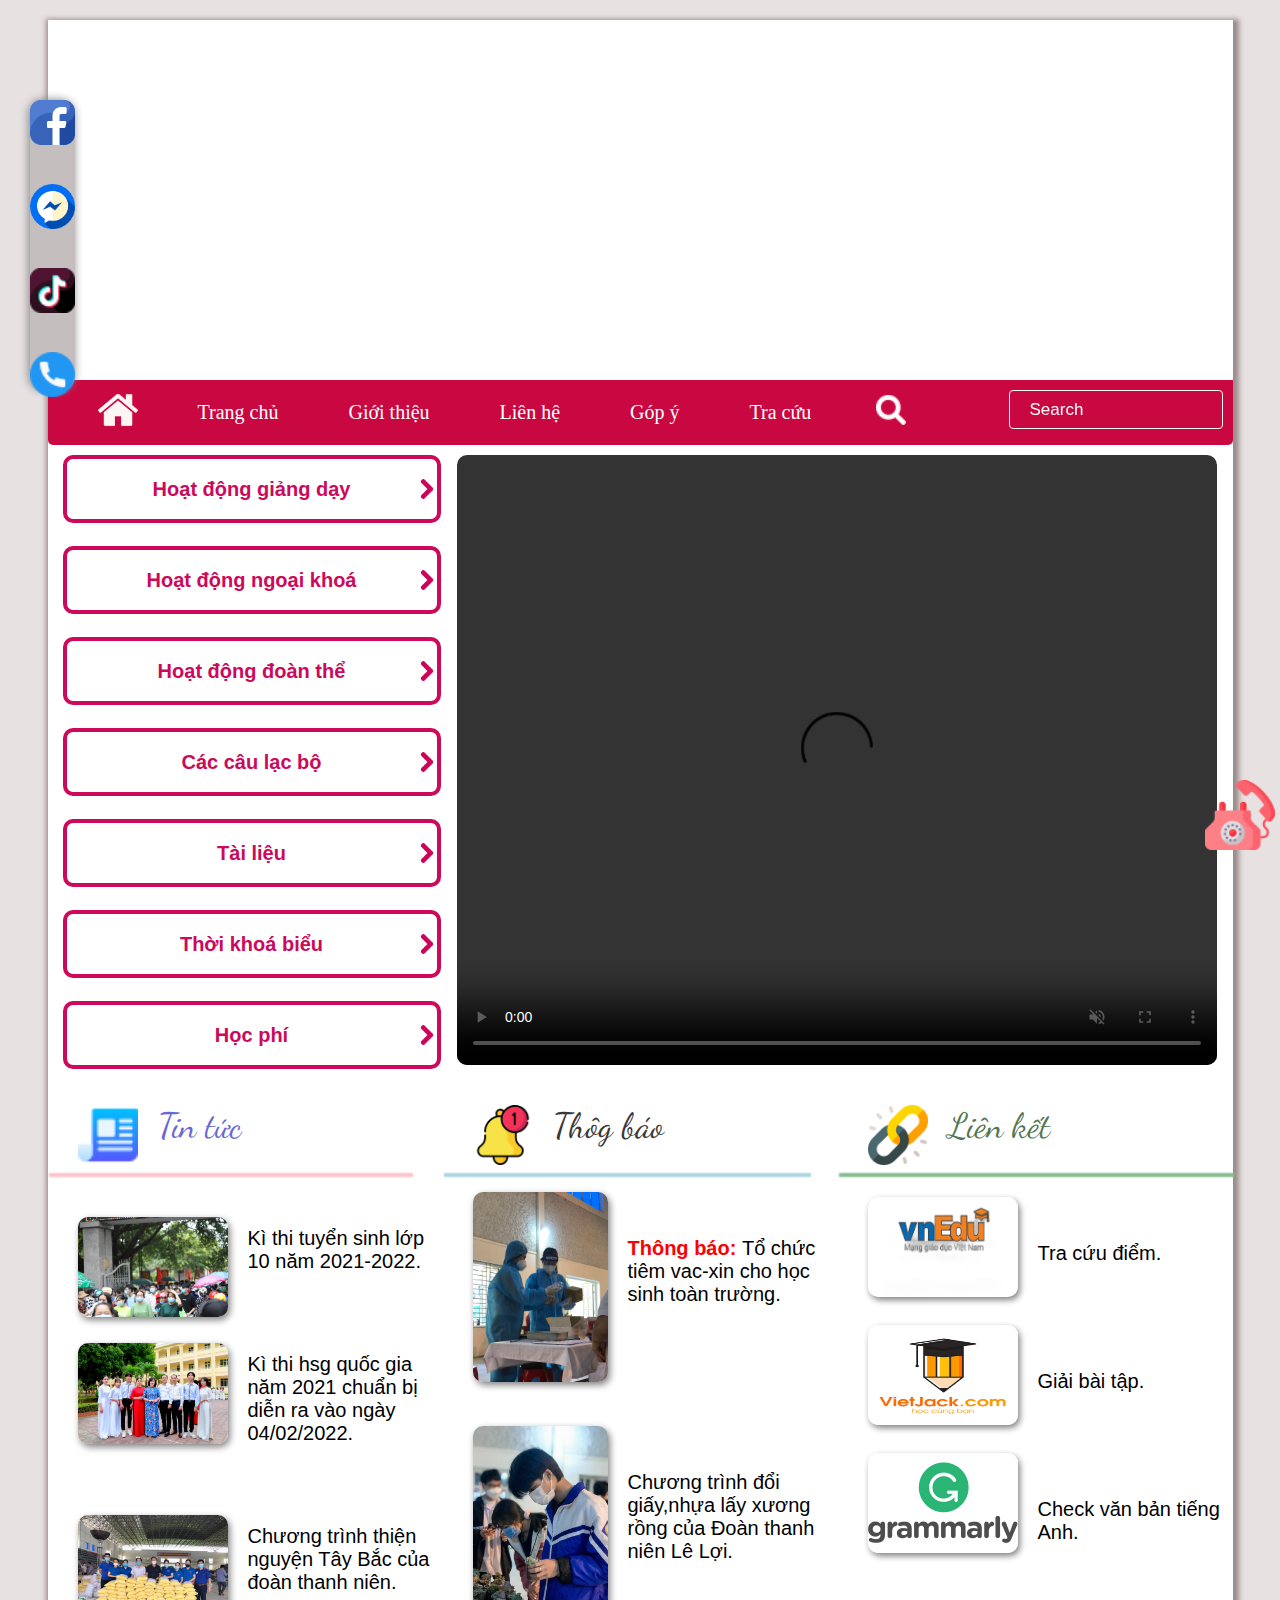
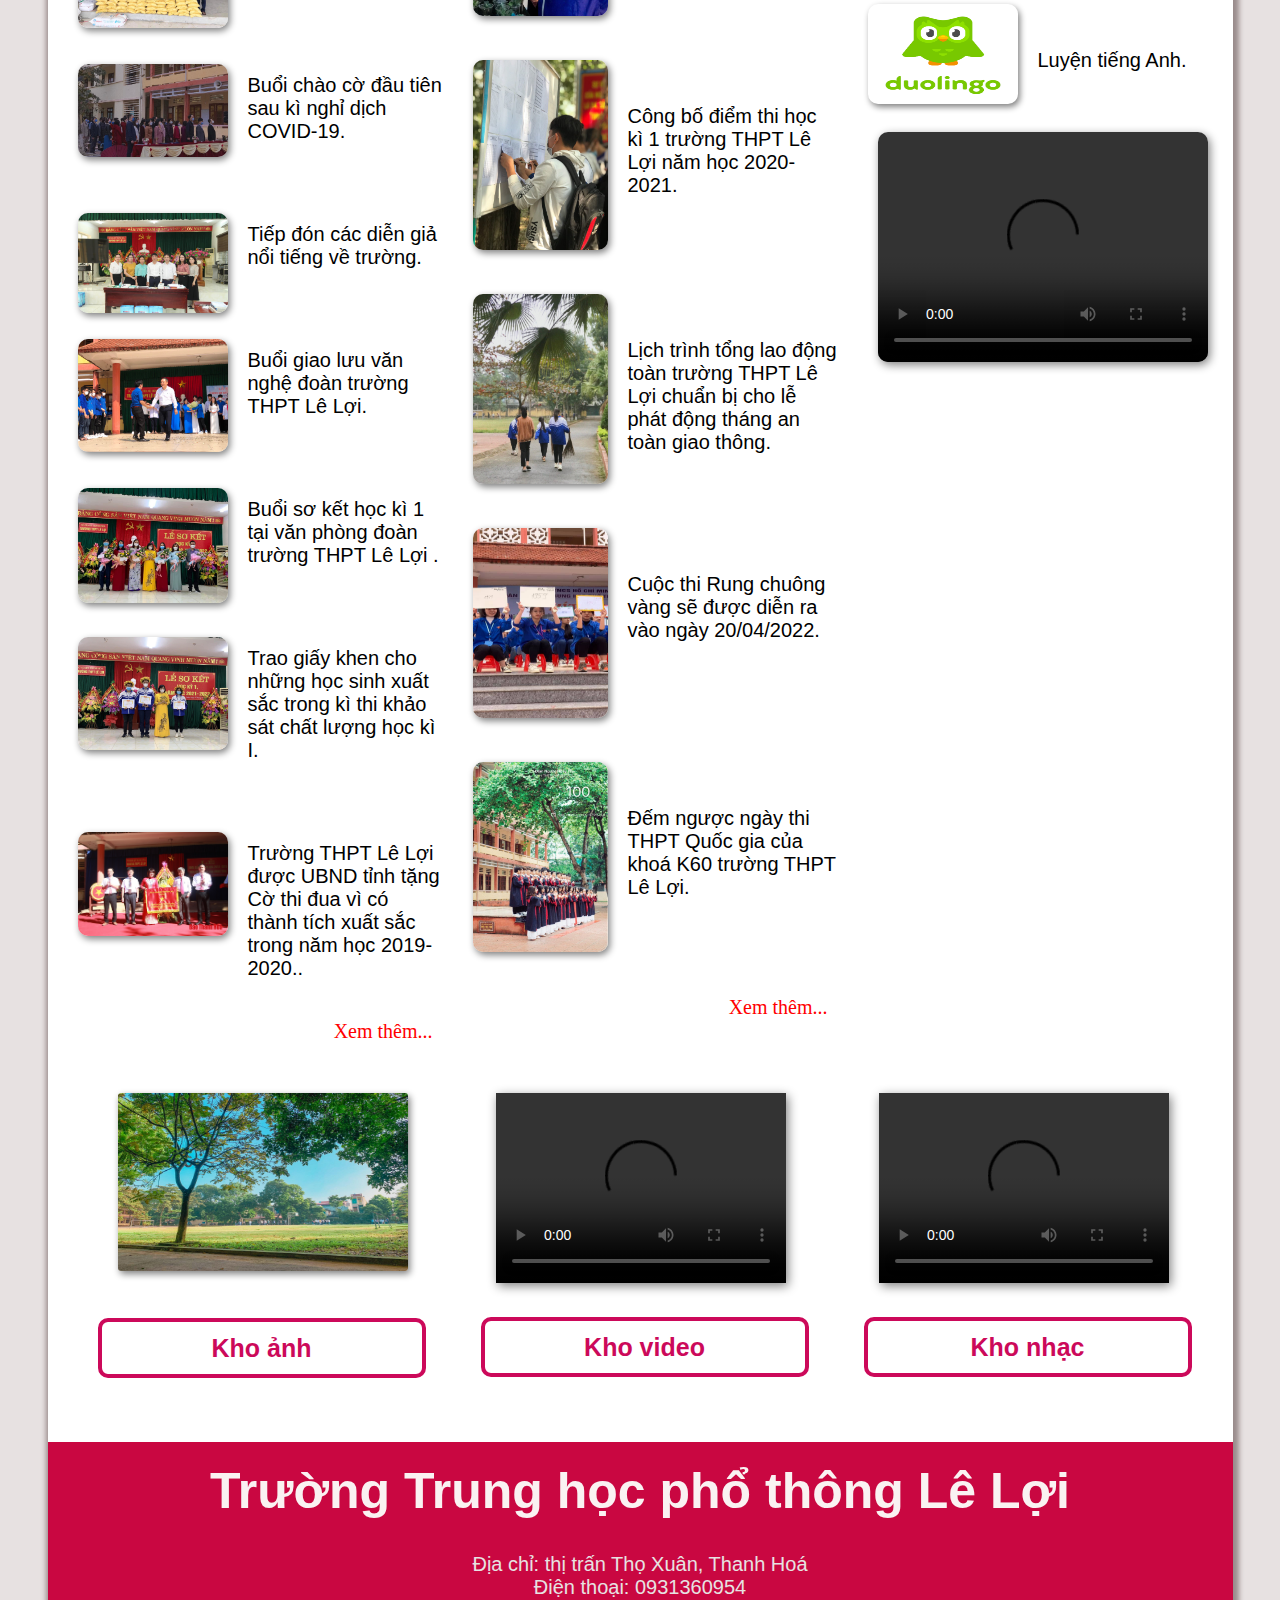
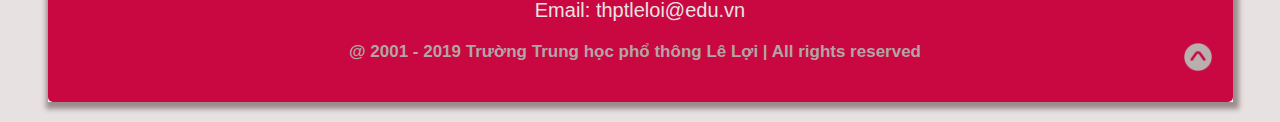
==== index.html @ b9ee0249 "code change" ====
<!DOCTYPE html>
<html lang="en">
<head>
    <meta charset="UTF-8">
    <meta http-equiv="X-UA-Compatible" content="IE=edge">
    <meta name="viewport" content="width=device-width, initial-scale=1.0">
    <title>Trang chủ</title>
    <link rel="stylesheet" href="../CSS/index_ass.css">
    <link href="https://fonts.googleapis.com/css2?family=Dancing+Script:wght@600&family=Noto+Sans:ital@1&family=Rubik&display=swap" rel="stylesheet">
</head>
<body>
    <div class="container">
        <header>
           
        </header>
       
        <nav class="menu"> 
                <span class="icon_home">
                    <a href="index.html"> <img class="home" src="../Tainguyen/Background/icons/home.png"></a>
                </span>
               <ul>
                    <li><a href="index.html">Trang chủ</a></li>
                    <li> <a href="#">Giới thiệu</a>
                        <ul>
                            <li> <a href="lichSu.html">Lịch sử</a></li>
                            <li> <a href="toChuc.html">Cơ cấu tổ chức</a></li>
                        </ul>
                    </li>
                    <li> <a href="lienHe.html">Liên hệ</a></li>
                    <li> <a href="gopY.html">Góp ý</a></li>
                    <li> <a href="#">Tra cứu</a>
                        <ul>
                            <li> <a href="#">Bảng điểm</a></li>
                            <li> <a href="#">Văn bằng</a></li>
                            <li> <a href="#">Lịch công tác</a></li>
                        </ul>
                    </li>
                </ul>
                <div class="icon-search">
                    <a href="trangChu.html"><img src="../Tainguyen/Background/icons/magnifying-glass.png" alt="search"></a> 
                </div>
                <div class="search">
                    <input type="text" placeholder="Search" >    
                </div>        
        </nav>

        <aside>  
            <div class="box1">
                <div class="box">
                    <a href="hdday.html">Hoạt động giảng dạy</a>              
                </div>
                <div class="box">
                    <a href="#">Hoạt động ngoại khoá</a>
                </div>
                <div class="box">
                    <a href="#">Hoạt động đoàn thể</a>        
                </div>
                <div class="box">
                    <a href="#">Các câu lạc bộ</a>
                </div>
                <div class="box">
                    <a href="#">Tài liệu</a>      
                </div>
                <div class="box">
                    <a href="#">Thời khoá biểu</a>
                </div>
                <div class="box">
                    <a href="#">Học phí</a>      
                </div>
            </div>
            <div class="box2">
               <video controls autoplay muted>
                   <source src="../Tainguyen/Video/video1.mp4">
               </video>
            </div>
        </aside>

        <article>  
            <div class="box-nd">
                <div class="box-tp">           
                    <img class="icon" src="../Tainguyen/Background/icons/newspaper.png">
                    <p class="title1"> <a href="#">Tin tức</a> </p> 
                    <hr class="hr1">
                    
                    <div class="tinTuc">
                        <a href="#"><img src="../Tainguyen/Background/anh27.jpg"></a>
                        <p><a href="#">Kì thi tuyển sinh lớp 10 năm 2021-2022.</a> </p> 
                    </div>
                    <div class="tinTuc">
                        <a href="#"><img src="../Tainguyen/Background/anh25.jpg"></a>
                        <p><a href="#">Kì thi hsg quốc gia năm 2021 chuẩn bị diễn ra vào ngày 04/02/2022.</a> </p> 
                    </div>
                    <div class="tinTuc">
                        <a href="#"><img src="../Tainguyen/Background/anh16.jpg"></a>
                        <p><a href="#">Chương trình thiện nguyện Tây Bắc của đoàn thanh niên.</a> </p> 
                    </div>
                    <div class="tinTuc">
                        <a href="#"><img src="../Tainguyen/Background/anh20.jpg"></a>
                        <p><a href="#">Buổi chào cờ đầu tiên sau kì nghỉ dịch COVID-19.</a> </p> 
                    </div>
                    <div class="tinTuc">
                        <a href="#"><img src="../Tainguyen/Background/anh28.jpg"></a>
                        <p><a href="#">Tiếp đón các diễn giả nổi tiếng về trường.</a> </p> 
                    </div>
                    <div class="tinTuc">
                        <a href="#"><img src="../Tainguyen/Background/anh40.jpg"></a>
                        <p><a href="#">Buổi giao lưu văn nghệ đoàn trường THPT Lê Lợi.</a> </p> 
                    </div>
                    <div class="tinTuc">
                        <a href="#"><img src="../Tainguyen/Background/anh41.jpg"></a>
                        <p><a href="#">Buổi sơ kết học kì 1 tại văn phòng đoàn trường THPT Lê Lợi .</a> </p>
                    </div>
                    <div class="tinTuc">
                        <a href="#"><img src="../Tainguyen/Background/anh42.jpg"></a>
                        <p><a href="#">Trao giấy khen cho những học sinh xuất sắc trong kì thi khảo sát chất lượng học kì I.</a> </p>
                    </div>

                    <div class="tinTuc">
                        <a href="#"><img src="../Tainguyen/Background/anh36.jpg"></a>
                        <p><a href="#">Trường THPT Lê Lợi được UBND tỉnh tặng Cờ thi đua vì có thành tích xuất sắc trong năm học 2019-2020..</a> </p>
                    </div>


                    <div class="extend">
                        <a href="#">Xem thêm...</a>
                    </div>
                </div>

                <div class="box-tp">
                    <img src="../Tainguyen/Background/icons/notification.png">
                     <p class="title2"> <a href="#"> Thôg báo</a></p> 
                    <hr class="hr2">
                   
                    <div class="tinTuc2">
                        <a href=""><img src="../Tainguyen/Background/Covid/anh17.jpg"></a>
                        <p>
                            <a href="#"><b style="color: red;">Thông báo: </b>Tổ chức tiêm vac-xin cho học sinh toàn trường. </a> 
                        </p> 
                    </div>
                    <div class="tinTuc2">
                        <a href="#"><img src="../Tainguyen/Background/anh24.jpg"></a>
                        <p><a href="#">Chương trình đổi giấy,nhựa lấy xương rồng của Đoàn thanh niên Lê Lợi.</a> </p> 
                    </div>
                    <div class="tinTuc2">
                        <a href="#"><img src="../Tainguyen/Background/anh26.jpg"></a>
                        <p><a href="#">Công bố điểm thi học kì 1 trường THPT Lê Lợi năm học 2020-2021.</a> </p> 
                    </div>
                    <div class="tinTuc2">
                        <a href="#"><img src="../Tainguyen/Background/anh21.jpg"></a>
                        <p><a href="#">Lịch trình tổng lao động toàn trường THPT Lê Lợi chuẩn bị cho lễ phát động tháng an toàn giao thông.</a> </p> 
                    </div>
                    <div class="tinTuc2">
                        <a href="#"><img src="../Tainguyen/Background/anh29.jpg"></a>
                        <p><a href="#">Cuộc thi Rung chuông vàng sẽ được diễn ra vào ngày 20/04/2022.</a> </p> 
                    </div>
                    <div class="tinTuc2">
                        <a href="#"><img src="../Tainguyen/Background/anh43.jpg"></a>
                        <p><a href="#">Đếm ngược ngày thi THPT Quốc gia của khoá K60 trường THPT Lê Lợi.</a> </p> 
                    </div>
                    <div class="extend">
                        <a href="#">Xem thêm...</a>
                    </div>
                </div>

                <div class="box-tp">
                    <img src="../Tainguyen/Background/icons/link.png"> 
                    <p class="title3"> <a href="#">Liên kết</a>  </p> 
                    <hr class="hr3">            
                   
                    <div class="tinTuc3">
                        <a href="https://user.vnedu.vn/sso/" target="_blank"><img src="../Tainguyen/Background/icons/edu.png"></a>
                        <p><a href="https://user.vnedu.vn/sso/" target="_blank" >Tra cứu điểm.</a> </p> 
                    </div>
                    <div class="tinTuc3">
                        <a href="https://vietjack.com/" target="_blank"><img src="../Tainguyen/Background/icons/vietjack.jpg"></a>
                        <p><a href="https://vietjack.com/" target="_blank">Giải bài tập.</a> </p> 
                    </div>
                    <div class="tinTuc3">
                        <a href="https://www.grammarly.com/grammar-check" target="_blank"><img src="../Tainguyen/Background/icons/gramaly.png"></a>
                        <p><a href="https://www.grammarly.com/grammar-check" target="_blank">Check văn bản tiếng Anh.</a> </p> 
                    </div>
                    <div class="tinTuc3">
                        <a href="https://vi.duolingo.com/" target="_blank"><img src="../Tainguyen/Background/icons/duligo.png"></a>
                        <p><a href="https://vi.duolingo.com/" target="_blank">Luyện tiếng Anh.</a> </p> 
                    </div>
                    <div class="sub-content">
                       <video controls>
                           <source src="../Tainguyen/Video/video7.mp4">
                       </video>
                    </div>
                </div>           
            </div>
            <div class="box-data">
                <div class="data">
                    <a href="#"><img src="../Tainguyen/Background/anh5.jpg"></a> 
                    <div class="data-note">
                        <a href="#">Kho ảnh</a>
                    </div>
                </div>
                <div class="data">
                    <div class="data-video"> 
                        <video controls>
                            <source src="../Tainguyen/Video/video6.mp4"> 
                        </video>
                    </div>             
                  
                    <div class="data-note">
                        <a href="#">Kho video</a>
                    </div>
                </div>
                <div class="data">
                    <div class="data-video"> 
                        <video controls>
                            <source src="../Tainguyen/Video/video5.mp4"> 
                        </video>
                    </div>   
                    <div class="data-note">
                        <a href="#">Kho nhạc</a>
                    </div>
                </div>            
            </div>
            <div class="box-hoidap">
                <a href="#"> <img class="hoidap-img" src="../Tainguyen/Background/icons/call.png" alt=""></a>
                 <div class="hoidap-title">
                     <div class="box-title">
                         <img class="icon" src="../Tainguyen/Background/icons/hotline.png" alt="hotline">
                         <div class="noidung">
                             <h4>Trường THPT Lê Lợi</h4>
                             <p>Chúng tôi sẵn sàng giải đáp...</p>
                         </div>
                         <a href="trangChu.html"><img class="close" src="../Tainguyen/Background/icons/close.png" alt="close"></a>
                     </div>
 
                 </div>
                 <div class="hoidap-nd">
                     <div class="box-nd">
                         <p>Trường THPT Lê Lợi xin chào bạn! Bạn hãy hoàn thành những thông tin dưới đây để kết nối với cán bộ tư vấn.</p>
                         <form action="form">
                             <label>Họ và tên: <b style="color: red;">*</b></label>
                             <input type="text" required name="ten">
                             <label>Số điện thoại: <b style="color: red;">*</b></label>
                             <input type="tel" required name="sđt">
                             <label>Địa chỉ email: <b style="color: red;">*</b></label>
                             <input type="email" name="email" placeholder="@gmail.com">
                             <label>Quê quán: <b style="color: red;">*</b></label>
                             <input class="country" type="text" name="quequan" placeholder="Xuân Hồng, Thọ Xuân, Thanh Hoá">
                             <label>Chọn lớp: <b style="color: red;">*</b></label>
                             <select>
                                 <option selected>Lớp 12</option>
                                 <option>Lớp 11</option>
                                 <option>Lớp 10</option>
                             </select>
                             <label> Ghi chú:  <b style="color: red;">*</b></label><br>
                             <textarea name="ghichu"></textarea>
                         </form>
 
                     </div>
                 </div>
                 <div class="hoidap-button">
                     <button type="submit" onClick="window.location.reload();">Bắt đầu hội thoại</button>
                 </div>
             </div>

            <div class="box-internet">
                <div class="box">
                    <a href="https://www.facebook.com/llm.gen1" target="_blank"><img src="../Tainguyen/Background/icons/facebook.png"></a>
                    <div class="box-thongtin">
                        
                    </div>
                    <div class="box-thongtin2">
                        <h3>Facebook</h3>
                    </div>
                </div>
                <div class="box">
                    <a href="https://www.facebook.com/messages/t/407674053096319" target="_blank"><img src="../Tainguyen/Background/icons/messenger.png"></a>
                    <div class="box-thongtin">
                        
                    </div>
                    <div class="box-thongtin2">
                        <h3>Messenger</h3>
                    </div>
                </div>

                <div class="box">
                    <a href="#"><img src="../Tainguyen/Background/icons/tiktok.png"></a>
                    <div class="box-thongtin">
                        
                    </div>
                    <div class="box-thongtin2">
                        <h3>Tik Tok</h3>
                    </div>
                </div>
                <div class="box">
                    <a href="#" ><img src="../Tainguyen/Background/icons/telephone.png"></a>
                    <div class="box-thongtin">
                        
                    </div>
                    <div class="box-thongtin2">
                        <h3>0931360954</h3>
                    </div>
                </div>
            </div>
        </article>
  
  

        <footer>  
            <h1>Trường Trung học phổ thông Lê Lợi</h1>
            <p>Địa chỉ: thị trấn Thọ Xuân, Thanh Hoá <br>
                Điện thoại: 0931360954 <br>
                Email: thptleloi@edu.vn
            </p>
           
            <p class="finish">
                 @ 2001 - 2019 Trường Trung học phổ thông Lê Lợi | All rights reserved 
                <a href="#"> <img src="../Tainguyen/Background/icons/top.png"></a>
            </p>
             
        </footer>
    </div>

</body>
</html>
---- CSS/index_ass.css ----
/*-------------- TRANG CHỦ ----------------*/
body{
    background-color: #e7e1e1;
}
.container{
    position: relative;
    margin: 0 auto;
    width: 1185px;
    box-shadow:#9a8c8c 2px 3px 5px 4px;
    background-color: white;
}
.container header{
    background-image: url(../Tainguyen/Background/banner.png);
    background-size: 100% 100%;
    border-radius: 5px;
    height: 360px;
    margin-top: 20px;
    
}
.container .menu{
    color: wheat;
    background-color: #c90741;
    height: 65px;
    border-radius: 0 0 5px 5px; 
    font-size: 0;
    margin-bottom: 10px;  
}

.container .menu .icon_home img{
    float: left;
    width: 40px;
    margin-top: 10px;
    margin-left: 50px;

}
.container .menu > ul > li{
    float: left;
    margin: 0 10px 10px 60px;
    list-style: none;
}
.container .menu > ul{
    width: 1180px;
}
.container .menu > ul > li >a{
    text-decoration: none;
    font-size: 20px;
    color: white;
    line-height: 65px;
}
.container .menu > ul > li >a:hover{
    color:rgb(199, 180, 180);
}

.container .menu ul  ul{
    position: absolute;
    padding: 0;
    display: none;
    list-style: none;
    width: 200px;
    background-color: #c90741;
    border-radius: 0 0 10px 10px;
    
}

.container .menu ul ul a{
    display: block;
    margin-left: 10px;
    line-height: 7px;
    color: white;
    text-decoration: none;
    font-size: 25px;
    text-align: left;
    padding: 30px 0 27px 0;
    
}
.container .menu > ul > li:hover > ul{
    display: block;
  
}
.container .menu ul ul a:hover{
    color:rgb(199, 180, 180);
    border-radius: 0 0 10px 10px;
}
.container .menu .icon-search img{
    width: 30px;
    float: left;
    margin: 15px 0 0 55px;
}
.container .menu .search {
    float: right;
    width: 200px;
    height: 35px;
}
.container .menu .search input::placeholder{
    color: white;
    padding-left: 10px;
}

.container .menu .search input {
    float: right;
    width: 100%;
    height: 100%;
    color: white;
    font-size: 17px;
    background: transparent;
    border: 1px solid rgb(255, 249, 249);
    outline: none;
    border-radius: 4px;
    margin: 10px 10px 0 50px;
    backdrop-filter: blur(10px);
    padding-left: 10px;
}



/*------------------------------*/


.container  aside .box1{
    float: left;
    width: 380px;
    height: 650px;
    font-size: 0;
}

.container  aside .box1 .box{
    border: 4px solid #cc095a;
    background: url("../Tainguyen/Background/icons/right-arrow.png") no-repeat  right;
    background-size: 20px 20px;
    width: 370px;
    height: 60px;
    margin-bottom: 23px;
    border-radius: 10px;
    margin-left:15px;
    
}
.container  aside .box1 .box:hover{
    background: url("../Tainguyen/Background/icons/arrowhover.png") no-repeat  right;
    background-size: 20px 20px;
    border: 4px solid #f83d75;
    background-color: #f83d75;
}

.container  aside .box1 .box a{
    text-align: center;
    display: block;
    width: 370px;
    line-height: 20px;
    font-size: 20px;
    font-family: Arial, Helvetica, sans-serif;
    font-weight: 760;
    color: #cc095a;
    text-decoration: none;
    padding-top: 20px;
    font-weight: bold;
}
.container  aside .box1 .box a:hover{
    color: #fffdfd;
    width: 370px;
    height: 60px;
    text-decoration: none;
   
}

.container  aside .box2 video {
    width: 760px;
    height: 610px;
    margin: 0 10px 0 29px;
    border-radius: 10px;
}


/*------------------------------*/
.container article > .box-nd{
    display: inline-flex;
    flex-direction: row;
    z-index: 0;
}

.container .box-nd .box-tp{
   margin-bottom: 50px;
   font-size: 0;

}
.container .box-nd .box-tp img{
    float: left;
    width: 60px;
    margin:  0 20px 0 30px;
    
}

.container .box-nd .box-tp .title1 a{
    position: relative;
    color: rgb(104, 104, 212);
    text-decoration: none;
    font-size:35px;
    font-family: 'Dancing Script', cursive;
  
}
.container .box-nd .box-tp .title1 a:hover{
    color: #a5aedc
}
.container .box-nd .box-tp  .hr1{
    border: 1px;
    border-radius: 20px;
    float: left;
    width: 360px;
    box-shadow: 0 0 2px 2px pink;
    margin: 10px 0 0 3px;
}

.container .box-nd   .box-tp  .tinTuc {
    font-size: 0;
    max-width: 410px;
    margin-top: 70px;
    margin-bottom: 40px;
}
.container .box-nd   .box-tp  .tinTuc a > img:hover{
    box-shadow: 5px 2px 10px 5px rgb(255, 252, 83);   
}

.container .box-nd  .box-tp  .tinTuc a > img{
    display: block;
    width: 150px;
    border-radius: 10px;
    box-shadow: 2px 3px 7px gray;   
}
.container .box-nd .box-tp .tinTuc > p {
    padding-top: 10px;
    width: 400px;
    display: table-cell;
}
.container .box-nd .box-tp .tinTuc p > a{
    font-size: 20px;
    font-family: 'Kanit', sans-serif;
    font-weight: 540;
    text-decoration: none;
    color: black;
}   
.container .box-nd .box-tp .extend{
    float: right;
    margin: 0 10px 0 0;
}
.container .box-nd .box-tp .extend > a{
    text-decoration: none;
    font-size: 20px;
    color: red;

}
.container .box-nd .box-tp .extend > a:hover{
    color: rgb(5, 5, 105);
    text-decoration:underline;
}


.container .box-nd .box-tp .title2  a{
    position: relative;
    color: rgb(59, 55, 55);
    font-size:35px;
    text-decoration: none;
    font-family: 'Dancing Script', cursive;
    margin-top: 10px;
}
.container .box-nd .box-tp .title2  a:hover{
    color: gray;
}
.container .box-nd .box-tp  .hr2{
    border: 1px;
    border-radius: 20px;
    float: left;
    width: 363px;
    box-shadow: 0 0 2px 2px rgb(167, 211, 224);
    margin: 10px 0 0 3px;
}
.container .box-nd   .box-tp  .tinTuc2 {
    font-size: 0;
    max-width: 400px;
    margin-top: 45px;
    margin-bottom: 59px;
}

.container .box-nd  .box-tp  .tinTuc2 a > img{
    display: block;
    width: 135px;
    border-radius: 10px;
    height: 190px;
    box-shadow: 2px 3px 7px gray; 
}
.container .box-nd   .box-tp  .tinTuc2 a > img:hover{
    box-shadow: 5px 2px 10px 5px rgb(255, 252, 83);   
}

.container .box-nd .box-tp .tinTuc2 > p {
    padding-top: 45px;
    height: 130px;
}
.container .box-nd .box-tp .tinTuc2 p > a{
    font-size: 20px;
    font-family: 'Kanit', sans-serif;
    font-weight: 540;
    text-decoration: none;
    color: black;
}   


.container .box-nd .box-tp .title3 a{
    position: relative;
    color: rgb(83, 119, 83);
    text-decoration: none;
    font-size:35px;
    font-family: 'Dancing Script', cursive;
    margin-top: 10px;
}
.container .box-nd .box-tp .title3 a:hover{
    color: rgb(135, 198, 138);
}
.container .box-nd .box-tp  .hr3{
    border: 1px;
    border-radius: 20px;
    float: left;
    width: 392px;
    box-shadow: 0 0 2px 2px rgb(130, 187, 137);
    margin: 10px 0 0 3px;
}

.container .box-nd   .box-tp  .tinTuc3 {
    font-size: 0;
    max-width: 400px;
    margin-top: 50px;
}

.container .box-nd  .box-tp  .tinTuc3 a > img{
    display: block;
    width: 150px;
    height: 100px;
    border-radius: 10px;
    box-shadow: 2px 3px 6px gray;
}
.container .box-nd   .box-tp  .tinTuc3 a > img:hover{
    box-shadow: 5px 2px 10px 5px rgb(255, 252, 83);   
}

.container .box-nd .box-tp .tinTuc3 > p {
    padding-top: 45px;
    margin-bottom: 60px;
}
.container .box-nd .box-tp .tinTuc3  p > a{
    font-size: 20px;
    font-family: 'Kanit', sans-serif;
    font-weight: 100px;
    text-decoration: none;
    color: black;
}   
.container .box-nd .box-tp .sub-content {
   max-width: 400px;
   margin: 50px 0 0 40px;
}

.container .box-nd .box-tp  .sub-content  video{
    width: 330px;
    height: 230px;
    border-radius: 10px;
    box-shadow: 2px 3px 10px gray;
}


.container article .box-data{
    display: inline-flex;
    margin: 0 auto;
}
.container .box-data .data{
   margin: 0 5px 30px 50px;
   
   
}
.container .box-data .data a > img{
    width: 290px;
    height: 178px;
    border-radius: 5px;
    margin-left: 20px;
    margin-bottom: 13px;
    box-shadow: 2px 3px 7px gray;
    border-radius: 3px;
}

.container .box-data .data .data-video  video{
    width: 290px;
    height: 190px;
    box-shadow: 2px 3px 10px gray;
    margin: 0 0 0 15px;
}
.container .box-data .data .data-note{
    text-align: center;
    padding-top: 12px;
    margin-top: 30px;
    border: 4px solid #cc095a;
    width: 320px;
    height: 40px;
    border-radius: 10px;
}
.container .box-data .data .data-note:hover{
    border: 4px solid #f83d75;
    background-color: #f83d75;
}
.container .box-data .data .data-note a{
    font-size: 25px;
    width: 320px;
    height: 40px;
    font-family: Arial, Helvetica, sans-serif;
    font-weight: 700;
    color: #cc095a;
    text-decoration: none;
}
.container .box-data .data .data-note a:hover{
    color: white;
    width: 320px;
    height: 40px;
}


/*------------------------------*/

.container  footer{
    text-align: center;
    clear: both;
    height: 260px;
    background-color: #c90741;
    margin-bottom: 20px;
    border-radius: 0 0 5px 5px;
}

.container  footer h1{
    padding-top: 20px;
   font-family: 'Segoe UI', Tahoma, Geneva, Verdana, sans-serif;
    font-size: 50px;
    color: rgb(250, 242, 242);
}
.container  footer p{
    font-size: 20px;
    color: rgb(231, 226, 226);
    margin-bottom: 20px;
    font-family: 'Segoe UI', Tahoma, Geneva, Verdana, sans-serif;
}
.container  footer .finish{
    text-align: center;
    margin-left: 40px;
    font-size: 17px;
    text-decoration: none;
    color: rgb(177, 165, 165);
    font-weight: bold;

}
.container  footer .finish img{
    width: 30px;
    float: right;
    margin: 0 20px 50px 0 ;
}

/*-------------- LỊCH SỬ ----------------*/
.container  .history{
    margin-top: 20px;
    margin: 0 auto;
}

.container  .history .box-title{
    padding-left: 10px;
    margin: 15px 0 0 20px;
    height: 105px;
    width: 1140px;
    border-left: 15px solid #c90741;
    border-bottom: 3px solid #c90741;
    border-radius: 3px;
    background-color: #fdf7f7;
}


.container  .history .box-title h1{
    text-align: center;
    text-transform: uppercase;
    font-family: 'Signika', sans-serif;
    font-size: 37px;
    color: #c90741;
    margin: 40px 0;
    padding-top: 15px;
}
.container  .history .box-title  span{
    width: 1000px;
    line-height: 10px;
    font-size: 20px;
    color: rgb(92, 90, 90);
    padding: 0;
}
.container  .history .hr-history{
    width: 1160px;
    margin: 90px 0 30px 10px;
}
.container  .history .box-history{
    text-align: justify;
    clear: both;
    width: 1120px;
    padding-left: 30px;
    
}
.container  .history .box-history span{
    font-size: 20px;
}
.container  .history .box-history .img1{
    margin-top: 30px;
    text-align: center;
    font-size: 0;
    padding-bottom: 15px; 
}
.container  .history .box-history .img1 img{
    text-align: center;
    width: 1000px;
    height: 450px;
    border-radius: 5px;
    padding-bottom: 10px; 
 
}
.container  .history .box-history .img1 a{
    text-align: center;
    font-size: 18px;
    text-decoration: none;
    color: gray;
    
}

.container  .history .box-history .img2{
    margin: 30px 0 20px 0;
    text-align: left;
    font-size: 0;
}
.container  .history .box-history .img2 img{
    width: 700px;
    height: 450px;
    border-radius: 10px;
    padding-bottom: 10px;
}
.container  .history .box-history .img2 p {
    padding-left: 140px;
}
.container  .history .box-history .img2 p a{
    text-align: right;
    font-weight: bold;
    font-size: 18px;
    text-decoration: none;
    color: gray;
   
}

.container  .history .box-history .img3{
    margin: 10px 0 20px 0;
    height: 465px;
    display: flex;

}

.container  .history .box-history .img3 img{
    width: 560px;
    height: 350px;
    border-radius: 10px;
    font-size: 0;
    margin-left: 30px;
    margin-top: 50px;
}


.container  .history .box-history .img4{
    margin-top: 30px;
    text-align: left;
    margin-bottom: 20px;
}
.container  .history .box-history .img4 img{
    text-align: center;
    padding-left: 65px;
    width: 470px;
    height: 310px;
    border-radius: 15px;
}
.container  .history .box-history .img5{
    margin-top: 30px;
    text-align: center;
    font-size: 0;
}
.container  .history .box-history .img5 img{
    width: 1070px;
    height: 450px;
    border-radius: 10px;
    padding-bottom: 10px;
}
.container  .history .box-history .img5 p{
    padding-bottom: 20px;
}
.container  .history .box-history .img5 p a{
    font-size: 18px;
    text-decoration: none;
    color: gray;
}

/*-------------- Cơ cấu tổ chức ----------------*/



.container aside > .box-tochuc1{
    float: right;
    width: 385px;
    height: 700px;
    margin-left: 10px;
}

.container aside .box-tochuc1 > .tochuc1-title{
    height: 45px;   
    width: 370px;
    margin-top: 25px;
    border-left: 8px solid #c90741;
    border-bottom: 2px solid #c90741;
    background-color: #fdf7f7;
    
}
.container aside .box-tochuc1  .tochuc1-title h1{
    padding: 7px 0 0 25px;
    color: #c90741;
    font-size: 25px;
}
.container aside .box-tochuc1 .tochuc1-noidung{
    height: 400px;
    width: 376px;
    border-top: none;
    border-radius: 0 0 5px 5px;
    border: none;
    box-shadow: 0 0 4px gray;
    overflow: scroll;
    margin-left: 1px;
    
}

.container aside .box-tochuc1 .tochuc1-noidung .tochuc1-tintuc{
    display: inline-block;
    padding: 10px 7px 15px 7px;
    font-size: 0;
}
.container aside .box-tochuc1 .tochuc1-noidung  hr{
    float: left;
    width: 220px;
    font-size: 0;
    margin-top: 1px;
}
.container aside .box-tochuc1 .tochuc1-noidung .tochuc1-tintuc img{
    float: right;
    width: 160px;
    height: 100px;
    margin-left: 5px;
    box-shadow: 2px 3px 7px gray;  
}
.container aside .box-tochuc1 .tochuc1-noidung .tochuc1-tintuc h3 {
    margin: 15px 0 0 15px;
}
.container aside .box-tochuc1 .tochuc1-noidung .tochuc1-tintuc a {
    font-size: 17px;
    text-decoration: none;
    color: black;
    font-weight: 400;
}
.container aside .box-tochuc1 .tochuc1-noidung .tochuc1-tintuc a:hover{
    text-decoration: underline;
    color: red;
}


.container aside .box-tochuc1 .tochuc1-lienket{
    height: 513px;
    width: 376px;
    border-top: none;
    border-radius: 0 0 5px 5px;
    border: none;
    box-shadow: 0 0 4px gray;
    border-radius: 0 0 5px 5px;
}

.container article .box-tochuc2{
    float: left;
    width: 790px;
}
.container article .box-tochuc2 > .tochuc2-title{
    margin: 0 auto;
    height: 45px;
    width: 760px;
    border-left: 8px solid #c90741;
    border-bottom: 2px solid #c90741;
    background-color: #fdf7f7;
}
.container article .box-tochuc2 > .tochuc2-title h1{
    padding: 5px 0 0 30px;
    color: #c90741;
    font-size: 30px;
}
.container article .box-tochuc2 > .tochuc2-date{
    margin: 0 auto;
    margin-top: 20px;
    border: 1px solid rgb(221, 216, 216);
    width: 720px;
    height: 40px;
    background-color: rgb(221, 216, 216);
    border-radius: 5px;
}
.container article .box-tochuc2 > .tochuc2-date p{
    float: left;
    line-height: 10px;
    margin-left: 20px;
    
}
.container article .box-tochuc2 > .tochuc2-date h4{
    float: right;
    line-height: 1px;
    margin-right: 10px;
    font-weight: 100;
}
.container article .box-tochuc2 .tochuc2-noidung{
    margin: 0 auto;
    width: 780px;
}
.container article .box-tochuc2 .tochuc2-noidung h1{
    font-weight: 550;
    width: 700px;
    text-align: center;
    padding-top: 20px;
    padding-left: 40px;
}
.container article .box-tochuc2 .tochuc2-noidung > h2{
    padding-left: 30px;
    font-size: 20px;
    line-height: 5px;
    max-width: 200px;
}
.container article .box-tochuc2 .tochuc2-noidung > h3{
    padding-left: 35px;
    font-style: oblique;
    font-weight: 550;
    width: 285px;
}
.container article .box-tochuc2 .tochuc2-noidung > ol{
    float: left;
    margin-left: 40px;
    margin-right: 140px;
}
.container article .box-tochuc2 .tochuc2-noidung > ol li{
    padding: 0 0 15px 5px;
    font-size: 17px;
    
}
.container article .box-tochuc2 .tochuc2-noidung > ul{
   padding-top: 16px;
    list-style-type: none;
}
.container article .box-tochuc2 .tochuc2-noidung >  ul li{
    padding: 0 0 15px 0;
    font-size: 17px
}



/*-------------- Liên hệ ----------------*/

.container article .box-lienhe{
    min-height:200px ;
}

.container article .box-lienhe > .lienhe-title{
    height: 45px;
    width: 1100px;
    margin: 25px 0 0 50px;
    border-left: 8px solid #c90741;
    border-bottom: 2px solid #c90741;
    background-color: #fdf7f7;
}
.container article .box-lienhe .lienhe-title h1{
    padding: 7px 0 0 25px;
    color: #c90741;
    font-size: 27px;
}
.container article .box-lienhe .lienhe-diachi{
    margin: 20px 0 10px 60px;
    width: 900px;
    color: #c90741;
}
.container article .box-lienhe .lienhe-diachi p{
    font-size: 0;
    font-size: 17px;
}
.container article .box-lienhe .lienhe-map{
    margin: 0 auto;
    width: 1100px;
    height: 400px;
    margin-bottom: 20px;
}
.container article .box-lienhe .lienhe-map iframe{
    width: 1100px;
    height: 400px;
}
.container article .box-lienhe .lienhe-form{
    margin: 0 auto;
    width: 1160px;
    box-shadow: rgba(0, 0, 0, 0.4) 0px 0px 5px;
    background-color: white;
}
.container article .box-lienhe .lienhe-form .form1{
    float: left;
    width: 580px;
    height: 110px;
    margin-bottom: 5px;
    padding-top: 10px;
}
.container article .box-lienhe .lienhe-form .form1 label{
    font-size: 20px;
    font-weight: 700;
    margin-left: 18px;
}

.container article .box-lienhe .lienhe-form .form1 input{
    width: 510px;
    height: 40px;
    border: none; 
    border-radius: 4px;
    box-shadow: 0 0 3px gray;
    color: gray;
    padding-left: 10px;
    font-size: 15px;
    margin: 10px 30px 0 25px;
    outline: none;
}
.container article .box-lienhe .lienhe-form .form1 input:focus{
    box-shadow: 0 0 3px orangered;  
    color: black;
}


.container article .box-lienhe .lienhe-form .form2{
    clear: both;
    width: 1160px;
    height: 110px;
}
.container article .box-lienhe .lienhe-form .form2 label{
    font-size: 20px;
    font-weight: 700;
    margin-left: 18px;
}

.container article .box-lienhe .lienhe-form .form2 input{
    width: 1090px;
    height: 40px;
    border: none; 
    border-radius: 4px;
    box-shadow: 0 0 3px gray;
    color: gray;
    padding-left: 10px;
    font-size: 15px;
    margin: 10px 30px 0 25px;
    outline: none;
}
.container article .box-lienhe .lienhe-form .form2 input:focus{
    box-shadow: 0 0 3px orangered;  
    color: black;
}


.container article .box-lienhe .lienhe-form .form3{
    margin-top: 5px;
    width: 1160px;
    height: 245px;
}
.container article .box-lienhe .lienhe-form .form3 label{
    font-size: 20px;
    font-weight: 700;
    margin-left: 18px;
}

.container article .box-lienhe .lienhe-form .form3 textarea{
    width: 1090px;
    height: 200px;
    border: none; 
    border-radius: 4px;
    box-shadow: 0 0 3px gray;
    padding-left: 10px;
    font-size: 20px;
    margin: 10px 30px 0 25px;
    outline: none;
}
.container article .box-lienhe .lienhe-form .form3 textarea:focus{
    box-shadow: 0 0 3px orangered;  
    color: black;
}


.container article .box-lienhe .lienhe-form .form4{
    width: 300px;
    height: 50px;
}
.container article .box-lienhe .lienhe-form .form4 label{
    font-size: 20px;
    font-weight: 500;
}

.container article .box-lienhe .lienhe-form .form4 input{
    margin-left: 25px;
    border-radius: 4px;
    font-size: 15px;
}


.container article .box-lienhe .lienhe-form > button{
    border: none;
    width: 90px;
    height: 30px;
    box-shadow: 0 0 3px gray;
    border-radius: 3px;
    outline: none;
    margin: 0 0 40px 30px;
}
.container article .box-lienhe .lienhe-form > button:hover{
    box-shadow: 0 0 3px orangered;  
}


/*-------------- Góp ý ----------------*/

.container article .gopy-title{
    height: 45px;
    width: 750px;
    margin: 35px 0 30px 35px;
    border-left: 8px solid #c90741;
    border-bottom: 2px solid #c90741;
    background-color: #fdf7f7;
}
.container article .gopy-title h1{
    padding: 7px 0 0 25px;
    color: #c90741;
    font-size: 27px;
}

.container article .form-gopy{
    float: left;
    max-width: 660px;
    margin: 0 auto;
    padding: 10px 40px;
    margin: 0 0 30px 37px;
    background-color: rgb(239, 239, 239);
    border: 5px inset;
    border-bottom: 3px ridge rgb(220, 220, 193);
    border-right:  5px ridge rgb(211, 211, 189);

}

.container article .form-gopy .form-group .font-chu{
    font-size:25px;
    font-weight: bold;
}

.container article .form-gopy .form-group{
    margin: 10px 2px;
}
.container article .form-gopy .form-group  a{
    font-size: 22px;
    text-decoration: none;
    color: black;
}
.container article .form-gopy .form-group .form-input{
    font-size: 40px;
}

.container article .form-gopy .form-group legend{
    font-weight: bold;
    font-family:Arial, Helvetica, sans-serif;
    font-size: 25px;
}
.container article .form-gopy .form-control{
    width: 655px;
    height:40px;
    margin: 10px 0 10px 0;
    outline: none;
    box-shadow: 0 0 3px gray;
    border-radius: 3px;
    border: none;
}
.container article .form-gopy .form-group label{
    font-weight: bold;
    font-family:Arial, Helvetica, sans-serif;
    font-size: 25px;
    display: block;
    margin: 20px 0 10px 0;
}
.container article .form-gopy .form-control:focus{
    background-color: rgb(255, 255, 255);
    box-shadow: 0 0 2px rgb(201, 161, 161);
    border: 2px solid rgb(217, 217, 201);
    font-size: 17px;
}
.container article .form-gopy .form-group textarea{
    width: 655px;
    height: 170px;
}
.container article .form-gopy .form-button{
    border: none;
    box-shadow: 0 0 4px rgb(46, 42, 42);
    border-radius: 3px;
    outline: none;
    margin: 10px 40px 10px 0;
    width: 150px;
    height: 50px;
    font-size: 20px;
  
}
.container article .form-gopy .form-button:hover{
    border: none;
    box-shadow: 0 0 4px rgb(46, 42, 42);
    border-radius: 3px;
    outline: none;
    background-color: #cc095a;
    color: white;
}
.container article .form-gopy .form-button:focus{
    box-shadow: 0 0 4px rgb(230, 203, 193);  
}


/*-------------- Hoạt động giảng dạy----------------*/


.container aside .box-tochuc1 > .hdday-luotxem{
    height: 400px;
    width: 376px;
    border-top: none;
    border-radius: 0 0 5px 5px;
    border: none;
    box-shadow: 0 0 4px gray;
    margin-left: 1px;
}
.container aside .box-tochuc1 > .hdday-luotxem .hdday-table{
    width: 376px;
    border-collapse: collapse;
}
.container aside .box-tochuc1 > .hdday-luotxem .hdday-table tr{
    height: 50px;
    border-bottom: 1px solid rgb(246, 239, 239);
}
.container aside .box-tochuc1 > .hdday-luotxem .hdday-table .tr-shadow{
    background-color: #f4eded;
}
.container aside .box-tochuc1 > .hdday-luotxem .hdday-table .tr-shadow:hover{
    background-color: #e4e0e0;
}
.container aside .box-tochuc1 > .hdday-luotxem .hdday-table tr .td1{
  padding-left: 25px;
  font-weight: 600;
  font-size: 17px;
}
.container aside .box-tochuc1 > .hdday-luotxem .hdday-table tr .td1 img{
    padding-right: 15px;
}

.container aside .box-tochuc1 > .hdday-luotxem .hdday-table tr .td2{
    text-align: left;
    padding-right: 60px;
    font-weight: 500;
    font-size: 16px;
}
.container article .box-hdday{
    float: left;
    width: 790px;
    height: 2600px;
}
.container article .box-hdday > .hdday-title{
    margin: 0 auto;
    height: 45px;
    width: 760px;
    border-left: 8px solid #c90741;
    border-bottom: 2px solid #c90741;
    background-color: #fdf7f7;
}
.container article .box-hdday > .hdday-title h1{
    padding: 5px 0 0 30px;
    color: #c90741;
    font-size: 30px;
}

.container article .box-hdday .hdday-noidung{
    width: 785px;
    height: 205px;
    border-bottom: 1px dotted gray;
    margin: 20px 0 10px 10px;
}

.container article .box-hdday .hdday-noidung img{
    float: left;
    margin: 0 20px 10px 10px;
    width: 270px;
    height: 170px;
    box-shadow: 2px 3px 7px gray;  
}
.container article .box-hdday .hdday-noidung .hdday-font h3{
    font-size: 22px;
    font-weight: 600;
    line-height: 25px;
    margin: 0px 0px 8px;
    text-align: left;
    width: 790px;
}
.container article .box-hdday .hdday-noidung .hdday-font i{
    color:#888888;
    font-size: 12px;
    line-height: 16px;
    margin: 8px 0px;
    padding: 0px 0px 0px 3px;
    text-align: left;
}
.container article .box-hdday .hdday-noidung .hdday-font  p{
    width: 790px;
    color:#333333;
    font-family:-apple-system;
    line-height: 22px;
    margin: 5px 0px 15px;
    text-align: left;
}

/*--------------HỎI ĐÁP ----------------*/

.container article .box-hoidap{
    position: fixed;
    bottom: 40px;
    right: 80px;
    border-radius: 10px;
}

.container article .box-hoidap .hoidap-img{
    position: fixed;
    bottom: 50px;
    right: 5px;
    width: 70px;
}

.container article .box-hoidap .hoidap-title{
    position: relative;
    width: 360px;
    height: 60px;
    background-color: #cc095a;
    border-radius: 10px 10px 0 0 ;
    display: none;
}

.container article .box-hoidap .hoidap-title .icon{
    width: 40px;
    height: 37px;
    margin: 10px 25px 0 10px;
}
.container article .box-hoidap .hoidap-title .box-title {
   display: flex;
}
.container article .box-hoidap .hoidap-title .noidung h4{
    margin-top: 12px;
    margin-right: 75px;
    font-family: 'Segoe UI', Tahoma, Geneva, Verdana, sans-serif;
    font-weight: 500;
    color: #fdf7f7;
    font-size: 20px;
    line-height: 0;
}
.container article .box-hoidap .hoidap-title .noidung p{
    color: #fdf7f7;
    font-family: 'Segoe UI', Tahoma, Geneva, Verdana, sans-serif;
    width: 210px;
    line-height: 0;
}   

.container article .box-hoidap .hoidap-title .close{
    float: right; 
    position: absolute;
    width: 20px;
    margin: 7px 3px 0 0;
}

.container article .box-hoidap:hover .hoidap-title{
    display: block;
}
.container article .box-hoidap .hoidap-nd{
    overflow-y: scroll;
    height: 285px;
    width: 360px;
    border-bottom: 1px solid rgb(208, 201, 201);
    background-color: #f9f7f7;
    display: none;
}
.container article .box-hoidap:hover .hoidap-nd{
    display: block;
}
.container article .box-hoidap .hoidap-nd  .box-nd{
    width: 300px;
    height: 650px;
    border: none;
    box-shadow: 0 0 4px gray;
    border-radius: 3px;
    outline: none;
    margin: 20px;
}
.container article .box-hoidap .hoidap-nd  .box-nd p{
    font-size: 19px;
    float: left;
    padding: 0 5px 0 10px;
    font-family: 'Segoe UI', Tahoma, Geneva, Verdana, sans-serif;
    font-weight: 600;
}
.container article .box-hoidap .hoidap-nd  .box-nd label{
    font-size: 18px;
    font-family: 'Segoe UI', Tahoma, Geneva, Verdana, sans-serif;
    font-weight: inherit;
    margin: 10px 0 10px 10px;
}
.container article .box-hoidap .hoidap-nd  .box-nd input{
    border: none; 
    height: 30px;
    width: 260px;
    border-radius: 4px;
    box-shadow: 0 0 3px gray;
    color: black;
    padding-left: 10px;
    font-size: 15px;
    margin: 10px 0 10px 10px;
    outline: none;
}
.container article .box-hoidap .hoidap-nd  .box-nd input::placeholder{
    text-align: right;
    display: block;
}
.container article .box-hoidap .hoidap-nd  .box-nd .country::placeholder{
    text-align: left;
    
}
.container article .box-hoidap .hoidap-nd  .box-nd select{
    border: none; 
    height: 35px;
    width: 270px;
    border-radius: 4px;
    box-shadow: 0 0 3px gray;
    color: black;
    padding-left: 10px;
    font-size: 15px;
    margin: 10px 0 10px 10px;
    outline: none;
}
.container article .box-hoidap .hoidap-nd  .box-nd textarea{
    border: none; 
    height: 80px;
    width: 260px;
    border-radius: 4px;
    box-shadow: 0 0 3px gray;
    color: black;
    padding-left: 10px;
    font-size: 15px;
    margin: 10px 0 10px 10px;
    outline: none;
}

.container article .box-hoidap .hoidap-button{
    background-color: rgb(239, 193, 193);
    height: 60px;
    width: 360px;
    border-radius: 0 0 10px 10px ;
    text-align: center;
    border: none;
    display: none;
}
.container article .box-hoidap:hover .hoidap-button{
    display: block;
}

.container article .box-hoidap .hoidap-button button{
    width: 140px;
    height: 37px;
    border-radius: 5px;
    border: none;
    background-color: #e2507c;
    color: #f4eded;
    font-family: 'Segoe UI', Tahoma, Geneva, Verdana, sans-serif;
    font-size: 16px;
    margin-top: 10px;
}
.container article .box-hoidap .hoidap-button button:hover{
    background-color: #888888;
}



/*--------------Link internet-----------------*/
.container article .box-internet{
    position: fixed;
    top: 100px;
    left: 30px;
    border: none;
    box-shadow: -1px 0 10px gray; 
    background-color: rgb(196, 190, 190);
    width: 45px;
    height: 290px;
    border-radius: 14px;
}
.container article .box-internet img{
    padding-bottom: 35px;
    width: 45px;
}
.container article .box-internet .box{
    display: flex;  
    position: relative;
}

.container article .box-internet .box .box-thongtin{
    position: absolute;
    margin-left: 50px;
	border-top: 12px solid transparent;
	border-right: 70px solid #e0d7d7;
	border-bottom: 30px solid transparent;
    display: none;
    border: 12px 90px 30px;
    border-radius: 0 5px 5px 0;

    
}
.container article .box-internet .box:hover .box-thongtin{
    display: block;
}
.container article .box-internet .box .box-thongtin2{
    position: absolute;
    display: none;
    margin-left: 118px;
    width: 160px;
    height: 60px;
    border-radius: 3px 40px 40px 45px;  
    backdrop-filter: blur(10px);
    background: transparent;
}
.container article .box-internet .box .box-thongtin2 h3{
    color: #078c9b;
    font-family: 'Segoe UI', Tahoma, Geneva, Verdana, sans-serif;
    font-size: 25px;
    line-height: 0;
    padding-left: 10px;
    font-weight: 500;
}
.container article .box-internet .box:hover .box-thongtin2{
    display: block;
}
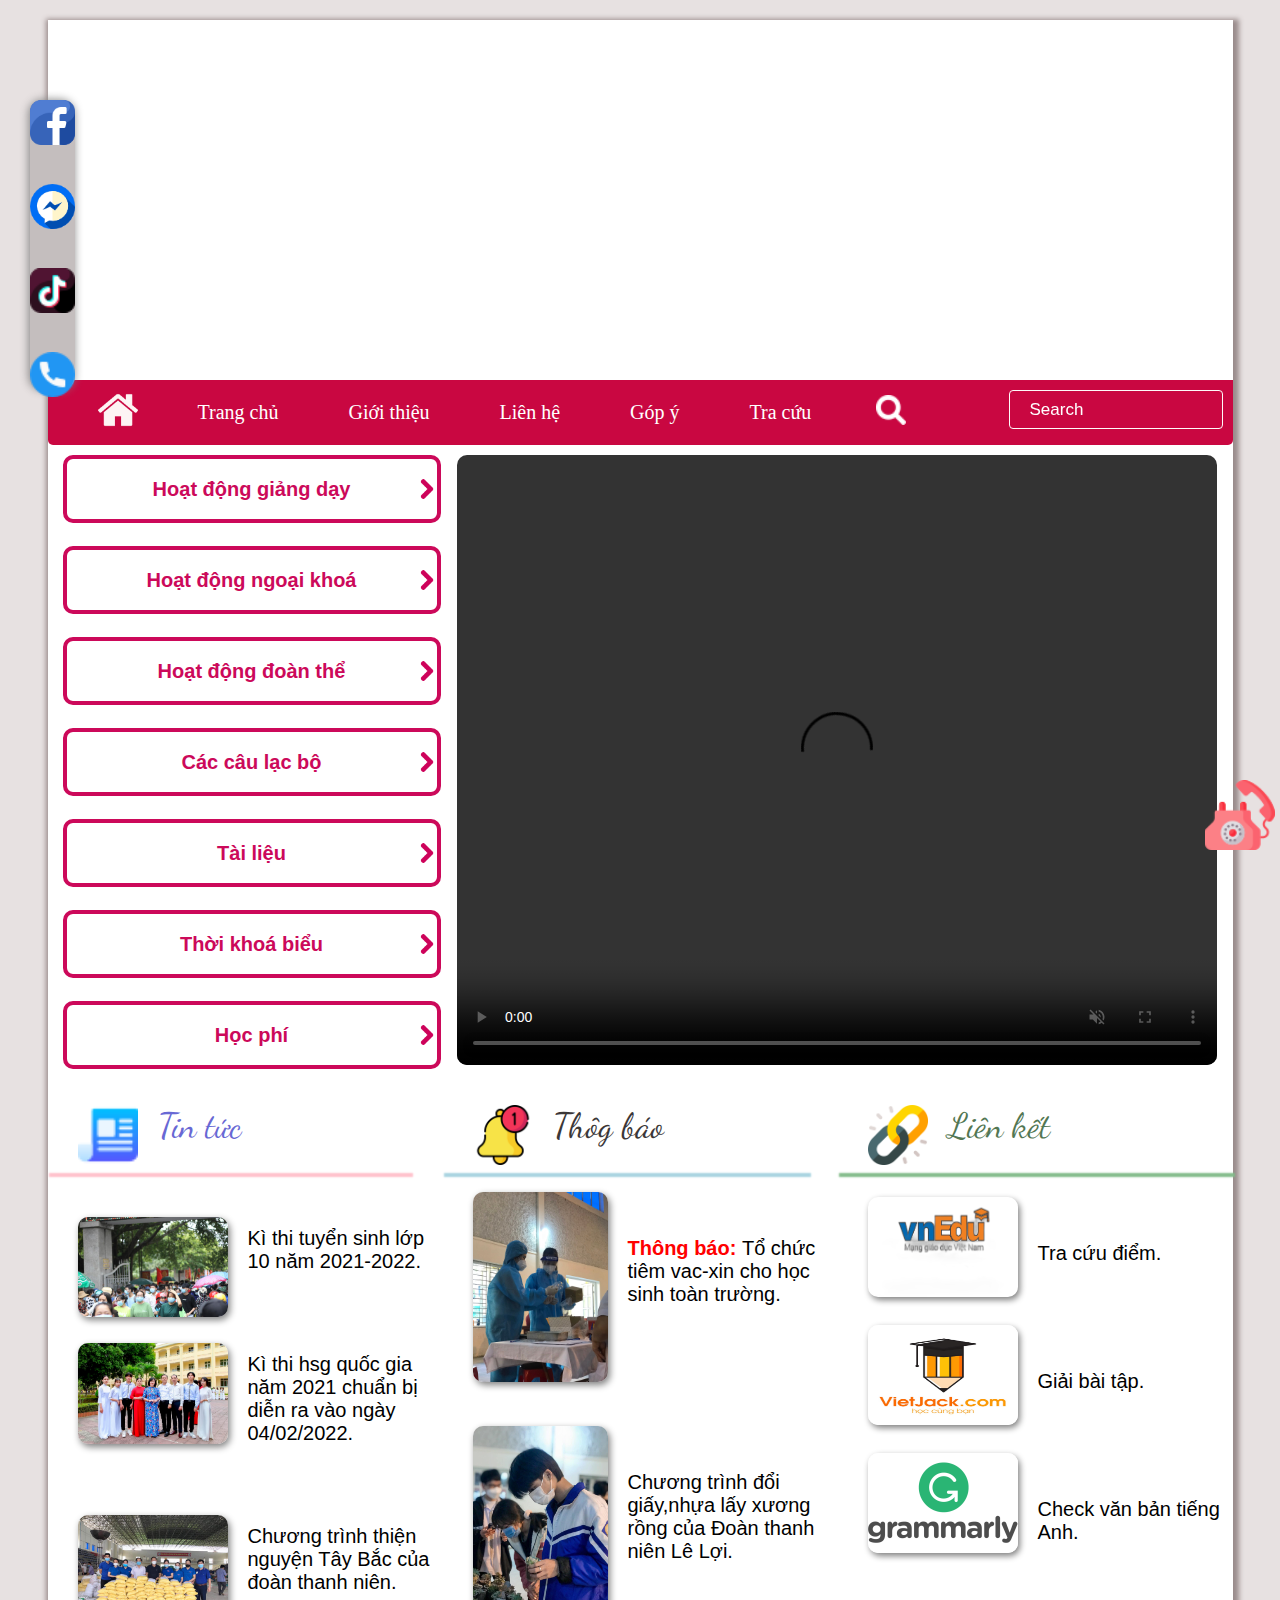
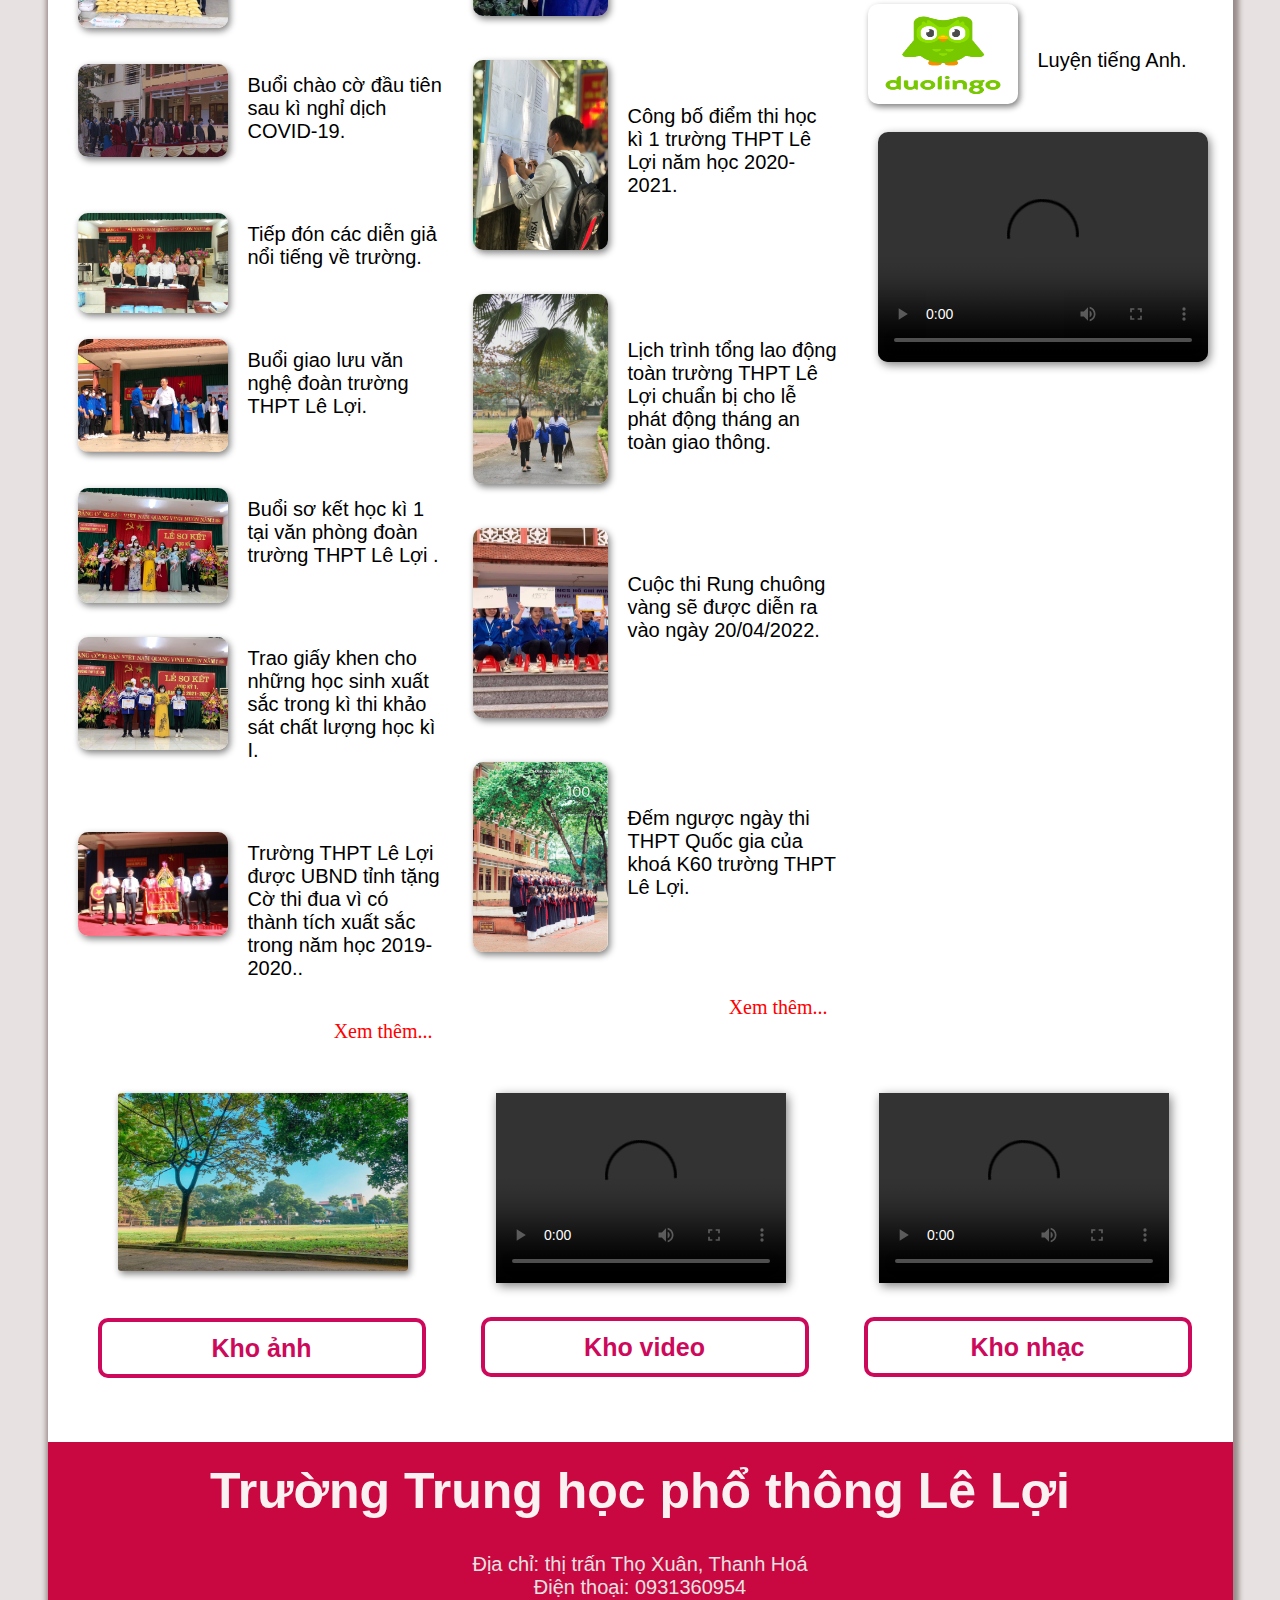
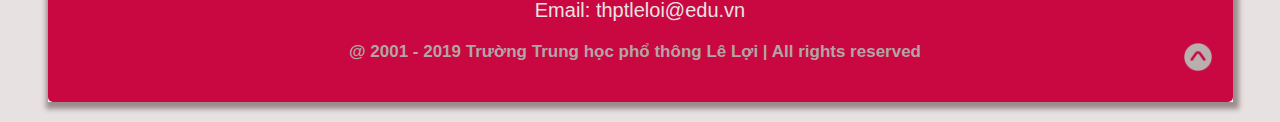
==== commit 751e2459: "code update" ====
--- a/index.html
+++ b/index.html
@@ -5,7 +5,7 @@
     <meta http-equiv="X-UA-Compatible" content="IE=edge">
     <meta name="viewport" content="width=device-width, initial-scale=1.0">
     <title>Trang chủ</title>
-    <link rel="stylesheet" href="../CSS/index_ass.css">
+    <link rel="stylesheet" href="styles.css">
     <link href="https://fonts.googleapis.com/css2?family=Dancing+Script:wght@600&family=Noto+Sans:ital@1&family=Rubik&display=swap" rel="stylesheet">
 </head>
 <body>
@@ -16,7 +16,7 @@
        
         <nav class="menu"> 
                 <span class="icon_home">
-                    <a href="index.html"> <img class="home" src="../Tainguyen/Background/icons/home.png"></a>
+                    <a href="index.html"> <img class="home" src="Tainguyen/Background/icons/home.png"></a>
                 </span>
                <ul>
                     <li><a href="index.html">Trang chủ</a></li>
@@ -37,7 +37,7 @@
                     </li>
                 </ul>
                 <div class="icon-search">
-                    <a href="trangChu.html"><img src="../Tainguyen/Background/icons/magnifying-glass.png" alt="search"></a> 
+                    <a href="trangChu.html"><img src="Tainguyen/Background/icons/magnifying-glass.png" alt="search"></a> 
                 </div>
                 <div class="search">
                     <input type="text" placeholder="Search" >    
@@ -70,7 +70,7 @@
             </div>
             <div class="box2">
                <video controls autoplay muted>
-                   <source src="../Tainguyen/Video/video1.mp4">
+                   <source src="Tainguyen/Video/video1.mp4">
                </video>
             </div>
         </aside>
@@ -78,45 +78,45 @@
         <article>  
             <div class="box-nd">
                 <div class="box-tp">           
-                    <img class="icon" src="../Tainguyen/Background/icons/newspaper.png">
+                    <img class="icon" src="Tainguyen/Background/icons/newspaper.png">
                     <p class="title1"> <a href="#">Tin tức</a> </p> 
                     <hr class="hr1">
                     
                     <div class="tinTuc">
-                        <a href="#"><img src="../Tainguyen/Background/anh27.jpg"></a>
+                        <a href="#"><img src="Tainguyen/Background/anh27.jpg"></a>
                         <p><a href="#">Kì thi tuyển sinh lớp 10 năm 2021-2022.</a> </p> 
                     </div>
                     <div class="tinTuc">
-                        <a href="#"><img src="../Tainguyen/Background/anh25.jpg"></a>
+                        <a href="#"><img src="Tainguyen/Background/anh25.jpg"></a>
                         <p><a href="#">Kì thi hsg quốc gia năm 2021 chuẩn bị diễn ra vào ngày 04/02/2022.</a> </p> 
                     </div>
                     <div class="tinTuc">
-                        <a href="#"><img src="../Tainguyen/Background/anh16.jpg"></a>
+                        <a href="#"><img src="Tainguyen/Background/anh16.jpg"></a>
                         <p><a href="#">Chương trình thiện nguyện Tây Bắc của đoàn thanh niên.</a> </p> 
                     </div>
                     <div class="tinTuc">
-                        <a href="#"><img src="../Tainguyen/Background/anh20.jpg"></a>
+                        <a href="#"><img src="Tainguyen/Background/anh20.jpg"></a>
                         <p><a href="#">Buổi chào cờ đầu tiên sau kì nghỉ dịch COVID-19.</a> </p> 
                     </div>
                     <div class="tinTuc">
-                        <a href="#"><img src="../Tainguyen/Background/anh28.jpg"></a>
+                        <a href="#"><img src="Tainguyen/Background/anh28.jpg"></a>
                         <p><a href="#">Tiếp đón các diễn giả nổi tiếng về trường.</a> </p> 
                     </div>
                     <div class="tinTuc">
-                        <a href="#"><img src="../Tainguyen/Background/anh40.jpg"></a>
+                        <a href="#"><img src="Tainguyen/Background/anh40.jpg"></a>
                         <p><a href="#">Buổi giao lưu văn nghệ đoàn trường THPT Lê Lợi.</a> </p> 
                     </div>
                     <div class="tinTuc">
-                        <a href="#"><img src="../Tainguyen/Background/anh41.jpg"></a>
+                        <a href="#"><img src="Tainguyen/Background/anh41.jpg"></a>
                         <p><a href="#">Buổi sơ kết học kì 1 tại văn phòng đoàn trường THPT Lê Lợi .</a> </p>
                     </div>
                     <div class="tinTuc">
-                        <a href="#"><img src="../Tainguyen/Background/anh42.jpg"></a>
+                        <a href="#"><img src="Tainguyen/Background/anh42.jpg"></a>
                         <p><a href="#">Trao giấy khen cho những học sinh xuất sắc trong kì thi khảo sát chất lượng học kì I.</a> </p>
                     </div>
 
                     <div class="tinTuc">
-                        <a href="#"><img src="../Tainguyen/Background/anh36.jpg"></a>
+                        <a href="#"><img src="Tainguyen/Background/anh36.jpg"></a>
                         <p><a href="#">Trường THPT Lê Lợi được UBND tỉnh tặng Cờ thi đua vì có thành tích xuất sắc trong năm học 2019-2020..</a> </p>
                     </div>
 
@@ -127,34 +127,34 @@
                 </div>
 
                 <div class="box-tp">
-                    <img src="../Tainguyen/Background/icons/notification.png">
+                    <img src="Tainguyen/Background/icons/notification.png">
                      <p class="title2"> <a href="#"> Thôg báo</a></p> 
                     <hr class="hr2">
                    
                     <div class="tinTuc2">
-                        <a href=""><img src="../Tainguyen/Background/Covid/anh17.jpg"></a>
+                        <a href=""><img src="Tainguyen/Background/Covid/anh17.jpg"></a>
                         <p>
                             <a href="#"><b style="color: red;">Thông báo: </b>Tổ chức tiêm vac-xin cho học sinh toàn trường. </a> 
                         </p> 
                     </div>
                     <div class="tinTuc2">
-                        <a href="#"><img src="../Tainguyen/Background/anh24.jpg"></a>
+                        <a href="#"><img src="Tainguyen/Background/anh24.jpg"></a>
                         <p><a href="#">Chương trình đổi giấy,nhựa lấy xương rồng của Đoàn thanh niên Lê Lợi.</a> </p> 
                     </div>
                     <div class="tinTuc2">
-                        <a href="#"><img src="../Tainguyen/Background/anh26.jpg"></a>
+                        <a href="#"><img src="Tainguyen/Background/anh26.jpg"></a>
                         <p><a href="#">Công bố điểm thi học kì 1 trường THPT Lê Lợi năm học 2020-2021.</a> </p> 
                     </div>
                     <div class="tinTuc2">
-                        <a href="#"><img src="../Tainguyen/Background/anh21.jpg"></a>
+                        <a href="#"><img src="Tainguyen/Background/anh21.jpg"></a>
                         <p><a href="#">Lịch trình tổng lao động toàn trường THPT Lê Lợi chuẩn bị cho lễ phát động tháng an toàn giao thông.</a> </p> 
                     </div>
                     <div class="tinTuc2">
-                        <a href="#"><img src="../Tainguyen/Background/anh29.jpg"></a>
+                        <a href="#"><img src="Tainguyen/Background/anh29.jpg"></a>
                         <p><a href="#">Cuộc thi Rung chuông vàng sẽ được diễn ra vào ngày 20/04/2022.</a> </p> 
                     </div>
                     <div class="tinTuc2">
-                        <a href="#"><img src="../Tainguyen/Background/anh43.jpg"></a>
+                        <a href="#"><img src="Tainguyen/Background/anh43.jpg"></a>
                         <p><a href="#">Đếm ngược ngày thi THPT Quốc gia của khoá K60 trường THPT Lê Lợi.</a> </p> 
                     </div>
                     <div class="extend">
@@ -163,24 +163,24 @@
                 </div>
 
                 <div class="box-tp">
-                    <img src="../Tainguyen/Background/icons/link.png"> 
+                    <img src="Tainguyen/Background/icons/link.png"> 
                     <p class="title3"> <a href="#">Liên kết</a>  </p> 
                     <hr class="hr3">            
                    
                     <div class="tinTuc3">
-                        <a href="https://user.vnedu.vn/sso/" target="_blank"><img src="../Tainguyen/Background/icons/edu.png"></a>
+                        <a href="https://user.vnedu.vn/sso/" target="_blank"><img src="Tainguyen/Background/icons/edu.png"></a>
                         <p><a href="https://user.vnedu.vn/sso/" target="_blank" >Tra cứu điểm.</a> </p> 
                     </div>
                     <div class="tinTuc3">
-                        <a href="https://vietjack.com/" target="_blank"><img src="../Tainguyen/Background/icons/vietjack.jpg"></a>
+                        <a href="https://vietjack.com/" target="_blank"><img src="Tainguyen/Background/icons/vietjack.jpg"></a>
                         <p><a href="https://vietjack.com/" target="_blank">Giải bài tập.</a> </p> 
                     </div>
                     <div class="tinTuc3">
-                        <a href="https://www.grammarly.com/grammar-check" target="_blank"><img src="../Tainguyen/Background/icons/gramaly.png"></a>
+                        <a href="https://www.grammarly.com/grammar-check" target="_blank"><img src="Tainguyen/Background/icons/gramaly.png"></a>
                         <p><a href="https://www.grammarly.com/grammar-check" target="_blank">Check văn bản tiếng Anh.</a> </p> 
                     </div>
                     <div class="tinTuc3">
-                        <a href="https://vi.duolingo.com/" target="_blank"><img src="../Tainguyen/Background/icons/duligo.png"></a>
+                        <a href="https://vi.duolingo.com/" target="_blank"><img src="Tainguyen/Background/icons/duligo.png"></a>
                         <p><a href="https://vi.duolingo.com/" target="_blank">Luyện tiếng Anh.</a> </p> 
                     </div>
                     <div class="sub-content">
@@ -192,7 +192,7 @@
             </div>
             <div class="box-data">
                 <div class="data">
-                    <a href="#"><img src="../Tainguyen/Background/anh5.jpg"></a> 
+                    <a href="#"><img src="Tainguyen/Background/anh5.jpg"></a> 
                     <div class="data-note">
                         <a href="#">Kho ảnh</a>
                     </div>
@@ -220,15 +220,15 @@
                 </div>            
             </div>
             <div class="box-hoidap">
-                <a href="#"> <img class="hoidap-img" src="../Tainguyen/Background/icons/call.png" alt=""></a>
+                <a href="#"> <img class="hoidap-img" src="Tainguyen/Background/icons/call.png" alt=""></a>
                  <div class="hoidap-title">
                      <div class="box-title">
-                         <img class="icon" src="../Tainguyen/Background/icons/hotline.png" alt="hotline">
+                         <img class="icon" src="Tainguyen/Background/icons/hotline.png" alt="hotline">
                          <div class="noidung">
                              <h4>Trường THPT Lê Lợi</h4>
                              <p>Chúng tôi sẵn sàng giải đáp...</p>
                          </div>
-                         <a href="trangChu.html"><img class="close" src="../Tainguyen/Background/icons/close.png" alt="close"></a>
+                         <a href="trangChu.html"><img class="close" src="Tainguyen/Background/icons/close.png" alt="close"></a>
                      </div>
  
                  </div>
@@ -263,7 +263,7 @@
 
             <div class="box-internet">
                 <div class="box">
-                    <a href="https://www.facebook.com/llm.gen1" target="_blank"><img src="../Tainguyen/Background/icons/facebook.png"></a>
+                    <a href="https://www.facebook.com/llm.gen1" target="_blank"><img src="Tainguyen/Background/icons/facebook.png"></a>
                     <div class="box-thongtin">
                         
                     </div>
@@ -272,7 +272,7 @@
                     </div>
                 </div>
                 <div class="box">
-                    <a href="https://www.facebook.com/messages/t/407674053096319" target="_blank"><img src="../Tainguyen/Background/icons/messenger.png"></a>
+                    <a href="https://www.facebook.com/messages/t/407674053096319" target="_blank"><img src="Tainguyen/Background/icons/messenger.png"></a>
                     <div class="box-thongtin">
                         
                     </div>
@@ -282,7 +282,7 @@
                 </div>
 
                 <div class="box">
-                    <a href="#"><img src="../Tainguyen/Background/icons/tiktok.png"></a>
+                    <a href="#"><img src="Tainguyen/Background/icons/tiktok.png"></a>
                     <div class="box-thongtin">
                         
                     </div>
@@ -291,7 +291,7 @@
                     </div>
                 </div>
                 <div class="box">
-                    <a href="#" ><img src="../Tainguyen/Background/icons/telephone.png"></a>
+                    <a href="#" ><img src="Tainguyen/Background/icons/telephone.png"></a>
                     <div class="box-thongtin">
                         
                     </div>
@@ -313,7 +313,7 @@
            
             <p class="finish">
                  @ 2001 - 2019 Trường Trung học phổ thông Lê Lợi | All rights reserved 
-                <a href="#"> <img src="../Tainguyen/Background/icons/top.png"></a>
+                <a href="#"> <img src="Tainguyen/Background/icons/top.png"></a>
             </p>
              
         </footer>
--- a/styles.css
+++ b/styles.css
@@ -0,0 +1,1366 @@
+
+/*-------------- TRANG CHỦ ----------------*/
+body{
+    background-color: #e7e1e1;
+}
+.container{
+    position: relative;
+    margin: 0 auto;
+    width: 1185px;
+    box-shadow:#9a8c8c 2px 3px 5px 4px;
+    background-color: white;
+}
+.container header{
+    background-image: url(Tainguyen/Background/banner.png);
+    background-size: 100% 100%;
+    border-radius: 5px;
+    height: 360px;
+    margin-top: 20px;
+    
+}
+.container .menu{
+    color: wheat;
+    background-color: #c90741;
+    height: 65px;
+    border-radius: 0 0 5px 5px; 
+    font-size: 0;
+    margin-bottom: 10px;  
+}
+
+.container .menu .icon_home img{
+    float: left;
+    width: 40px;
+    margin-top: 10px;
+    margin-left: 50px;
+
+}
+.container .menu > ul > li{
+    float: left;
+    margin: 0 10px 10px 60px;
+    list-style: none;
+}
+.container .menu > ul{
+    width: 1180px;
+}
+.container .menu > ul > li >a{
+    text-decoration: none;
+    font-size: 20px;
+    color: white;
+    line-height: 65px;
+}
+.container .menu > ul > li >a:hover{
+    color:rgb(199, 180, 180);
+}
+
+.container .menu ul  ul{
+    position: absolute;
+    padding: 0;
+    display: none;
+    list-style: none;
+    width: 200px;
+    background-color: #c90741;
+    border-radius: 0 0 10px 10px;
+    
+}
+
+.container .menu ul ul a{
+    display: block;
+    margin-left: 10px;
+    line-height: 7px;
+    color: white;
+    text-decoration: none;
+    font-size: 25px;
+    text-align: left;
+    padding: 30px 0 27px 0;
+    
+}
+.container .menu > ul > li:hover > ul{
+    display: block;
+  
+}
+.container .menu ul ul a:hover{
+    color:rgb(199, 180, 180);
+    border-radius: 0 0 10px 10px;
+}
+.container .menu .icon-search img{
+    width: 30px;
+    float: left;
+    margin: 15px 0 0 55px;
+}
+.container .menu .search {
+    float: right;
+    width: 200px;
+    height: 35px;
+}
+.container .menu .search input::placeholder{
+    color: white;
+    padding-left: 10px;
+}
+
+.container .menu .search input {
+    float: right;
+    width: 100%;
+    height: 100%;
+    color: white;
+    font-size: 17px;
+    background: transparent;
+    border: 1px solid rgb(255, 249, 249);
+    outline: none;
+    border-radius: 4px;
+    margin: 10px 10px 0 50px;
+    backdrop-filter: blur(10px);
+    padding-left: 10px;
+}
+
+
+
+/*------------------------------*/
+
+
+.container  aside .box1{
+    float: left;
+    width: 380px;
+    height: 650px;
+    font-size: 0;
+}
+
+.container  aside .box1 .box{
+    border: 4px solid #cc095a;
+    background: url("Tainguyen/Background/icons/right-arrow.png") no-repeat  right;
+    background-size: 20px 20px;
+    width: 370px;
+    height: 60px;
+    margin-bottom: 23px;
+    border-radius: 10px;
+    margin-left:15px;
+    
+}
+.container  aside .box1 .box:hover{
+    background: url("Tainguyen/Background/icons/arrowhover.png") no-repeat  right;
+    background-size: 20px 20px;
+    border: 4px solid #f83d75;
+    background-color: #f83d75;
+}
+
+.container  aside .box1 .box a{
+    text-align: center;
+    display: block;
+    width: 370px;
+    line-height: 20px;
+    font-size: 20px;
+    font-family: Arial, Helvetica, sans-serif;
+    font-weight: 760;
+    color: #cc095a;
+    text-decoration: none;
+    padding-top: 20px;
+    font-weight: bold;
+}
+.container  aside .box1 .box a:hover{
+    color: #fffdfd;
+    width: 370px;
+    height: 60px;
+    text-decoration: none;
+   
+}
+
+.container  aside .box2 video {
+    width: 760px;
+    height: 610px;
+    margin: 0 10px 0 29px;
+    border-radius: 10px;
+}
+
+
+/*------------------------------*/
+.container article > .box-nd{
+    display: inline-flex;
+    flex-direction: row;
+    z-index: 0;
+}
+
+.container .box-nd .box-tp{
+   margin-bottom: 50px;
+   font-size: 0;
+
+}
+.container .box-nd .box-tp img{
+    float: left;
+    width: 60px;
+    margin:  0 20px 0 30px;
+    
+}
+
+.container .box-nd .box-tp .title1 a{
+    position: relative;
+    color: rgb(104, 104, 212);
+    text-decoration: none;
+    font-size:35px;
+    font-family: 'Dancing Script', cursive;
+  
+}
+.container .box-nd .box-tp .title1 a:hover{
+    color: #a5aedc
+}
+.container .box-nd .box-tp  .hr1{
+    border: 1px;
+    border-radius: 20px;
+    float: left;
+    width: 360px;
+    box-shadow: 0 0 2px 2px pink;
+    margin: 10px 0 0 3px;
+}
+
+.container .box-nd   .box-tp  .tinTuc {
+    font-size: 0;
+    max-width: 410px;
+    margin-top: 70px;
+    margin-bottom: 40px;
+}
+.container .box-nd   .box-tp  .tinTuc a > img:hover{
+    box-shadow: 5px 2px 10px 5px rgb(255, 252, 83);   
+}
+
+.container .box-nd  .box-tp  .tinTuc a > img{
+    display: block;
+    width: 150px;
+    border-radius: 10px;
+    box-shadow: 2px 3px 7px gray;   
+}
+.container .box-nd .box-tp .tinTuc > p {
+    padding-top: 10px;
+    width: 400px;
+    display: table-cell;
+}
+.container .box-nd .box-tp .tinTuc p > a{
+    font-size: 20px;
+    font-family: 'Kanit', sans-serif;
+    font-weight: 540;
+    text-decoration: none;
+    color: black;
+}   
+.container .box-nd .box-tp .extend{
+    float: right;
+    margin: 0 10px 0 0;
+}
+.container .box-nd .box-tp .extend > a{
+    text-decoration: none;
+    font-size: 20px;
+    color: red;
+
+}
+.container .box-nd .box-tp .extend > a:hover{
+    color: rgb(5, 5, 105);
+    text-decoration:underline;
+}
+
+
+.container .box-nd .box-tp .title2  a{
+    position: relative;
+    color: rgb(59, 55, 55);
+    font-size:35px;
+    text-decoration: none;
+    font-family: 'Dancing Script', cursive;
+    margin-top: 10px;
+}
+.container .box-nd .box-tp .title2  a:hover{
+    color: gray;
+}
+.container .box-nd .box-tp  .hr2{
+    border: 1px;
+    border-radius: 20px;
+    float: left;
+    width: 363px;
+    box-shadow: 0 0 2px 2px rgb(167, 211, 224);
+    margin: 10px 0 0 3px;
+}
+.container .box-nd   .box-tp  .tinTuc2 {
+    font-size: 0;
+    max-width: 400px;
+    margin-top: 45px;
+    margin-bottom: 59px;
+}
+
+.container .box-nd  .box-tp  .tinTuc2 a > img{
+    display: block;
+    width: 135px;
+    border-radius: 10px;
+    height: 190px;
+    box-shadow: 2px 3px 7px gray; 
+}
+.container .box-nd   .box-tp  .tinTuc2 a > img:hover{
+    box-shadow: 5px 2px 10px 5px rgb(255, 252, 83);   
+}
+
+.container .box-nd .box-tp .tinTuc2 > p {
+    padding-top: 45px;
+    height: 130px;
+}
+.container .box-nd .box-tp .tinTuc2 p > a{
+    font-size: 20px;
+    font-family: 'Kanit', sans-serif;
+    font-weight: 540;
+    text-decoration: none;
+    color: black;
+}   
+
+
+.container .box-nd .box-tp .title3 a{
+    position: relative;
+    color: rgb(83, 119, 83);
+    text-decoration: none;
+    font-size:35px;
+    font-family: 'Dancing Script', cursive;
+    margin-top: 10px;
+}
+.container .box-nd .box-tp .title3 a:hover{
+    color: rgb(135, 198, 138);
+}
+.container .box-nd .box-tp  .hr3{
+    border: 1px;
+    border-radius: 20px;
+    float: left;
+    width: 392px;
+    box-shadow: 0 0 2px 2px rgb(130, 187, 137);
+    margin: 10px 0 0 3px;
+}
+
+.container .box-nd   .box-tp  .tinTuc3 {
+    font-size: 0;
+    max-width: 400px;
+    margin-top: 50px;
+}
+
+.container .box-nd  .box-tp  .tinTuc3 a > img{
+    display: block;
+    width: 150px;
+    height: 100px;
+    border-radius: 10px;
+    box-shadow: 2px 3px 6px gray;
+}
+.container .box-nd   .box-tp  .tinTuc3 a > img:hover{
+    box-shadow: 5px 2px 10px 5px rgb(255, 252, 83);   
+}
+
+.container .box-nd .box-tp .tinTuc3 > p {
+    padding-top: 45px;
+    margin-bottom: 60px;
+}
+.container .box-nd .box-tp .tinTuc3  p > a{
+    font-size: 20px;
+    font-family: 'Kanit', sans-serif;
+    font-weight: 100px;
+    text-decoration: none;
+    color: black;
+}   
+.container .box-nd .box-tp .sub-content {
+   max-width: 400px;
+   margin: 50px 0 0 40px;
+}
+
+.container .box-nd .box-tp  .sub-content  video{
+    width: 330px;
+    height: 230px;
+    border-radius: 10px;
+    box-shadow: 2px 3px 10px gray;
+}
+
+
+.container article .box-data{
+    display: inline-flex;
+    margin: 0 auto;
+}
+.container .box-data .data{
+   margin: 0 5px 30px 50px;
+   
+   
+}
+.container .box-data .data a > img{
+    width: 290px;
+    height: 178px;
+    border-radius: 5px;
+    margin-left: 20px;
+    margin-bottom: 13px;
+    box-shadow: 2px 3px 7px gray;
+    border-radius: 3px;
+}
+
+.container .box-data .data .data-video  video{
+    width: 290px;
+    height: 190px;
+    box-shadow: 2px 3px 10px gray;
+    margin: 0 0 0 15px;
+}
+.container .box-data .data .data-note{
+    text-align: center;
+    padding-top: 12px;
+    margin-top: 30px;
+    border: 4px solid #cc095a;
+    width: 320px;
+    height: 40px;
+    border-radius: 10px;
+}
+.container .box-data .data .data-note:hover{
+    border: 4px solid #f83d75;
+    background-color: #f83d75;
+}
+.container .box-data .data .data-note a{
+    font-size: 25px;
+    width: 320px;
+    height: 40px;
+    font-family: Arial, Helvetica, sans-serif;
+    font-weight: 700;
+    color: #cc095a;
+    text-decoration: none;
+}
+.container .box-data .data .data-note a:hover{
+    color: white;
+    width: 320px;
+    height: 40px;
+}
+
+
+/*------------------------------*/
+
+.container  footer{
+    text-align: center;
+    clear: both;
+    height: 260px;
+    background-color: #c90741;
+    margin-bottom: 20px;
+    border-radius: 0 0 5px 5px;
+}
+
+.container  footer h1{
+    padding-top: 20px;
+   font-family: 'Segoe UI', Tahoma, Geneva, Verdana, sans-serif;
+    font-size: 50px;
+    color: rgb(250, 242, 242);
+}
+.container  footer p{
+    font-size: 20px;
+    color: rgb(231, 226, 226);
+    margin-bottom: 20px;
+    font-family: 'Segoe UI', Tahoma, Geneva, Verdana, sans-serif;
+}
+.container  footer .finish{
+    text-align: center;
+    margin-left: 40px;
+    font-size: 17px;
+    text-decoration: none;
+    color: rgb(177, 165, 165);
+    font-weight: bold;
+
+}
+.container  footer .finish img{
+    width: 30px;
+    float: right;
+    margin: 0 20px 50px 0 ;
+}
+
+/*-------------- LỊCH SỬ ----------------*/
+.container  .history{
+    margin-top: 20px;
+    margin: 0 auto;
+}
+
+.container  .history .box-title{
+    padding-left: 10px;
+    margin: 15px 0 0 20px;
+    height: 105px;
+    width: 1140px;
+    border-left: 15px solid #c90741;
+    border-bottom: 3px solid #c90741;
+    border-radius: 3px;
+    background-color: #fdf7f7;
+}
+
+
+.container  .history .box-title h1{
+    text-align: center;
+    text-transform: uppercase;
+    font-family: 'Signika', sans-serif;
+    font-size: 37px;
+    color: #c90741;
+    margin: 40px 0;
+    padding-top: 15px;
+}
+.container  .history .box-title  span{
+    width: 1000px;
+    line-height: 10px;
+    font-size: 20px;
+    color: rgb(92, 90, 90);
+    padding: 0;
+}
+.container  .history .hr-history{
+    width: 1160px;
+    margin: 90px 0 30px 10px;
+}
+.container  .history .box-history{
+    text-align: justify;
+    clear: both;
+    width: 1120px;
+    padding-left: 30px;
+    
+}
+.container  .history .box-history span{
+    font-size: 20px;
+}
+.container  .history .box-history .img1{
+    margin-top: 30px;
+    text-align: center;
+    font-size: 0;
+    padding-bottom: 15px; 
+}
+.container  .history .box-history .img1 img{
+    text-align: center;
+    width: 1000px;
+    height: 450px;
+    border-radius: 5px;
+    padding-bottom: 10px; 
+ 
+}
+.container  .history .box-history .img1 a{
+    text-align: center;
+    font-size: 18px;
+    text-decoration: none;
+    color: gray;
+    
+}
+
+.container  .history .box-history .img2{
+    margin: 30px 0 20px 0;
+    text-align: left;
+    font-size: 0;
+}
+.container  .history .box-history .img2 img{
+    width: 700px;
+    height: 450px;
+    border-radius: 10px;
+    padding-bottom: 10px;
+}
+.container  .history .box-history .img2 p {
+    padding-left: 140px;
+}
+.container  .history .box-history .img2 p a{
+    text-align: right;
+    font-weight: bold;
+    font-size: 18px;
+    text-decoration: none;
+    color: gray;
+   
+}
+
+.container  .history .box-history .img3{
+    margin: 10px 0 20px 0;
+    height: 465px;
+    display: flex;
+
+}
+
+.container  .history .box-history .img3 img{
+    width: 560px;
+    height: 350px;
+    border-radius: 10px;
+    font-size: 0;
+    margin-left: 30px;
+    margin-top: 50px;
+}
+
+
+.container  .history .box-history .img4{
+    margin-top: 30px;
+    text-align: left;
+    margin-bottom: 20px;
+}
+.container  .history .box-history .img4 img{
+    text-align: center;
+    padding-left: 65px;
+    width: 470px;
+    height: 310px;
+    border-radius: 15px;
+}
+.container  .history .box-history .img5{
+    margin-top: 30px;
+    text-align: center;
+    font-size: 0;
+}
+.container  .history .box-history .img5 img{
+    width: 1070px;
+    height: 450px;
+    border-radius: 10px;
+    padding-bottom: 10px;
+}
+.container  .history .box-history .img5 p{
+    padding-bottom: 20px;
+}
+.container  .history .box-history .img5 p a{
+    font-size: 18px;
+    text-decoration: none;
+    color: gray;
+}
+
+/*-------------- Cơ cấu tổ chức ----------------*/
+
+
+
+.container aside > .box-tochuc1{
+    float: right;
+    width: 385px;
+    height: 700px;
+    margin-left: 10px;
+}
+
+.container aside .box-tochuc1 > .tochuc1-title{
+    height: 45px;   
+    width: 370px;
+    margin-top: 25px;
+    border-left: 8px solid #c90741;
+    border-bottom: 2px solid #c90741;
+    background-color: #fdf7f7;
+    
+}
+.container aside .box-tochuc1  .tochuc1-title h1{
+    padding: 7px 0 0 25px;
+    color: #c90741;
+    font-size: 25px;
+}
+.container aside .box-tochuc1 .tochuc1-noidung{
+    height: 400px;
+    width: 376px;
+    border-top: none;
+    border-radius: 0 0 5px 5px;
+    border: none;
+    box-shadow: 0 0 4px gray;
+    overflow: scroll;
+    margin-left: 1px;
+    
+}
+
+.container aside .box-tochuc1 .tochuc1-noidung .tochuc1-tintuc{
+    display: inline-block;
+    padding: 10px 7px 15px 7px;
+    font-size: 0;
+}
+.container aside .box-tochuc1 .tochuc1-noidung  hr{
+    float: left;
+    width: 220px;
+    font-size: 0;
+    margin-top: 1px;
+}
+.container aside .box-tochuc1 .tochuc1-noidung .tochuc1-tintuc img{
+    float: right;
+    width: 160px;
+    height: 100px;
+    margin-left: 5px;
+    box-shadow: 2px 3px 7px gray;  
+}
+.container aside .box-tochuc1 .tochuc1-noidung .tochuc1-tintuc h3 {
+    margin: 15px 0 0 15px;
+}
+.container aside .box-tochuc1 .tochuc1-noidung .tochuc1-tintuc a {
+    font-size: 17px;
+    text-decoration: none;
+    color: black;
+    font-weight: 400;
+}
+.container aside .box-tochuc1 .tochuc1-noidung .tochuc1-tintuc a:hover{
+    text-decoration: underline;
+    color: red;
+}
+
+
+.container aside .box-tochuc1 .tochuc1-lienket{
+    height: 513px;
+    width: 376px;
+    border-top: none;
+    border-radius: 0 0 5px 5px;
+    border: none;
+    box-shadow: 0 0 4px gray;
+    border-radius: 0 0 5px 5px;
+}
+
+.container article .box-tochuc2{
+    float: left;
+    width: 790px;
+}
+.container article .box-tochuc2 > .tochuc2-title{
+    margin: 0 auto;
+    height: 45px;
+    width: 760px;
+    border-left: 8px solid #c90741;
+    border-bottom: 2px solid #c90741;
+    background-color: #fdf7f7;
+}
+.container article .box-tochuc2 > .tochuc2-title h1{
+    padding: 5px 0 0 30px;
+    color: #c90741;
+    font-size: 30px;
+}
+.container article .box-tochuc2 > .tochuc2-date{
+    margin: 0 auto;
+    margin-top: 20px;
+    border: 1px solid rgb(221, 216, 216);
+    width: 720px;
+    height: 40px;
+    background-color: rgb(221, 216, 216);
+    border-radius: 5px;
+}
+.container article .box-tochuc2 > .tochuc2-date p{
+    float: left;
+    line-height: 10px;
+    margin-left: 20px;
+    
+}
+.container article .box-tochuc2 > .tochuc2-date h4{
+    float: right;
+    line-height: 1px;
+    margin-right: 10px;
+    font-weight: 100;
+}
+.container article .box-tochuc2 .tochuc2-noidung{
+    margin: 0 auto;
+    width: 780px;
+}
+.container article .box-tochuc2 .tochuc2-noidung h1{
+    font-weight: 550;
+    width: 700px;
+    text-align: center;
+    padding-top: 20px;
+    padding-left: 40px;
+}
+.container article .box-tochuc2 .tochuc2-noidung > h2{
+    padding-left: 30px;
+    font-size: 20px;
+    line-height: 5px;
+    max-width: 200px;
+}
+.container article .box-tochuc2 .tochuc2-noidung > h3{
+    padding-left: 35px;
+    font-style: oblique;
+    font-weight: 550;
+    width: 285px;
+}
+.container article .box-tochuc2 .tochuc2-noidung > ol{
+    float: left;
+    margin-left: 40px;
+    margin-right: 140px;
+}
+.container article .box-tochuc2 .tochuc2-noidung > ol li{
+    padding: 0 0 15px 5px;
+    font-size: 17px;
+    
+}
+.container article .box-tochuc2 .tochuc2-noidung > ul{
+   padding-top: 16px;
+    list-style-type: none;
+}
+.container article .box-tochuc2 .tochuc2-noidung >  ul li{
+    padding: 0 0 15px 0;
+    font-size: 17px
+}
+
+
+
+/*-------------- Liên hệ ----------------*/
+
+.container article .box-lienhe{
+    min-height:200px ;
+}
+
+.container article .box-lienhe > .lienhe-title{
+    height: 45px;
+    width: 1100px;
+    margin: 25px 0 0 50px;
+    border-left: 8px solid #c90741;
+    border-bottom: 2px solid #c90741;
+    background-color: #fdf7f7;
+}
+.container article .box-lienhe .lienhe-title h1{
+    padding: 7px 0 0 25px;
+    color: #c90741;
+    font-size: 27px;
+}
+.container article .box-lienhe .lienhe-diachi{
+    margin: 20px 0 10px 60px;
+    width: 900px;
+    color: #c90741;
+}
+.container article .box-lienhe .lienhe-diachi p{
+    font-size: 0;
+    font-size: 17px;
+}
+.container article .box-lienhe .lienhe-map{
+    margin: 0 auto;
+    width: 1100px;
+    height: 400px;
+    margin-bottom: 20px;
+}
+.container article .box-lienhe .lienhe-map iframe{
+    width: 1100px;
+    height: 400px;
+}
+.container article .box-lienhe .lienhe-form{
+    margin: 0 auto;
+    width: 1160px;
+    box-shadow: rgba(0, 0, 0, 0.4) 0px 0px 5px;
+    background-color: white;
+}
+.container article .box-lienhe .lienhe-form .form1{
+    float: left;
+    width: 580px;
+    height: 110px;
+    margin-bottom: 5px;
+    padding-top: 10px;
+}
+.container article .box-lienhe .lienhe-form .form1 label{
+    font-size: 20px;
+    font-weight: 700;
+    margin-left: 18px;
+}
+
+.container article .box-lienhe .lienhe-form .form1 input{
+    width: 510px;
+    height: 40px;
+    border: none; 
+    border-radius: 4px;
+    box-shadow: 0 0 3px gray;
+    color: gray;
+    padding-left: 10px;
+    font-size: 15px;
+    margin: 10px 30px 0 25px;
+    outline: none;
+}
+.container article .box-lienhe .lienhe-form .form1 input:focus{
+    box-shadow: 0 0 3px orangered;  
+    color: black;
+}
+
+
+.container article .box-lienhe .lienhe-form .form2{
+    clear: both;
+    width: 1160px;
+    height: 110px;
+}
+.container article .box-lienhe .lienhe-form .form2 label{
+    font-size: 20px;
+    font-weight: 700;
+    margin-left: 18px;
+}
+
+.container article .box-lienhe .lienhe-form .form2 input{
+    width: 1090px;
+    height: 40px;
+    border: none; 
+    border-radius: 4px;
+    box-shadow: 0 0 3px gray;
+    color: gray;
+    padding-left: 10px;
+    font-size: 15px;
+    margin: 10px 30px 0 25px;
+    outline: none;
+}
+.container article .box-lienhe .lienhe-form .form2 input:focus{
+    box-shadow: 0 0 3px orangered;  
+    color: black;
+}
+
+
+.container article .box-lienhe .lienhe-form .form3{
+    margin-top: 5px;
+    width: 1160px;
+    height: 245px;
+}
+.container article .box-lienhe .lienhe-form .form3 label{
+    font-size: 20px;
+    font-weight: 700;
+    margin-left: 18px;
+}
+
+.container article .box-lienhe .lienhe-form .form3 textarea{
+    width: 1090px;
+    height: 200px;
+    border: none; 
+    border-radius: 4px;
+    box-shadow: 0 0 3px gray;
+    padding-left: 10px;
+    font-size: 20px;
+    margin: 10px 30px 0 25px;
+    outline: none;
+}
+.container article .box-lienhe .lienhe-form .form3 textarea:focus{
+    box-shadow: 0 0 3px orangered;  
+    color: black;
+}
+
+
+.container article .box-lienhe .lienhe-form .form4{
+    width: 300px;
+    height: 50px;
+}
+.container article .box-lienhe .lienhe-form .form4 label{
+    font-size: 20px;
+    font-weight: 500;
+}
+
+.container article .box-lienhe .lienhe-form .form4 input{
+    margin-left: 25px;
+    border-radius: 4px;
+    font-size: 15px;
+}
+
+
+.container article .box-lienhe .lienhe-form > button{
+    border: none;
+    width: 90px;
+    height: 30px;
+    box-shadow: 0 0 3px gray;
+    border-radius: 3px;
+    outline: none;
+    margin: 0 0 40px 30px;
+}
+.container article .box-lienhe .lienhe-form > button:hover{
+    box-shadow: 0 0 3px orangered;  
+}
+
+
+/*-------------- Góp ý ----------------*/
+
+.container article .gopy-title{
+    height: 45px;
+    width: 750px;
+    margin: 35px 0 30px 35px;
+    border-left: 8px solid #c90741;
+    border-bottom: 2px solid #c90741;
+    background-color: #fdf7f7;
+}
+.container article .gopy-title h1{
+    padding: 7px 0 0 25px;
+    color: #c90741;
+    font-size: 27px;
+}
+
+.container article .form-gopy{
+    float: left;
+    max-width: 660px;
+    margin: 0 auto;
+    padding: 10px 40px;
+    margin: 0 0 30px 37px;
+    background-color: rgb(239, 239, 239);
+    border: 5px inset;
+    border-bottom: 3px ridge rgb(220, 220, 193);
+    border-right:  5px ridge rgb(211, 211, 189);
+
+}
+
+.container article .form-gopy .form-group .font-chu{
+    font-size:25px;
+    font-weight: bold;
+}
+
+.container article .form-gopy .form-group{
+    margin: 10px 2px;
+}
+.container article .form-gopy .form-group  a{
+    font-size: 22px;
+    text-decoration: none;
+    color: black;
+}
+.container article .form-gopy .form-group .form-input{
+    font-size: 40px;
+}
+
+.container article .form-gopy .form-group legend{
+    font-weight: bold;
+    font-family:Arial, Helvetica, sans-serif;
+    font-size: 25px;
+}
+.container article .form-gopy .form-control{
+    width: 655px;
+    height:40px;
+    margin: 10px 0 10px 0;
+    outline: none;
+    box-shadow: 0 0 3px gray;
+    border-radius: 3px;
+    border: none;
+}
+.container article .form-gopy .form-group label{
+    font-weight: bold;
+    font-family:Arial, Helvetica, sans-serif;
+    font-size: 25px;
+    display: block;
+    margin: 20px 0 10px 0;
+}
+.container article .form-gopy .form-control:focus{
+    background-color: rgb(255, 255, 255);
+    box-shadow: 0 0 2px rgb(201, 161, 161);
+    border: 2px solid rgb(217, 217, 201);
+    font-size: 17px;
+}
+.container article .form-gopy .form-group textarea{
+    width: 655px;
+    height: 170px;
+}
+.container article .form-gopy .form-button{
+    border: none;
+    box-shadow: 0 0 4px rgb(46, 42, 42);
+    border-radius: 3px;
+    outline: none;
+    margin: 10px 40px 10px 0;
+    width: 150px;
+    height: 50px;
+    font-size: 20px;
+  
+}
+.container article .form-gopy .form-button:hover{
+    border: none;
+    box-shadow: 0 0 4px rgb(46, 42, 42);
+    border-radius: 3px;
+    outline: none;
+    background-color: #cc095a;
+    color: white;
+}
+.container article .form-gopy .form-button:focus{
+    box-shadow: 0 0 4px rgb(230, 203, 193);  
+}
+
+
+/*-------------- Hoạt động giảng dạy----------------*/
+
+
+.container aside .box-tochuc1 > .hdday-luotxem{
+    height: 400px;
+    width: 376px;
+    border-top: none;
+    border-radius: 0 0 5px 5px;
+    border: none;
+    box-shadow: 0 0 4px gray;
+    margin-left: 1px;
+}
+.container aside .box-tochuc1 > .hdday-luotxem .hdday-table{
+    width: 376px;
+    border-collapse: collapse;
+}
+.container aside .box-tochuc1 > .hdday-luotxem .hdday-table tr{
+    height: 50px;
+    border-bottom: 1px solid rgb(246, 239, 239);
+}
+.container aside .box-tochuc1 > .hdday-luotxem .hdday-table .tr-shadow{
+    background-color: #f4eded;
+}
+.container aside .box-tochuc1 > .hdday-luotxem .hdday-table .tr-shadow:hover{
+    background-color: #e4e0e0;
+}
+.container aside .box-tochuc1 > .hdday-luotxem .hdday-table tr .td1{
+  padding-left: 25px;
+  font-weight: 600;
+  font-size: 17px;
+}
+.container aside .box-tochuc1 > .hdday-luotxem .hdday-table tr .td1 img{
+    padding-right: 15px;
+}
+
+.container aside .box-tochuc1 > .hdday-luotxem .hdday-table tr .td2{
+    text-align: left;
+    padding-right: 60px;
+    font-weight: 500;
+    font-size: 16px;
+}
+.container article .box-hdday{
+    float: left;
+    width: 790px;
+    height: 2600px;
+}
+.container article .box-hdday > .hdday-title{
+    margin: 0 auto;
+    height: 45px;
+    width: 760px;
+    border-left: 8px solid #c90741;
+    border-bottom: 2px solid #c90741;
+    background-color: #fdf7f7;
+}
+.container article .box-hdday > .hdday-title h1{
+    padding: 5px 0 0 30px;
+    color: #c90741;
+    font-size: 30px;
+}
+
+.container article .box-hdday .hdday-noidung{
+    width: 785px;
+    height: 205px;
+    border-bottom: 1px dotted gray;
+    margin: 20px 0 10px 10px;
+}
+
+.container article .box-hdday .hdday-noidung img{
+    float: left;
+    margin: 0 20px 10px 10px;
+    width: 270px;
+    height: 170px;
+    box-shadow: 2px 3px 7px gray;  
+}
+.container article .box-hdday .hdday-noidung .hdday-font h3{
+    font-size: 22px;
+    font-weight: 600;
+    line-height: 25px;
+    margin: 0px 0px 8px;
+    text-align: left;
+    width: 790px;
+}
+.container article .box-hdday .hdday-noidung .hdday-font i{
+    color:#888888;
+    font-size: 12px;
+    line-height: 16px;
+    margin: 8px 0px;
+    padding: 0px 0px 0px 3px;
+    text-align: left;
+}
+.container article .box-hdday .hdday-noidung .hdday-font  p{
+    width: 790px;
+    color:#333333;
+    font-family:-apple-system;
+    line-height: 22px;
+    margin: 5px 0px 15px;
+    text-align: left;
+}
+
+/*--------------HỎI ĐÁP ----------------*/
+
+.container article .box-hoidap{
+    position: fixed;
+    bottom: 40px;
+    right: 80px;
+    border-radius: 10px;
+}
+
+.container article .box-hoidap .hoidap-img{
+    position: fixed;
+    bottom: 50px;
+    right: 5px;
+    width: 70px;
+}
+
+.container article .box-hoidap .hoidap-title{
+    position: relative;
+    width: 360px;
+    height: 60px;
+    background-color: #cc095a;
+    border-radius: 10px 10px 0 0 ;
+    display: none;
+}
+
+.container article .box-hoidap .hoidap-title .icon{
+    width: 40px;
+    height: 37px;
+    margin: 10px 25px 0 10px;
+}
+.container article .box-hoidap .hoidap-title .box-title {
+   display: flex;
+}
+.container article .box-hoidap .hoidap-title .noidung h4{
+    margin-top: 12px;
+    margin-right: 75px;
+    font-family: 'Segoe UI', Tahoma, Geneva, Verdana, sans-serif;
+    font-weight: 500;
+    color: #fdf7f7;
+    font-size: 20px;
+    line-height: 0;
+}
+.container article .box-hoidap .hoidap-title .noidung p{
+    color: #fdf7f7;
+    font-family: 'Segoe UI', Tahoma, Geneva, Verdana, sans-serif;
+    width: 210px;
+    line-height: 0;
+}   
+
+.container article .box-hoidap .hoidap-title .close{
+    float: right; 
+    position: absolute;
+    width: 20px;
+    margin: 7px 3px 0 0;
+}
+
+.container article .box-hoidap:hover .hoidap-title{
+    display: block;
+}
+.container article .box-hoidap .hoidap-nd{
+    overflow-y: scroll;
+    height: 285px;
+    width: 360px;
+    border-bottom: 1px solid rgb(208, 201, 201);
+    background-color: #f9f7f7;
+    display: none;
+}
+.container article .box-hoidap:hover .hoidap-nd{
+    display: block;
+}
+.container article .box-hoidap .hoidap-nd  .box-nd{
+    width: 300px;
+    height: 650px;
+    border: none;
+    box-shadow: 0 0 4px gray;
+    border-radius: 3px;
+    outline: none;
+    margin: 20px;
+}
+.container article .box-hoidap .hoidap-nd  .box-nd p{
+    font-size: 19px;
+    float: left;
+    padding: 0 5px 0 10px;
+    font-family: 'Segoe UI', Tahoma, Geneva, Verdana, sans-serif;
+    font-weight: 600;
+}
+.container article .box-hoidap .hoidap-nd  .box-nd label{
+    font-size: 18px;
+    font-family: 'Segoe UI', Tahoma, Geneva, Verdana, sans-serif;
+    font-weight: inherit;
+    margin: 10px 0 10px 10px;
+}
+.container article .box-hoidap .hoidap-nd  .box-nd input{
+    border: none; 
+    height: 30px;
+    width: 260px;
+    border-radius: 4px;
+    box-shadow: 0 0 3px gray;
+    color: black;
+    padding-left: 10px;
+    font-size: 15px;
+    margin: 10px 0 10px 10px;
+    outline: none;
+}
+.container article .box-hoidap .hoidap-nd  .box-nd input::placeholder{
+    text-align: right;
+    display: block;
+}
+.container article .box-hoidap .hoidap-nd  .box-nd .country::placeholder{
+    text-align: left;
+    
+}
+.container article .box-hoidap .hoidap-nd  .box-nd select{
+    border: none; 
+    height: 35px;
+    width: 270px;
+    border-radius: 4px;
+    box-shadow: 0 0 3px gray;
+    color: black;
+    padding-left: 10px;
+    font-size: 15px;
+    margin: 10px 0 10px 10px;
+    outline: none;
+}
+.container article .box-hoidap .hoidap-nd  .box-nd textarea{
+    border: none; 
+    height: 80px;
+    width: 260px;
+    border-radius: 4px;
+    box-shadow: 0 0 3px gray;
+    color: black;
+    padding-left: 10px;
+    font-size: 15px;
+    margin: 10px 0 10px 10px;
+    outline: none;
+}
+
+.container article .box-hoidap .hoidap-button{
+    background-color: rgb(239, 193, 193);
+    height: 60px;
+    width: 360px;
+    border-radius: 0 0 10px 10px ;
+    text-align: center;
+    border: none;
+    display: none;
+}
+.container article .box-hoidap:hover .hoidap-button{
+    display: block;
+}
+
+.container article .box-hoidap .hoidap-button button{
+    width: 140px;
+    height: 37px;
+    border-radius: 5px;
+    border: none;
+    background-color: #e2507c;
+    color: #f4eded;
+    font-family: 'Segoe UI', Tahoma, Geneva, Verdana, sans-serif;
+    font-size: 16px;
+    margin-top: 10px;
+}
+.container article .box-hoidap .hoidap-button button:hover{
+    background-color: #888888;
+}
+
+
+
+/*--------------Link internet-----------------*/
+.container article .box-internet{
+    position: fixed;
+    top: 100px;
+    left: 30px;
+    border: none;
+    box-shadow: -1px 0 10px gray; 
+    background-color: rgb(196, 190, 190);
+    width: 45px;
+    height: 290px;
+    border-radius: 14px;
+}
+.container article .box-internet img{
+    padding-bottom: 35px;
+    width: 45px;
+}
+.container article .box-internet .box{
+    display: flex;  
+    position: relative;
+}
+
+.container article .box-internet .box .box-thongtin{
+    position: absolute;
+    margin-left: 50px;
+	border-top: 12px solid transparent;
+	border-right: 70px solid #e0d7d7;
+	border-bottom: 30px solid transparent;
+    display: none;
+    border: 12px 90px 30px;
+    border-radius: 0 5px 5px 0;
+
+    
+}
+.container article .box-internet .box:hover .box-thongtin{
+    display: block;
+}
+.container article .box-internet .box .box-thongtin2{
+    position: absolute;
+    display: none;
+    margin-left: 118px;
+    width: 160px;
+    height: 60px;
+    border-radius: 3px 40px 40px 45px;  
+    backdrop-filter: blur(10px);
+    background: transparent;
+}
+.container article .box-internet .box .box-thongtin2 h3{
+    color: #078c9b;
+    font-family: 'Segoe UI', Tahoma, Geneva, Verdana, sans-serif;
+    font-size: 25px;
+    line-height: 0;
+    padding-left: 10px;
+    font-weight: 500;
+}
+.container article .box-internet .box:hover .box-thongtin2{
+    display: block;
+}
+
+
+
+
+
+
+
+
+
+
+
+
+
+
+
+
+
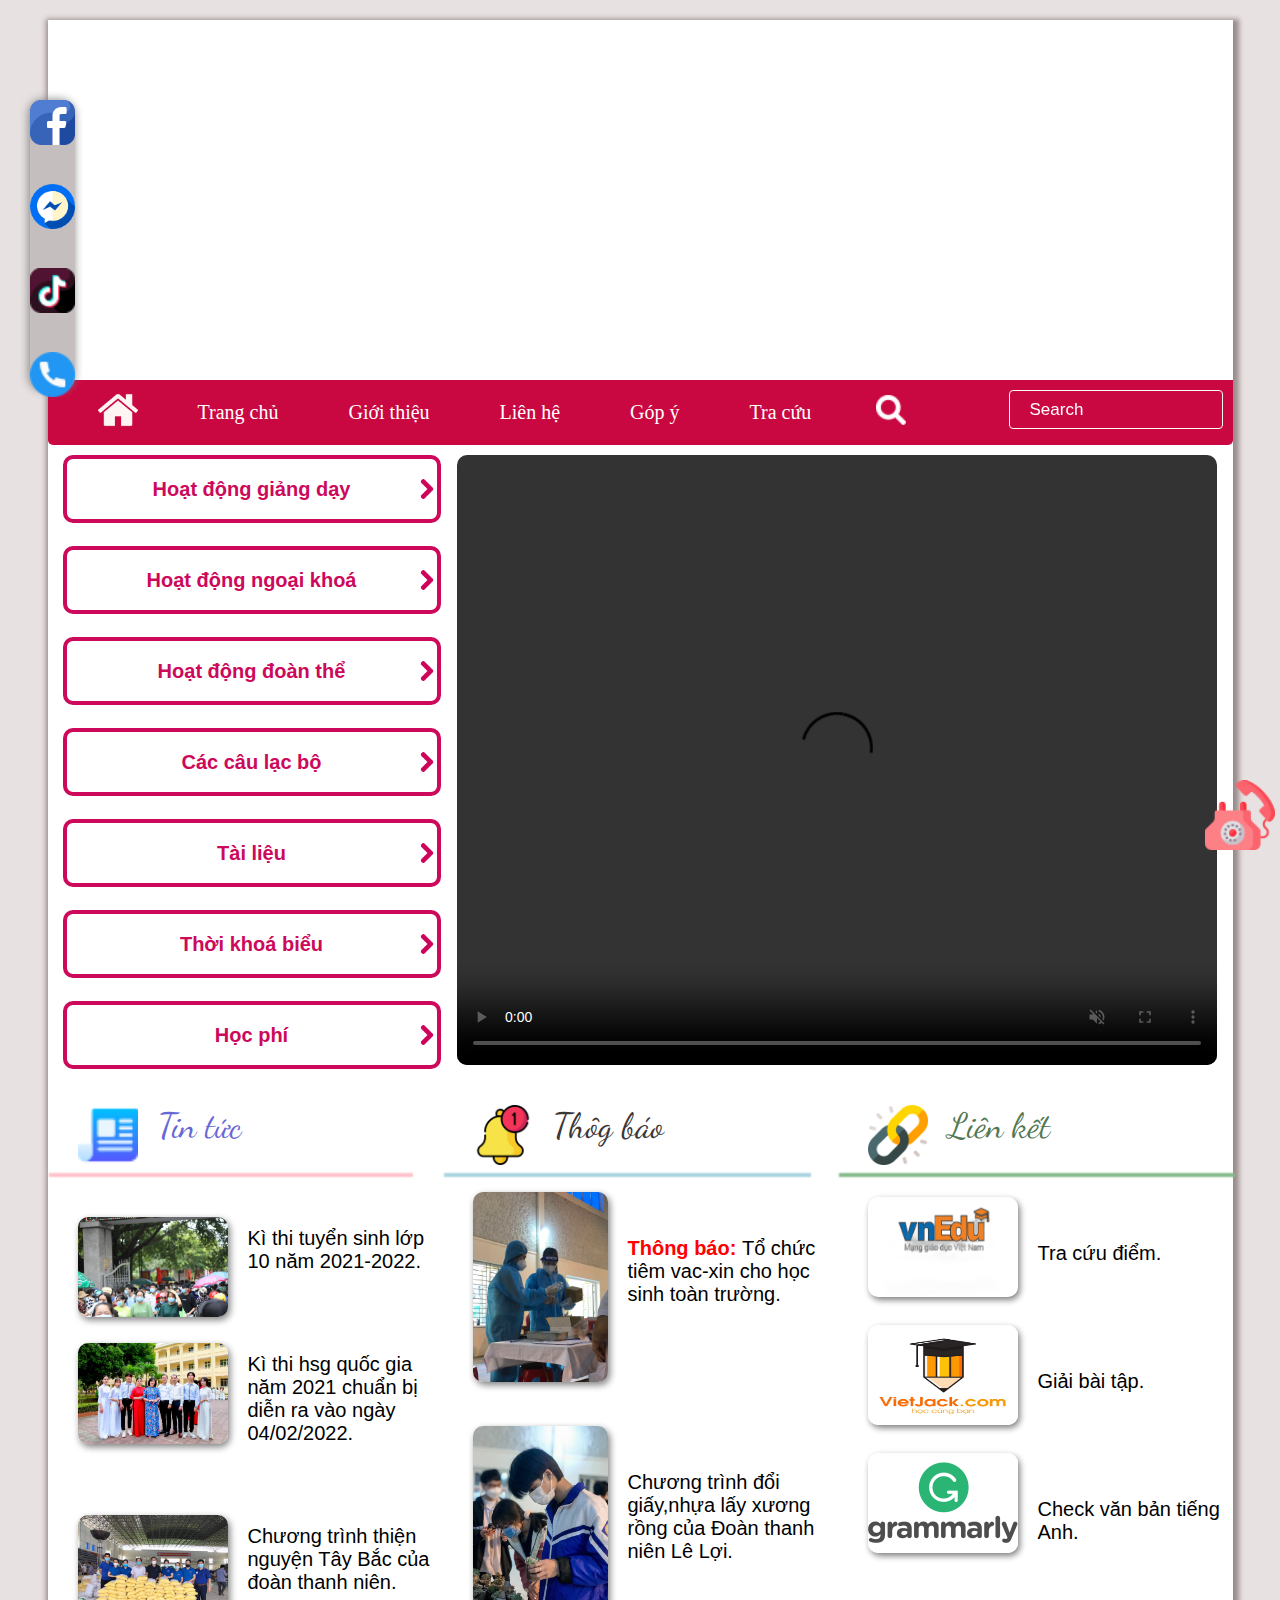
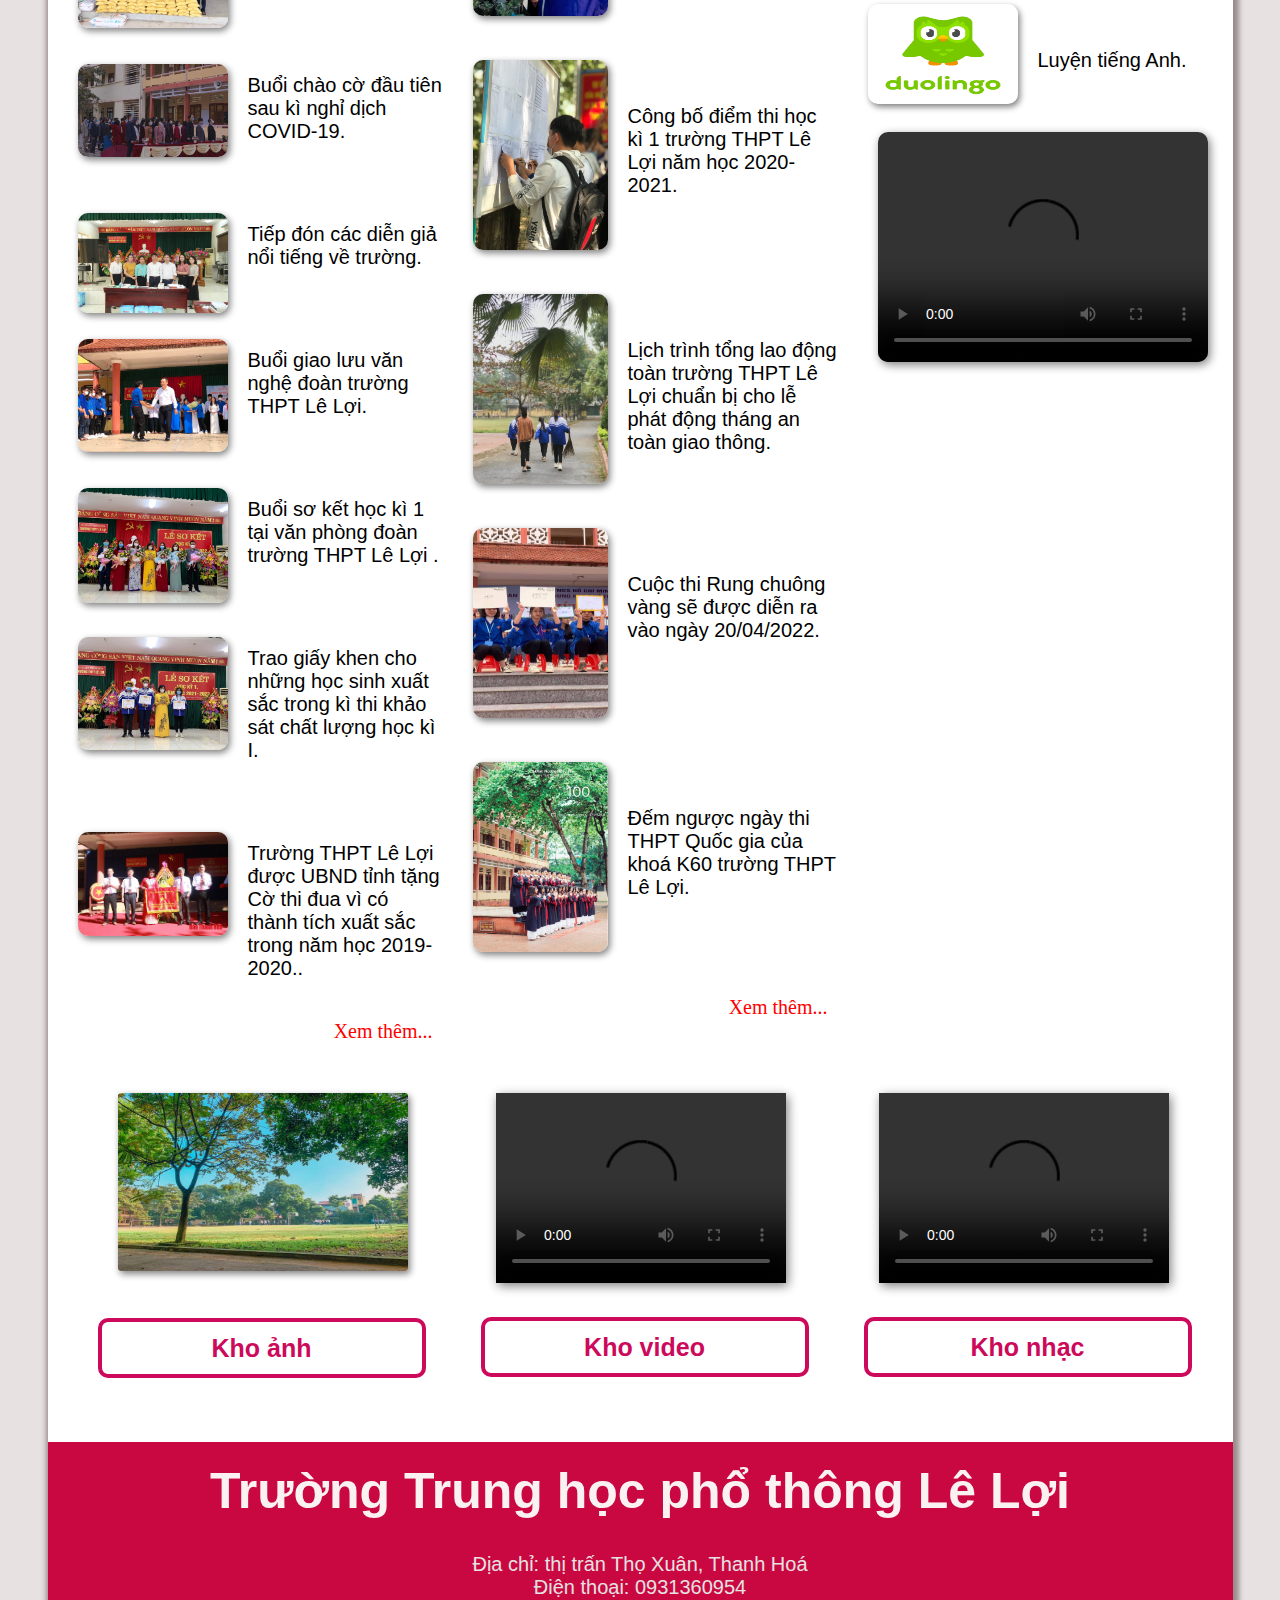
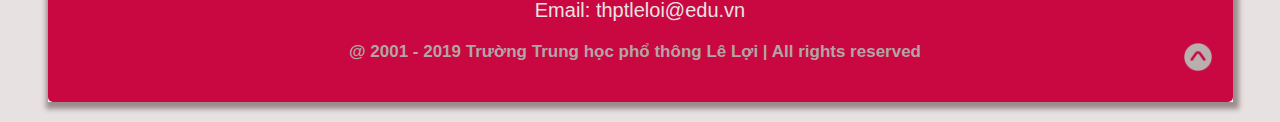
==== commit d7b69558: "code update" ====
--- a/index.html
+++ b/index.html
@@ -185,7 +185,7 @@
                     </div>
                     <div class="sub-content">
                        <video controls>
-                           <source src="../Tainguyen/Video/video7.mp4">
+                           <source src="Tainguyen/Video/video7.mp4">
                        </video>
                     </div>
                 </div>           
@@ -200,10 +200,9 @@
                 <div class="data">
                     <div class="data-video"> 
                         <video controls>
-                            <source src="../Tainguyen/Video/video6.mp4"> 
+                            <source src="Tainguyen/Video/video6.mp4"> 
                         </video>
-                    </div>             
-                  
+                    </div>                              
                     <div class="data-note">
                         <a href="#">Kho video</a>
                     </div>
@@ -211,7 +210,7 @@
                 <div class="data">
                     <div class="data-video"> 
                         <video controls>
-                            <source src="../Tainguyen/Video/video5.mp4"> 
+                            <source src="Tainguyen/Video/video5.mp4"> 
                         </video>
                     </div>   
                     <div class="data-note">
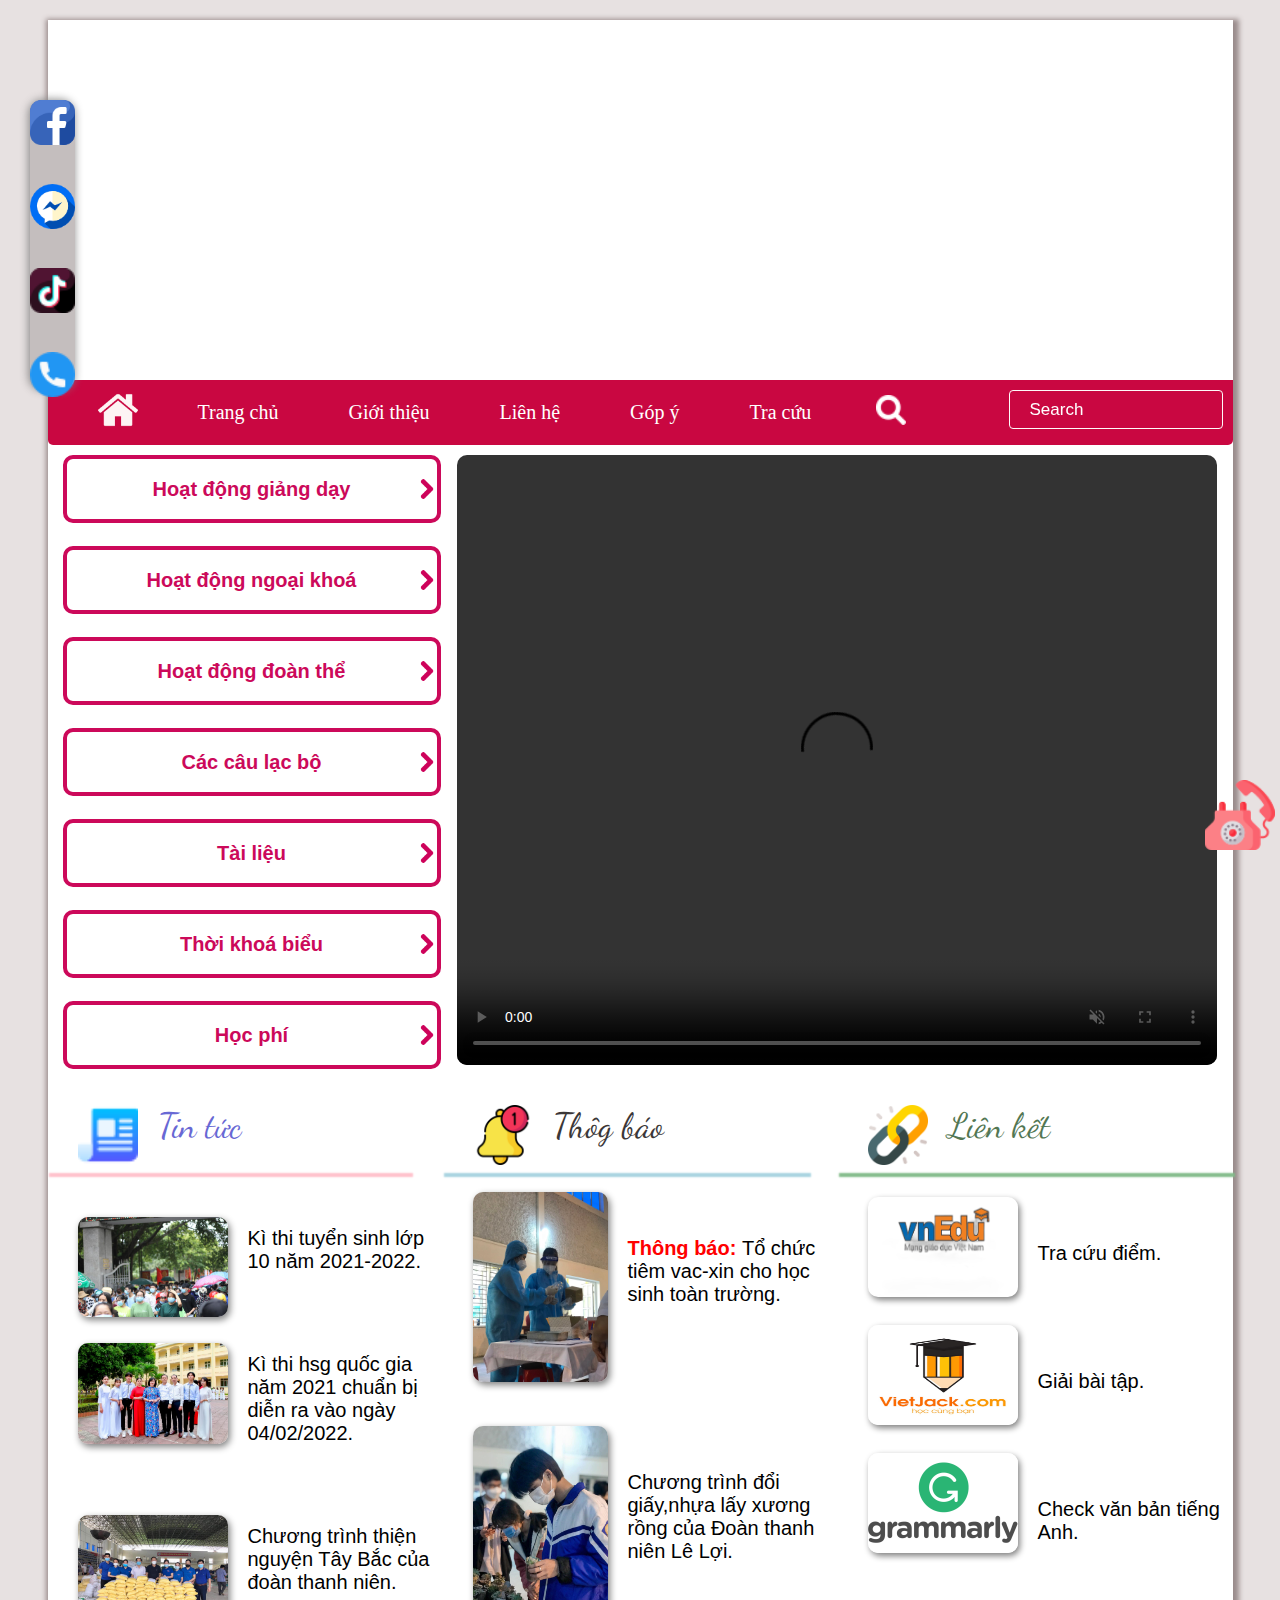
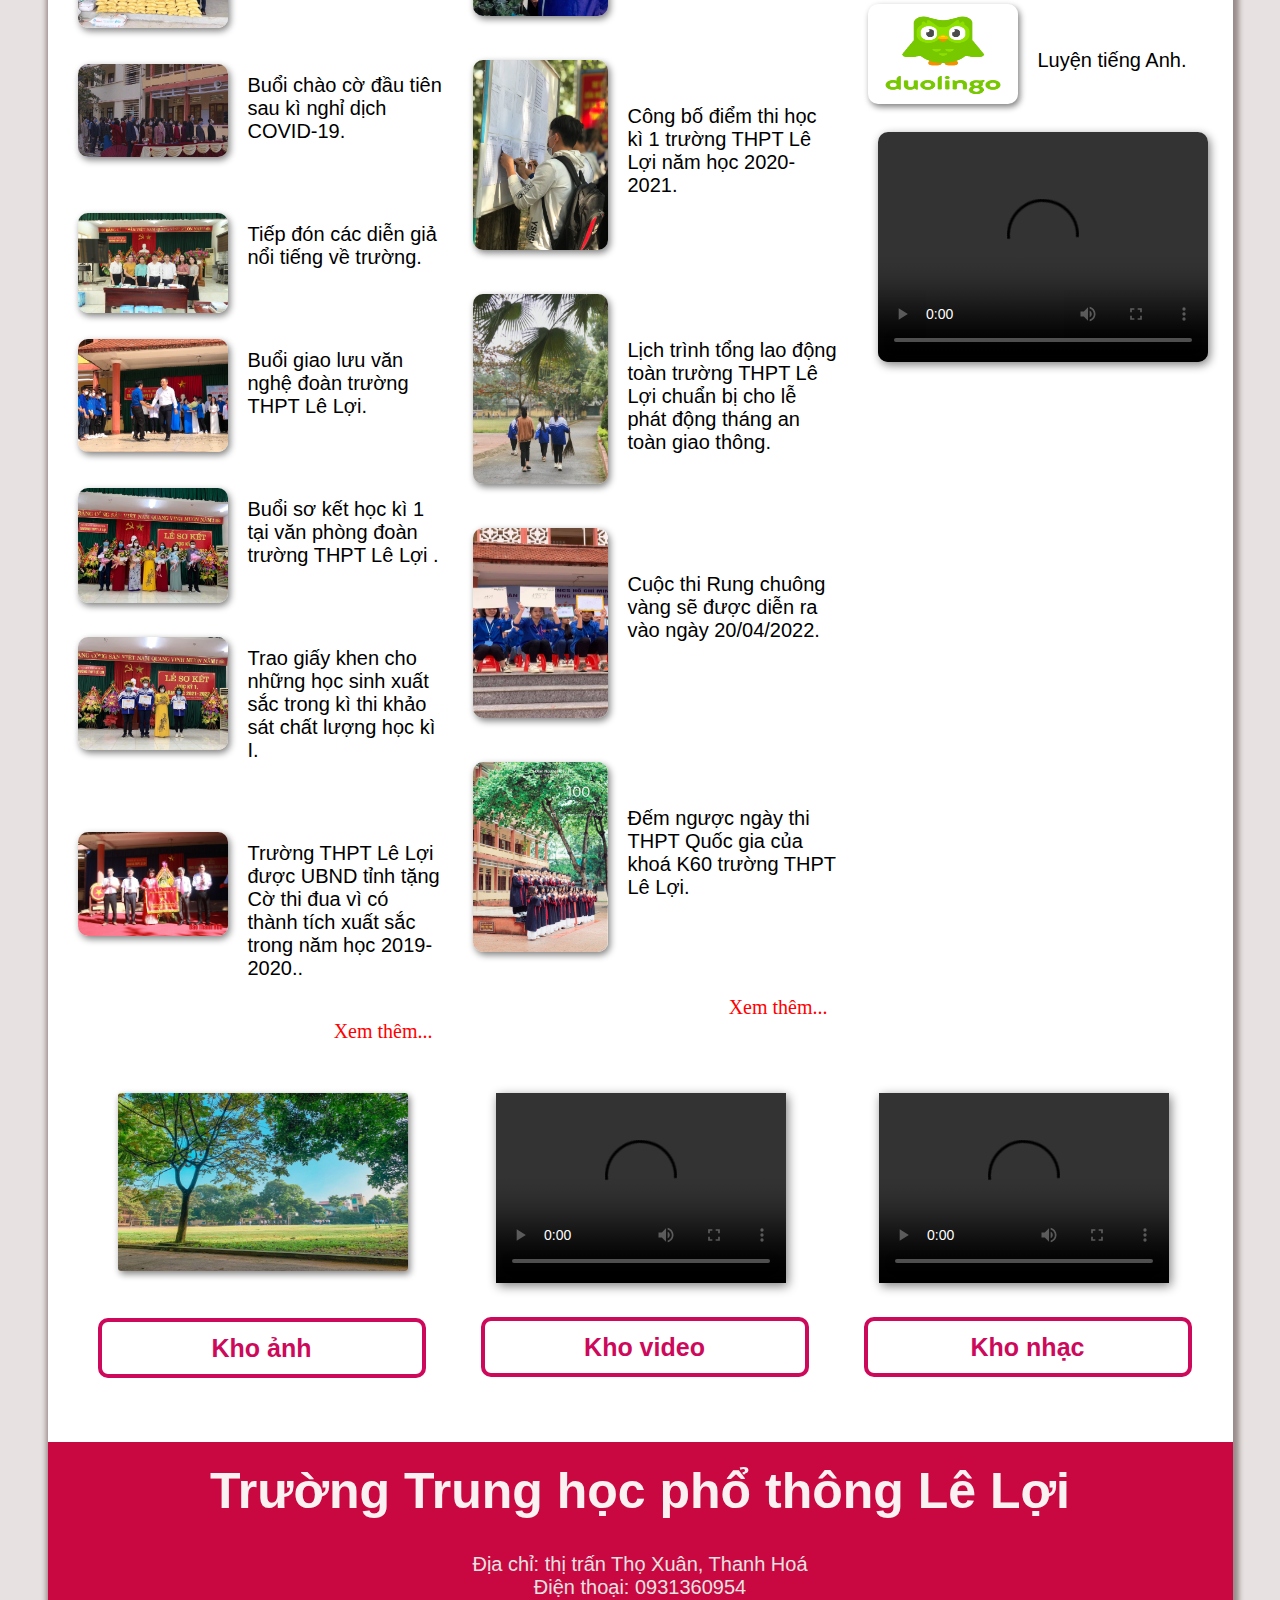
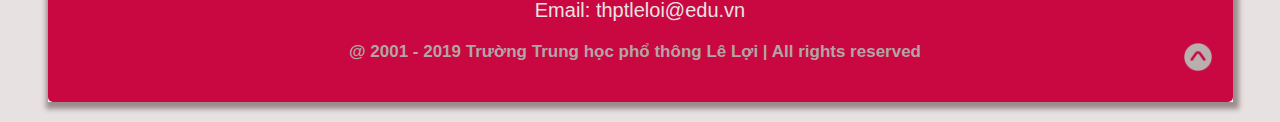
==== commit 417a2e67: "code" ====
--- a/index.html
+++ b/index.html
@@ -1,110 +1,114 @@
 <!DOCTYPE html>
 <html lang="en">
+
 <head>
     <meta charset="UTF-8">
     <meta http-equiv="X-UA-Compatible" content="IE=edge">
     <meta name="viewport" content="width=device-width, initial-scale=1.0">
     <title>Trang chủ</title>
     <link rel="stylesheet" href="styles.css">
-    <link href="https://fonts.googleapis.com/css2?family=Dancing+Script:wght@600&family=Noto+Sans:ital@1&family=Rubik&display=swap" rel="stylesheet">
+    <link
+        href="https://fonts.googleapis.com/css2?family=Dancing+Script:wght@600&family=Noto+Sans:ital@1&family=Rubik&display=swap"
+        rel="stylesheet">
 </head>
+
 <body>
     <div class="container">
         <header>
-           
+
         </header>
-       
-        <nav class="menu"> 
-                <span class="icon_home">
-                    <a href="index.html"> <img class="home" src="Tainguyen/Background/icons/home.png"></a>
-                </span>
-               <ul>
-                    <li><a href="index.html">Trang chủ</a></li>
-                    <li> <a href="#">Giới thiệu</a>
-                        <ul>
-                            <li> <a href="lichSu.html">Lịch sử</a></li>
-                            <li> <a href="toChuc.html">Cơ cấu tổ chức</a></li>
-                        </ul>
-                    </li>
-                    <li> <a href="lienHe.html">Liên hệ</a></li>
-                    <li> <a href="gopY.html">Góp ý</a></li>
-                    <li> <a href="#">Tra cứu</a>
-                        <ul>
-                            <li> <a href="#">Bảng điểm</a></li>
-                            <li> <a href="#">Văn bằng</a></li>
-                            <li> <a href="#">Lịch công tác</a></li>
-                        </ul>
-                    </li>
-                </ul>
-                <div class="icon-search">
-                    <a href="trangChu.html"><img src="Tainguyen/Background/icons/magnifying-glass.png" alt="search"></a> 
-                </div>
-                <div class="search">
-                    <input type="text" placeholder="Search" >    
-                </div>        
+
+        <nav class="menu">
+            <span class="icon_home">
+                <a href="index.html"> <img class="home" src="Tainguyen/Background/icons/home.png"></a>
+            </span>
+            <ul>
+                <li><a href="index.html">Trang chủ</a></li>
+                <li> <a href="#">Giới thiệu</a>
+                    <ul>
+                        <li> <a href="lichSu.html">Lịch sử</a></li>
+                        <li> <a href="toChuc.html">Cơ cấu tổ chức</a></li>
+                    </ul>
+                </li>
+                <li> <a href="lienHe.html">Liên hệ</a></li>
+                <li> <a href="gopY.html">Góp ý</a></li>
+                <li> <a href="#">Tra cứu</a>
+                    <ul>
+                        <li> <a href="#">Bảng điểm</a></li>
+                        <li> <a href="#">Văn bằng</a></li>
+                        <li> <a href="#">Lịch công tác</a></li>
+                    </ul>
+                </li>
+            </ul>
+            <div class="icon-search">
+                <a href="trangChu.html"><img src="Tainguyen/Background/icons/magnifying-glass.png" alt="search"></a>
+            </div>
+            <div class="search">
+                <input type="text" placeholder="Search">
+            </div>
         </nav>
 
-        <aside>  
+        <aside>
             <div class="box1">
                 <div class="box">
-                    <a href="hdday.html">Hoạt động giảng dạy</a>              
+                    <a href="hdday.html">Hoạt động giảng dạy</a>
                 </div>
                 <div class="box">
                     <a href="#">Hoạt động ngoại khoá</a>
                 </div>
                 <div class="box">
-                    <a href="#">Hoạt động đoàn thể</a>        
+                    <a href="#">Hoạt động đoàn thể</a>
                 </div>
                 <div class="box">
                     <a href="#">Các câu lạc bộ</a>
                 </div>
                 <div class="box">
-                    <a href="#">Tài liệu</a>      
+                    <a href="#">Tài liệu</a>
                 </div>
                 <div class="box">
                     <a href="#">Thời khoá biểu</a>
                 </div>
                 <div class="box">
-                    <a href="#">Học phí</a>      
+                    <a href="#">Học phí</a>
                 </div>
             </div>
             <div class="box2">
-               <video controls autoplay muted>
-                   <source src="Tainguyen/Video/video1.mp4">
-               </video>
+                <video controls autoplay muted>
+                    <source src="Tainguyen/Video/video1.mp4">
+                </video>
             </div>
         </aside>
 
-        <article>  
+        <article>
             <div class="box-nd">
-                <div class="box-tp">           
+                <div class="box-tp">
                     <img class="icon" src="Tainguyen/Background/icons/newspaper.png">
-                    <p class="title1"> <a href="#">Tin tức</a> </p> 
+                    <p class="title1"> <a href="#">Tin tức</a> </p>
                     <hr class="hr1">
-                    
+
                     <div class="tinTuc">
                         <a href="#"><img src="Tainguyen/Background/anh27.jpg"></a>
-                        <p><a href="#">Kì thi tuyển sinh lớp 10 năm 2021-2022.</a> </p> 
+                        <p><a href="#">Kì thi tuyển sinh lớp 10 năm 2021-2022.</a> </p>
                     </div>
                     <div class="tinTuc">
                         <a href="#"><img src="Tainguyen/Background/anh25.jpg"></a>
-                        <p><a href="#">Kì thi hsg quốc gia năm 2021 chuẩn bị diễn ra vào ngày 04/02/2022.</a> </p> 
+                        <p><a href="#">Kì thi hsg quốc gia năm 2021 chuẩn bị diễn ra vào ngày 04/02/2022.</a> </p>
                     </div>
                     <div class="tinTuc">
                         <a href="#"><img src="Tainguyen/Background/anh16.jpg"></a>
-                        <p><a href="#">Chương trình thiện nguyện Tây Bắc của đoàn thanh niên.</a> </p> 
+                        <p><a href="#">Chương trình thiện nguyện Tây Bắc của đoàn thanh niên.</a> </p>
                     </div>
                     <div class="tinTuc">
                         <a href="#"><img src="Tainguyen/Background/anh20.jpg"></a>
-                        <p><a href="#">Buổi chào cờ đầu tiên sau kì nghỉ dịch COVID-19.</a> </p> 
+                        <p><a href="#">Buổi chào cờ đầu tiên sau kì nghỉ dịch COVID-19.</a> </p>
                     </div>
                     <div class="tinTuc">
                         <a href="#"><img src="Tainguyen/Background/anh28.jpg"></a>
-                        <p><a href="#">Tiếp đón các diễn giả nổi tiếng về trường.</a> </p> 
+                        <p><a href="#">Tiếp đón các diễn giả nổi tiếng về trường.</a> </p>
                     </div>
                     <div class="tinTuc">
                         <a href="#"><img src="Tainguyen/Background/anh40.jpg"></a>
-                        <p><a href="#">Buổi giao lưu văn nghệ đoàn trường THPT Lê Lợi.</a> </p> 
+                        <p><a href="#">Buổi giao lưu văn nghệ đoàn trường THPT Lê Lợi.</a> </p>
                     </div>
                     <div class="tinTuc">
                         <a href="#"><img src="Tainguyen/Background/anh41.jpg"></a>
@@ -112,12 +116,14 @@
                     </div>
                     <div class="tinTuc">
                         <a href="#"><img src="Tainguyen/Background/anh42.jpg"></a>
-                        <p><a href="#">Trao giấy khen cho những học sinh xuất sắc trong kì thi khảo sát chất lượng học kì I.</a> </p>
+                        <p><a href="#">Trao giấy khen cho những học sinh xuất sắc trong kì thi khảo sát chất lượng học
+                                kì I.</a> </p>
                     </div>
 
                     <div class="tinTuc">
                         <a href="#"><img src="Tainguyen/Background/anh36.jpg"></a>
-                        <p><a href="#">Trường THPT Lê Lợi được UBND tỉnh tặng Cờ thi đua vì có thành tích xuất sắc trong năm học 2019-2020..</a> </p>
+                        <p><a href="#">Trường THPT Lê Lợi được UBND tỉnh tặng Cờ thi đua vì có thành tích xuất sắc trong
+                                năm học 2019-2020..</a> </p>
                     </div>
 
 
@@ -128,34 +134,36 @@
 
                 <div class="box-tp">
                     <img src="Tainguyen/Background/icons/notification.png">
-                     <p class="title2"> <a href="#"> Thôg báo</a></p> 
+                    <p class="title2"> <a href="#"> Thôg báo</a></p>
                     <hr class="hr2">
-                   
+
                     <div class="tinTuc2">
                         <a href=""><img src="Tainguyen/Background/Covid/anh17.jpg"></a>
                         <p>
-                            <a href="#"><b style="color: red;">Thông báo: </b>Tổ chức tiêm vac-xin cho học sinh toàn trường. </a> 
-                        </p> 
+                            <a href="#"><b style="color: red;">Thông báo: </b>Tổ chức tiêm vac-xin cho học sinh toàn
+                                trường. </a>
+                        </p>
                     </div>
                     <div class="tinTuc2">
                         <a href="#"><img src="Tainguyen/Background/anh24.jpg"></a>
-                        <p><a href="#">Chương trình đổi giấy,nhựa lấy xương rồng của Đoàn thanh niên Lê Lợi.</a> </p> 
+                        <p><a href="#">Chương trình đổi giấy,nhựa lấy xương rồng của Đoàn thanh niên Lê Lợi.</a> </p>
                     </div>
                     <div class="tinTuc2">
                         <a href="#"><img src="Tainguyen/Background/anh26.jpg"></a>
-                        <p><a href="#">Công bố điểm thi học kì 1 trường THPT Lê Lợi năm học 2020-2021.</a> </p> 
+                        <p><a href="#">Công bố điểm thi học kì 1 trường THPT Lê Lợi năm học 2020-2021.</a> </p>
                     </div>
                     <div class="tinTuc2">
                         <a href="#"><img src="Tainguyen/Background/anh21.jpg"></a>
-                        <p><a href="#">Lịch trình tổng lao động toàn trường THPT Lê Lợi chuẩn bị cho lễ phát động tháng an toàn giao thông.</a> </p> 
+                        <p><a href="#">Lịch trình tổng lao động toàn trường THPT Lê Lợi chuẩn bị cho lễ phát động tháng
+                                an toàn giao thông.</a> </p>
                     </div>
                     <div class="tinTuc2">
                         <a href="#"><img src="Tainguyen/Background/anh29.jpg"></a>
-                        <p><a href="#">Cuộc thi Rung chuông vàng sẽ được diễn ra vào ngày 20/04/2022.</a> </p> 
+                        <p><a href="#">Cuộc thi Rung chuông vàng sẽ được diễn ra vào ngày 20/04/2022.</a> </p>
                     </div>
                     <div class="tinTuc2">
                         <a href="#"><img src="Tainguyen/Background/anh43.jpg"></a>
-                        <p><a href="#">Đếm ngược ngày thi THPT Quốc gia của khoá K60 trường THPT Lê Lợi.</a> </p> 
+                        <p><a href="#">Đếm ngược ngày thi THPT Quốc gia của khoá K60 trường THPT Lê Lợi.</a> </p>
                     </div>
                     <div class="extend">
                         <a href="#">Xem thêm...</a>
@@ -163,117 +171,127 @@
                 </div>
 
                 <div class="box-tp">
-                    <img src="Tainguyen/Background/icons/link.png"> 
-                    <p class="title3"> <a href="#">Liên kết</a>  </p> 
-                    <hr class="hr3">            
-                   
+                    <img src="Tainguyen/Background/icons/link.png">
+                    <p class="title3"> <a href="#">Liên kết</a> </p>
+                    <hr class="hr3">
+
                     <div class="tinTuc3">
-                        <a href="https://user.vnedu.vn/sso/" target="_blank"><img src="Tainguyen/Background/icons/edu.png"></a>
-                        <p><a href="https://user.vnedu.vn/sso/" target="_blank" >Tra cứu điểm.</a> </p> 
+                        <a href="https://user.vnedu.vn/sso/" target="_blank"><img
+                                src="Tainguyen/Background/icons/edu.png"></a>
+                        <p><a href="https://user.vnedu.vn/sso/" target="_blank">Tra cứu điểm.</a> </p>
                     </div>
                     <div class="tinTuc3">
-                        <a href="https://vietjack.com/" target="_blank"><img src="Tainguyen/Background/icons/vietjack.jpg"></a>
-                        <p><a href="https://vietjack.com/" target="_blank">Giải bài tập.</a> </p> 
+                        <a href="https://vietjack.com/" target="_blank"><img
+                                src="Tainguyen/Background/icons/vietjack.jpg"></a>
+                        <p><a href="https://vietjack.com/" target="_blank">Giải bài tập.</a> </p>
                     </div>
                     <div class="tinTuc3">
-                        <a href="https://www.grammarly.com/grammar-check" target="_blank"><img src="Tainguyen/Background/icons/gramaly.png"></a>
-                        <p><a href="https://www.grammarly.com/grammar-check" target="_blank">Check văn bản tiếng Anh.</a> </p> 
+                        <a href="https://www.grammarly.com/grammar-check" target="_blank"><img
+                                src="Tainguyen/Background/icons/gramaly.png"></a>
+                        <p><a href="https://www.grammarly.com/grammar-check" target="_blank">Check văn bản tiếng
+                                Anh.</a> </p>
                     </div>
                     <div class="tinTuc3">
-                        <a href="https://vi.duolingo.com/" target="_blank"><img src="Tainguyen/Background/icons/duligo.png"></a>
-                        <p><a href="https://vi.duolingo.com/" target="_blank">Luyện tiếng Anh.</a> </p> 
+                        <a href="https://vi.duolingo.com/" target="_blank"><img
+                                src="Tainguyen/Background/icons/duligo.png"></a>
+                        <p><a href="https://vi.duolingo.com/" target="_blank">Luyện tiếng Anh.</a> </p>
                     </div>
                     <div class="sub-content">
-                       <video controls>
-                           <source src="Tainguyen/Video/video7.mp4">
-                       </video>
-                    </div>
-                </div>           
+                        <video controls>
+                            <source src="Tainguyen/Video/video7.mp4">
+                        </video>
+                    </div>
+                </div>
             </div>
             <div class="box-data">
                 <div class="data">
-                    <a href="#"><img src="Tainguyen/Background/anh5.jpg"></a> 
+                    <a href="#"><img src="Tainguyen/Background/anh5.jpg"></a>
                     <div class="data-note">
                         <a href="#">Kho ảnh</a>
                     </div>
                 </div>
                 <div class="data">
-                    <div class="data-video"> 
+                    <div class="data-video">
                         <video controls>
-                            <source src="Tainguyen/Video/video6.mp4"> 
+                            <source src="Tainguyen/Video/video6.mp4">
                         </video>
-                    </div>                              
+                    </div>
                     <div class="data-note">
                         <a href="#">Kho video</a>
                     </div>
                 </div>
                 <div class="data">
-                    <div class="data-video"> 
+                    <div class="data-video">
                         <video controls>
-                            <source src="Tainguyen/Video/video5.mp4"> 
+                            <source src="Tainguyen/Video/video5.mp4">
                         </video>
-                    </div>   
+                    </div>
                     <div class="data-note">
                         <a href="#">Kho nhạc</a>
                     </div>
-                </div>            
+                </div>
             </div>
             <div class="box-hoidap">
                 <a href="#"> <img class="hoidap-img" src="Tainguyen/Background/icons/call.png" alt=""></a>
-                 <div class="hoidap-title">
-                     <div class="box-title">
-                         <img class="icon" src="Tainguyen/Background/icons/hotline.png" alt="hotline">
-                         <div class="noidung">
-                             <h4>Trường THPT Lê Lợi</h4>
-                             <p>Chúng tôi sẵn sàng giải đáp...</p>
-                         </div>
-                         <a href="trangChu.html"><img class="close" src="Tainguyen/Background/icons/close.png" alt="close"></a>
-                     </div>
- 
-                 </div>
-                 <div class="hoidap-nd">
-                     <div class="box-nd">
-                         <p>Trường THPT Lê Lợi xin chào bạn! Bạn hãy hoàn thành những thông tin dưới đây để kết nối với cán bộ tư vấn.</p>
-                         <form action="form">
-                             <label>Họ và tên: <b style="color: red;">*</b></label>
-                             <input type="text" required name="ten">
-                             <label>Số điện thoại: <b style="color: red;">*</b></label>
-                             <input type="tel" required name="sđt">
-                             <label>Địa chỉ email: <b style="color: red;">*</b></label>
-                             <input type="email" name="email" placeholder="@gmail.com">
-                             <label>Quê quán: <b style="color: red;">*</b></label>
-                             <input class="country" type="text" name="quequan" placeholder="Xuân Hồng, Thọ Xuân, Thanh Hoá">
-                             <label>Chọn lớp: <b style="color: red;">*</b></label>
-                             <select>
-                                 <option selected>Lớp 12</option>
-                                 <option>Lớp 11</option>
-                                 <option>Lớp 10</option>
-                             </select>
-                             <label> Ghi chú:  <b style="color: red;">*</b></label><br>
-                             <textarea name="ghichu"></textarea>
-                         </form>
- 
-                     </div>
-                 </div>
-                 <div class="hoidap-button">
-                     <button type="submit" onClick="window.location.reload();">Bắt đầu hội thoại</button>
-                 </div>
-             </div>
+                <div class="hoidap-title">
+                    <div class="box-title">
+                        <img class="icon" src="Tainguyen/Background/icons/hotline.png" alt="hotline">
+                        <div class="noidung">
+                            <h4>Trường THPT Lê Lợi</h4>
+                            <p>Chúng tôi sẵn sàng giải đáp...</p>
+                        </div>
+                        <a href="trangChu.html"><img class="close" src="Tainguyen/Background/icons/close.png"
+                                alt="close"></a>
+                    </div>
+
+                </div>
+                <div class="hoidap-nd">
+                    <div class="box-nd">
+                        <p>Trường THPT Lê Lợi xin chào bạn! Bạn hãy hoàn thành những thông tin dưới đây để kết nối với
+                            cán bộ tư vấn.</p>
+                        <form action="form">
+                            <label>Họ và tên: <b style="color: red;">*</b></label>
+                            <input type="text" required name="ten">
+                            <label>Số điện thoại: <b style="color: red;">*</b></label>
+                            <input type="tel" required name="sđt">
+                            <label>Địa chỉ email: <b style="color: red;">*</b></label>
+                            <input type="email" name="email" placeholder="@gmail.com">
+                            <label>Quê quán: <b style="color: red;">*</b></label>
+                            <input class="country" type="text" name="quequan"
+                                placeholder="Xuân Hồng, Thọ Xuân, Thanh Hoá">
+                            <label>Chọn lớp: <b style="color: red;">*</b></label>
+                            <select>
+                                <option selected>Lớp 12</option>
+                                <option>Lớp 11</option>
+                                <option>Lớp 10</option>
+                            </select>
+                            <label> Ghi chú: <b style="color: red;">*</b></label><br>
+                            <textarea name="ghichu"></textarea>
+                        </form>
+
+                    </div>
+                </div>
+                <div class="hoidap-button">
+                    <button type="submit" onClick="window.location.reload();">Bắt đầu hội thoại</button>
+                </div>
+            </div>
 
             <div class="box-internet">
                 <div class="box">
-                    <a href="https://www.facebook.com/llm.gen1" target="_blank"><img src="Tainguyen/Background/icons/facebook.png"></a>
+                    <a href="https://www.facebook.com/llm.gen1" target="_blank"><img
+                            src="Tainguyen/Background/icons/facebook.png"></a>
                     <div class="box-thongtin">
-                        
+
                     </div>
                     <div class="box-thongtin2">
                         <h3>Facebook</h3>
                     </div>
                 </div>
                 <div class="box">
-                    <a href="https://www.facebook.com/messages/t/407674053096319" target="_blank"><img src="Tainguyen/Background/icons/messenger.png"></a>
+                    <a href="https://www.facebook.com/messages/t/407674053096319" target="_blank"><img
+                            src="Tainguyen/Background/icons/messenger.png"></a>
                     <div class="box-thongtin">
-                        
+
                     </div>
                     <div class="box-thongtin2">
                         <h3>Messenger</h3>
@@ -283,16 +301,16 @@
                 <div class="box">
                     <a href="#"><img src="Tainguyen/Background/icons/tiktok.png"></a>
                     <div class="box-thongtin">
-                        
+
                     </div>
                     <div class="box-thongtin2">
                         <h3>Tik Tok</h3>
                     </div>
                 </div>
                 <div class="box">
-                    <a href="#" ><img src="Tainguyen/Background/icons/telephone.png"></a>
+                    <a href="#"><img src="Tainguyen/Background/icons/telephone.png"></a>
                     <div class="box-thongtin">
-                        
+
                     </div>
                     <div class="box-thongtin2">
                         <h3>0931360954</h3>
@@ -300,23 +318,24 @@
                 </div>
             </div>
         </article>
-  
-  
-
-        <footer>  
+
+
+
+        <footer>
             <h1>Trường Trung học phổ thông Lê Lợi</h1>
             <p>Địa chỉ: thị trấn Thọ Xuân, Thanh Hoá <br>
                 Điện thoại: 0931360954 <br>
                 Email: thptleloi@edu.vn
             </p>
-           
+
             <p class="finish">
-                 @ 2001 - 2019 Trường Trung học phổ thông Lê Lợi | All rights reserved 
+                @ 2001 - 2019 Trường Trung học phổ thông Lê Lợi | All rights reserved
                 <a href="#"> <img src="Tainguyen/Background/icons/top.png"></a>
             </p>
-             
+
         </footer>
     </div>
 
 </body>
+
 </html>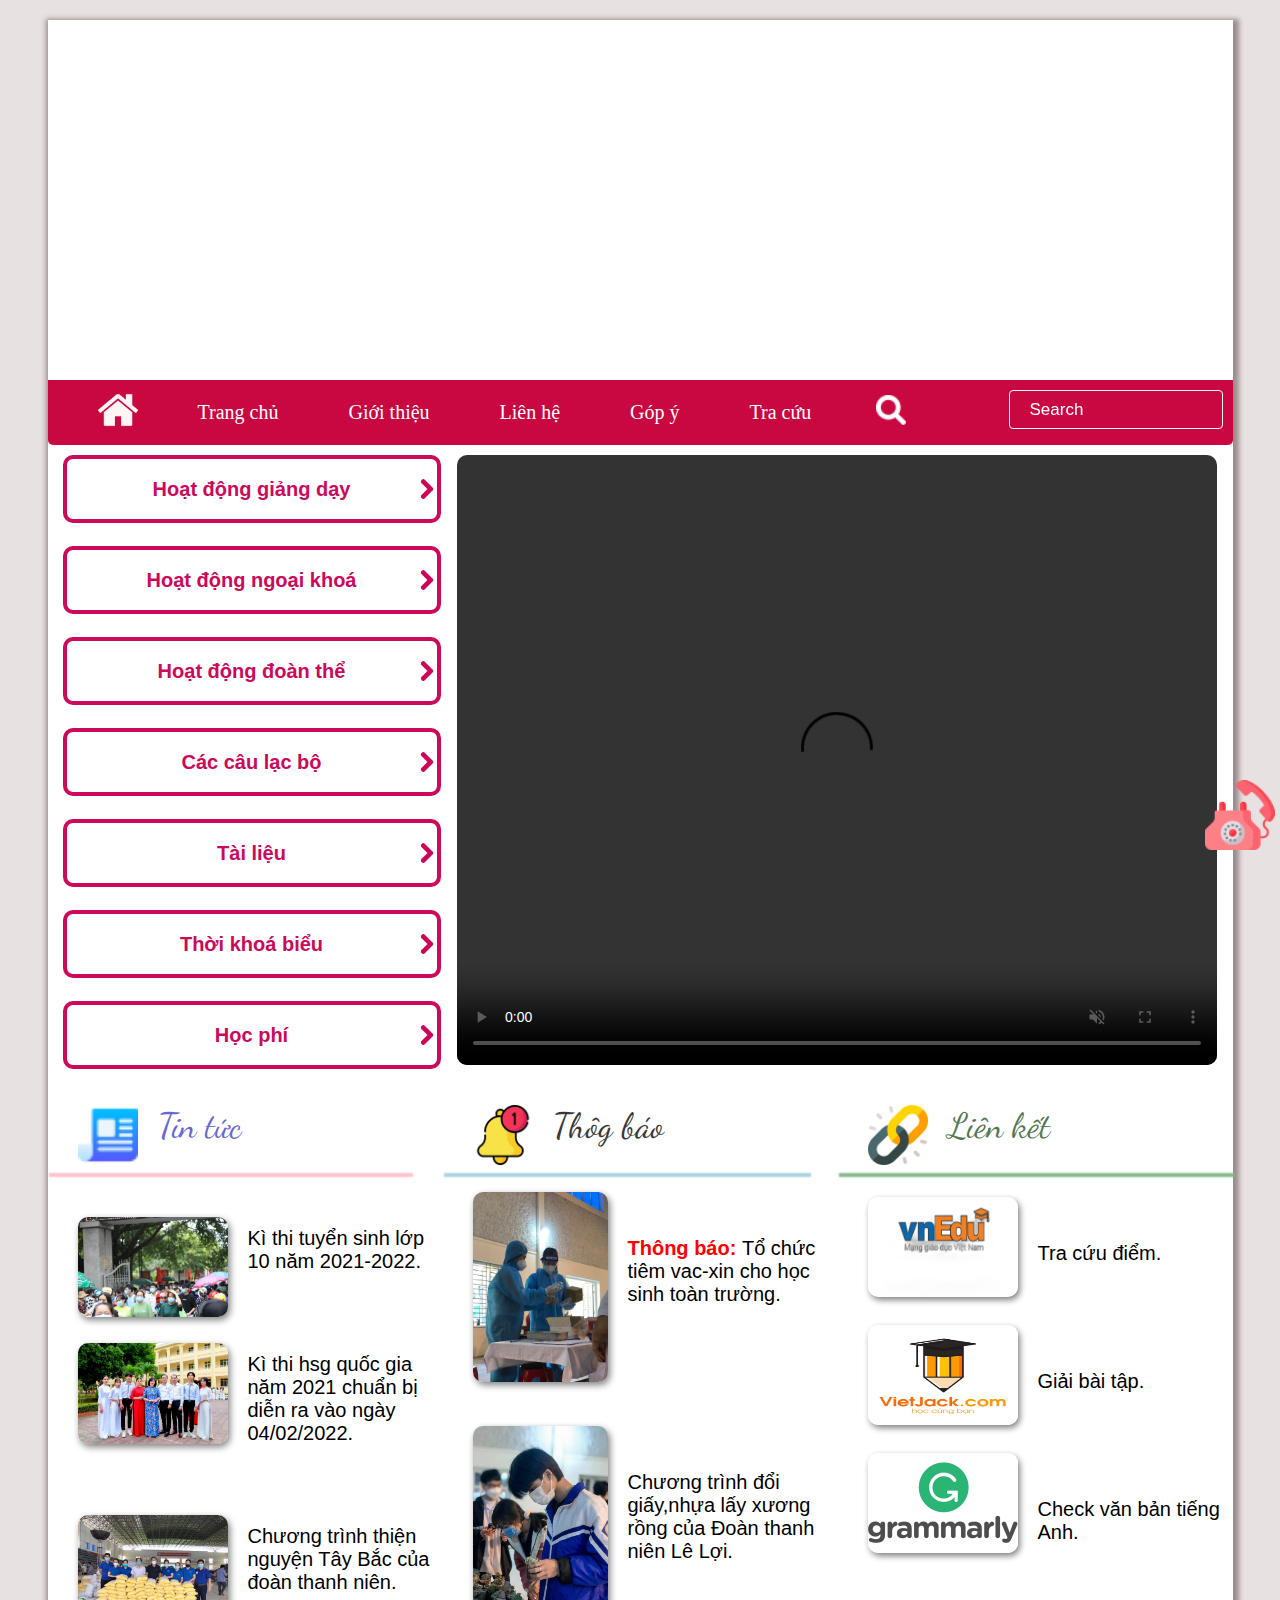
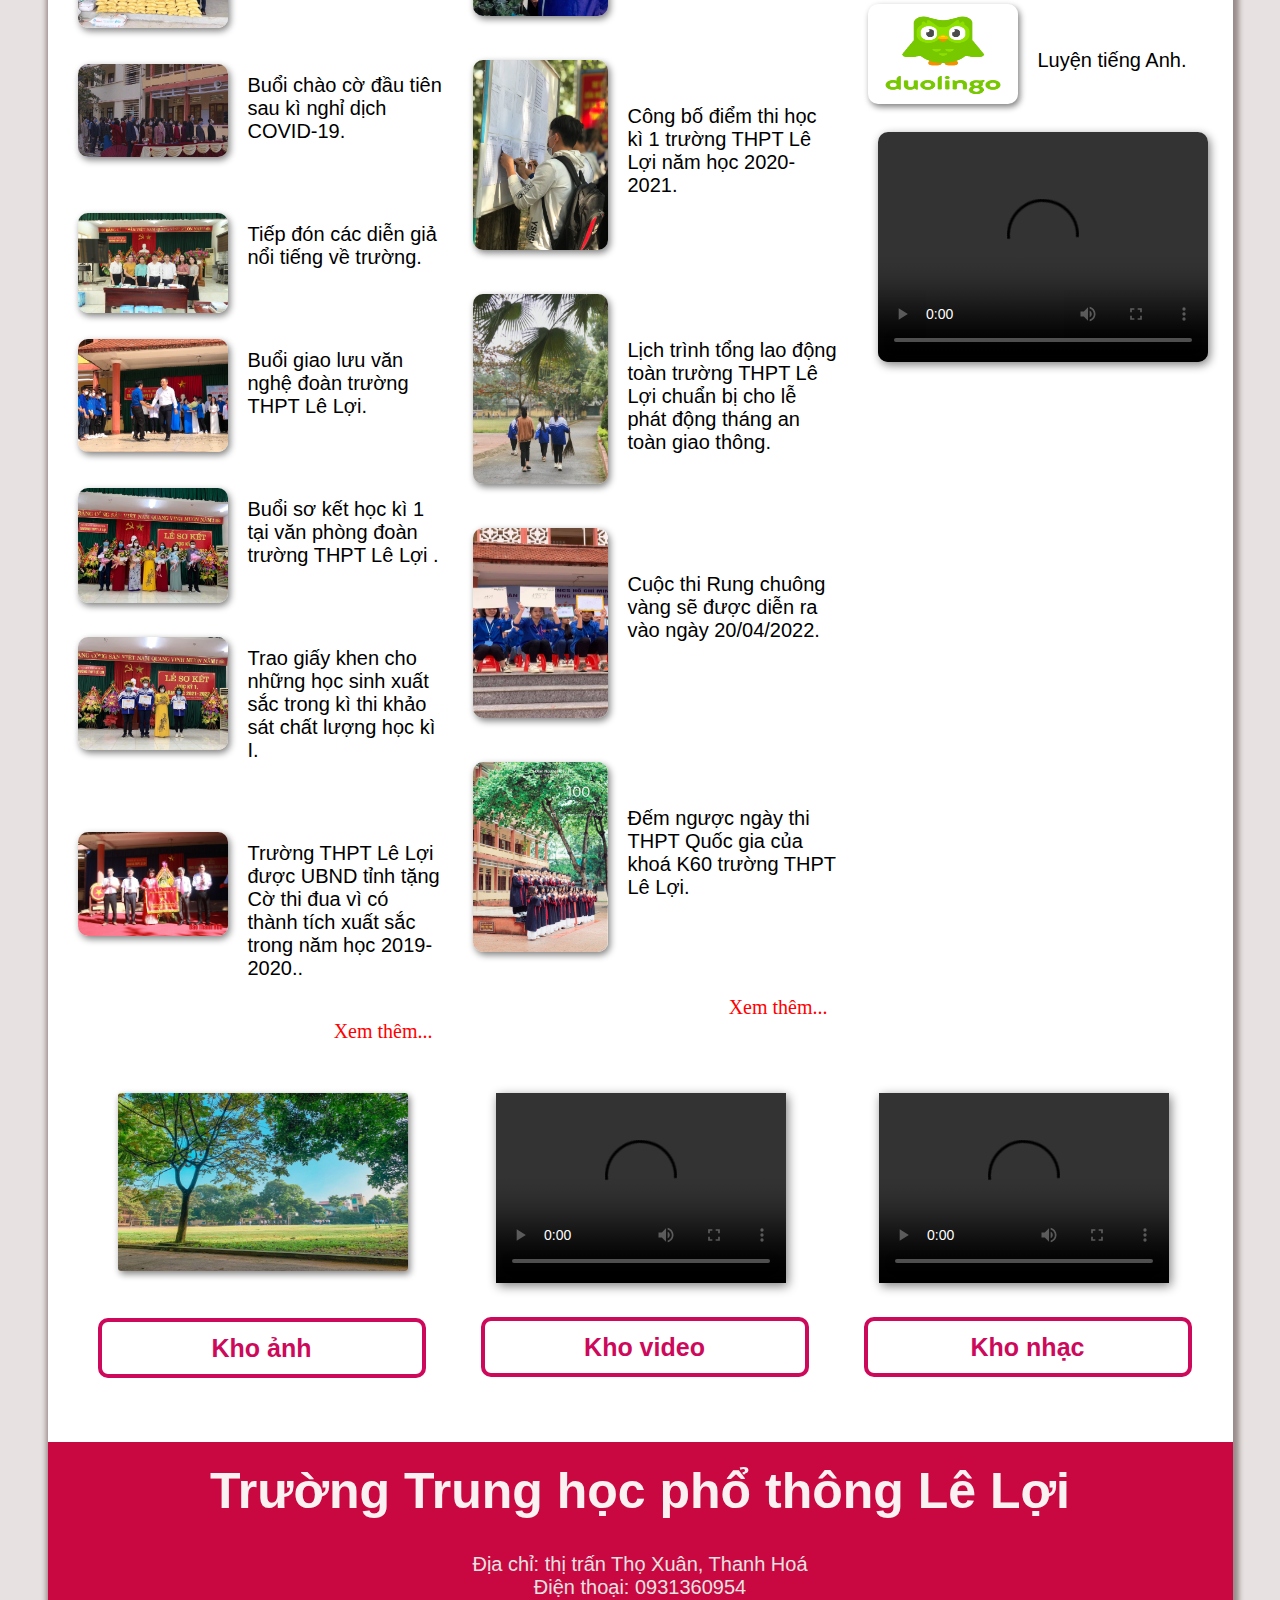
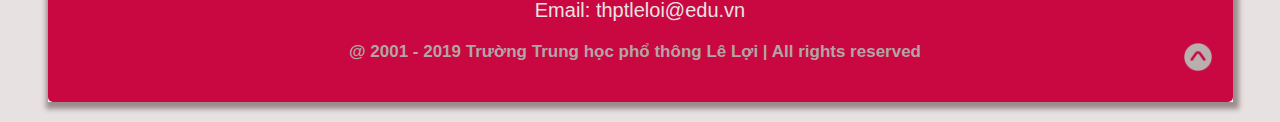
==== commit bc3c1630: "code update" ====
--- a/index.html
+++ b/index.html
@@ -2,49 +2,50 @@
 <html lang="en">
 
 <head>
-    <meta charset="UTF-8">
-    <meta http-equiv="X-UA-Compatible" content="IE=edge">
-    <meta name="viewport" content="width=device-width, initial-scale=1.0">
+    <meta charset="UTF-8" />
+    <meta http-equiv="X-UA-Compatible" content="IE=edge" />
+    <meta name="viewport" content="width=device-width, initial-scale=1.0" />
     <title>Trang chủ</title>
-    <link rel="stylesheet" href="styles.css">
+    <link rel="stylesheet" href="styles.css" />
     <link
         href="https://fonts.googleapis.com/css2?family=Dancing+Script:wght@600&family=Noto+Sans:ital@1&family=Rubik&display=swap"
-        rel="stylesheet">
+        rel="stylesheet" />
 </head>
 
 <body>
     <div class="container">
-        <header>
-
-        </header>
+        <header></header>
 
         <nav class="menu">
             <span class="icon_home">
-                <a href="index.html"> <img class="home" src="Tainguyen/Background/icons/home.png"></a>
+                <a href="index.html">
+                    <img class="home" src="Tainguyen/Background/icons/home.png" /></a>
             </span>
             <ul>
                 <li><a href="index.html">Trang chủ</a></li>
-                <li> <a href="#">Giới thiệu</a>
+                <li>
+                    <a href="#">Giới thiệu</a>
                     <ul>
-                        <li> <a href="lichSu.html">Lịch sử</a></li>
-                        <li> <a href="toChuc.html">Cơ cấu tổ chức</a></li>
+                        <li><a href="lichSu.html">Lịch sử</a></li>
+                        <li><a href="toChuc.html">Cơ cấu tổ chức</a></li>
                     </ul>
                 </li>
-                <li> <a href="lienHe.html">Liên hệ</a></li>
-                <li> <a href="gopY.html">Góp ý</a></li>
-                <li> <a href="#">Tra cứu</a>
+                <li><a href="lienHe.html">Liên hệ</a></li>
+                <li><a href="gopY.html">Góp ý</a></li>
+                <li>
+                    <a href="#">Tra cứu</a>
                     <ul>
-                        <li> <a href="#">Bảng điểm</a></li>
-                        <li> <a href="#">Văn bằng</a></li>
-                        <li> <a href="#">Lịch công tác</a></li>
+                        <li><a href="#">Bảng điểm</a></li>
+                        <li><a href="#">Văn bằng</a></li>
+                        <li><a href="#">Lịch công tác</a></li>
                     </ul>
                 </li>
             </ul>
             <div class="icon-search">
-                <a href="trangChu.html"><img src="Tainguyen/Background/icons/magnifying-glass.png" alt="search"></a>
+                <a href="trangChu.html"><img src="Tainguyen/Background/icons/magnifying-glass.png" alt="search" /></a>
             </div>
             <div class="search">
-                <input type="text" placeholder="Search">
+                <input type="text" placeholder="Search" />
             </div>
         </nav>
 
@@ -74,7 +75,7 @@
             </div>
             <div class="box2">
                 <video controls autoplay muted>
-                    <source src="Tainguyen/Video/video1.mp4">
+                    <source src="Tainguyen/Video/video1.mp4" />
                 </video>
             </div>
         </aside>
@@ -82,50 +83,65 @@
         <article>
             <div class="box-nd">
                 <div class="box-tp">
-                    <img class="icon" src="Tainguyen/Background/icons/newspaper.png">
-                    <p class="title1"> <a href="#">Tin tức</a> </p>
-                    <hr class="hr1">
-
-                    <div class="tinTuc">
-                        <a href="#"><img src="Tainguyen/Background/anh27.jpg"></a>
-                        <p><a href="#">Kì thi tuyển sinh lớp 10 năm 2021-2022.</a> </p>
-                    </div>
-                    <div class="tinTuc">
-                        <a href="#"><img src="Tainguyen/Background/anh25.jpg"></a>
-                        <p><a href="#">Kì thi hsg quốc gia năm 2021 chuẩn bị diễn ra vào ngày 04/02/2022.</a> </p>
-                    </div>
-                    <div class="tinTuc">
-                        <a href="#"><img src="Tainguyen/Background/anh16.jpg"></a>
-                        <p><a href="#">Chương trình thiện nguyện Tây Bắc của đoàn thanh niên.</a> </p>
-                    </div>
-                    <div class="tinTuc">
-                        <a href="#"><img src="Tainguyen/Background/anh20.jpg"></a>
-                        <p><a href="#">Buổi chào cờ đầu tiên sau kì nghỉ dịch COVID-19.</a> </p>
-                    </div>
-                    <div class="tinTuc">
-                        <a href="#"><img src="Tainguyen/Background/anh28.jpg"></a>
-                        <p><a href="#">Tiếp đón các diễn giả nổi tiếng về trường.</a> </p>
-                    </div>
-                    <div class="tinTuc">
-                        <a href="#"><img src="Tainguyen/Background/anh40.jpg"></a>
-                        <p><a href="#">Buổi giao lưu văn nghệ đoàn trường THPT Lê Lợi.</a> </p>
-                    </div>
-                    <div class="tinTuc">
-                        <a href="#"><img src="Tainguyen/Background/anh41.jpg"></a>
-                        <p><a href="#">Buổi sơ kết học kì 1 tại văn phòng đoàn trường THPT Lê Lợi .</a> </p>
-                    </div>
-                    <div class="tinTuc">
-                        <a href="#"><img src="Tainguyen/Background/anh42.jpg"></a>
-                        <p><a href="#">Trao giấy khen cho những học sinh xuất sắc trong kì thi khảo sát chất lượng học
-                                kì I.</a> </p>
-                    </div>
-
-                    <div class="tinTuc">
-                        <a href="#"><img src="Tainguyen/Background/anh36.jpg"></a>
-                        <p><a href="#">Trường THPT Lê Lợi được UBND tỉnh tặng Cờ thi đua vì có thành tích xuất sắc trong
-                                năm học 2019-2020..</a> </p>
-                    </div>
-
+                    <img class="icon" src="Tainguyen/Background/icons/newspaper.png" />
+                    <p class="title1"><a href="#">Tin tức</a></p>
+                    <hr class="hr1" />
+
+                    <div class="tinTuc">
+                        <a href="#"><img src="Tainguyen/Background/anh27.jpg" /></a>
+                        <p><a href="#">Kì thi tuyển sinh lớp 10 năm 2021-2022.</a></p>
+                    </div>
+                    <div class="tinTuc">
+                        <a href="#"><img src="Tainguyen/Background/anh25.jpg" /></a>
+                        <p>
+                            <a href="#">Kì thi hsg quốc gia năm 2021 chuẩn bị diễn ra vào ngày
+                                04/02/2022.</a>
+                        </p>
+                    </div>
+                    <div class="tinTuc">
+                        <a href="#"><img src="Tainguyen/Background/anh16.jpg" /></a>
+                        <p>
+                            <a href="#">Chương trình thiện nguyện Tây Bắc của đoàn thanh niên.</a>
+                        </p>
+                    </div>
+                    <div class="tinTuc">
+                        <a href="#"><img src="Tainguyen/Background/anh20.jpg" /></a>
+                        <p>
+                            <a href="#">Buổi chào cờ đầu tiên sau kì nghỉ dịch COVID-19.</a>
+                        </p>
+                    </div>
+                    <div class="tinTuc">
+                        <a href="#"><img src="Tainguyen/Background/anh28.jpg" /></a>
+                        <p><a href="#">Tiếp đón các diễn giả nổi tiếng về trường.</a></p>
+                    </div>
+                    <div class="tinTuc">
+                        <a href="#"><img src="Tainguyen/Background/anh40.jpg" /></a>
+                        <p>
+                            <a href="#">Buổi giao lưu văn nghệ đoàn trường THPT Lê Lợi.</a>
+                        </p>
+                    </div>
+                    <div class="tinTuc">
+                        <a href="#"><img src="Tainguyen/Background/anh41.jpg" /></a>
+                        <p>
+                            <a href="#">Buổi sơ kết học kì 1 tại văn phòng đoàn trường THPT Lê Lợi
+                                .</a>
+                        </p>
+                    </div>
+                    <div class="tinTuc">
+                        <a href="#"><img src="Tainguyen/Background/anh42.jpg" /></a>
+                        <p>
+                            <a href="#">Trao giấy khen cho những học sinh xuất sắc trong kì thi khảo
+                                sát chất lượng học kì I.</a>
+                        </p>
+                    </div>
+
+                    <div class="tinTuc">
+                        <a href="#"><img src="Tainguyen/Background/anh36.jpg" /></a>
+                        <p>
+                            <a href="#">Trường THPT Lê Lợi được UBND tỉnh tặng Cờ thi đua vì có thành
+                                tích xuất sắc trong năm học 2019-2020..</a>
+                        </p>
+                    </div>
 
                     <div class="extend">
                         <a href="#">Xem thêm...</a>
@@ -133,37 +149,52 @@
                 </div>
 
                 <div class="box-tp">
-                    <img src="Tainguyen/Background/icons/notification.png">
-                    <p class="title2"> <a href="#"> Thôg báo</a></p>
-                    <hr class="hr2">
-
-                    <div class="tinTuc2">
-                        <a href=""><img src="Tainguyen/Background/Covid/anh17.jpg"></a>
-                        <p>
-                            <a href="#"><b style="color: red;">Thông báo: </b>Tổ chức tiêm vac-xin cho học sinh toàn
-                                trường. </a>
-                        </p>
-                    </div>
-                    <div class="tinTuc2">
-                        <a href="#"><img src="Tainguyen/Background/anh24.jpg"></a>
-                        <p><a href="#">Chương trình đổi giấy,nhựa lấy xương rồng của Đoàn thanh niên Lê Lợi.</a> </p>
-                    </div>
-                    <div class="tinTuc2">
-                        <a href="#"><img src="Tainguyen/Background/anh26.jpg"></a>
-                        <p><a href="#">Công bố điểm thi học kì 1 trường THPT Lê Lợi năm học 2020-2021.</a> </p>
-                    </div>
-                    <div class="tinTuc2">
-                        <a href="#"><img src="Tainguyen/Background/anh21.jpg"></a>
-                        <p><a href="#">Lịch trình tổng lao động toàn trường THPT Lê Lợi chuẩn bị cho lễ phát động tháng
-                                an toàn giao thông.</a> </p>
-                    </div>
-                    <div class="tinTuc2">
-                        <a href="#"><img src="Tainguyen/Background/anh29.jpg"></a>
-                        <p><a href="#">Cuộc thi Rung chuông vàng sẽ được diễn ra vào ngày 20/04/2022.</a> </p>
-                    </div>
-                    <div class="tinTuc2">
-                        <a href="#"><img src="Tainguyen/Background/anh43.jpg"></a>
-                        <p><a href="#">Đếm ngược ngày thi THPT Quốc gia của khoá K60 trường THPT Lê Lợi.</a> </p>
+                    <img src="Tainguyen/Background/icons/notification.png" />
+                    <p class="title2"><a href="#"> Thôg báo</a></p>
+                    <hr class="hr2" />
+
+                    <div class="tinTuc2">
+                        <a href=""><img src="Tainguyen/Background/Covid/anh17.jpg" /></a>
+                        <p>
+                            <a href="#"><b style="color: red">Thông báo: </b>Tổ chức tiêm vac-xin cho
+                                học sinh toàn trường.
+                            </a>
+                        </p>
+                    </div>
+                    <div class="tinTuc2">
+                        <a href="#"><img src="Tainguyen/Background/anh24.jpg" /></a>
+                        <p>
+                            <a href="#">Chương trình đổi giấy,nhựa lấy xương rồng của Đoàn thanh niên
+                                Lê Lợi.</a>
+                        </p>
+                    </div>
+                    <div class="tinTuc2">
+                        <a href="#"><img src="Tainguyen/Background/anh26.jpg" /></a>
+                        <p>
+                            <a href="#">Công bố điểm thi học kì 1 trường THPT Lê Lợi năm học
+                                2020-2021.</a>
+                        </p>
+                    </div>
+                    <div class="tinTuc2">
+                        <a href="#"><img src="Tainguyen/Background/anh21.jpg" /></a>
+                        <p>
+                            <a href="#">Lịch trình tổng lao động toàn trường THPT Lê Lợi chuẩn bị cho
+                                lễ phát động tháng an toàn giao thông.</a>
+                        </p>
+                    </div>
+                    <div class="tinTuc2">
+                        <a href="#"><img src="Tainguyen/Background/anh29.jpg" /></a>
+                        <p>
+                            <a href="#">Cuộc thi Rung chuông vàng sẽ được diễn ra vào ngày
+                                20/04/2022.</a>
+                        </p>
+                    </div>
+                    <div class="tinTuc2">
+                        <a href="#"><img src="Tainguyen/Background/anh43.jpg" /></a>
+                        <p>
+                            <a href="#">Đếm ngược ngày thi THPT Quốc gia của khoá K60 trường THPT Lê
+                                Lợi.</a>
+                        </p>
                     </div>
                     <div class="extend">
                         <a href="#">Xem thêm...</a>
@@ -171,41 +202,49 @@
                 </div>
 
                 <div class="box-tp">
-                    <img src="Tainguyen/Background/icons/link.png">
-                    <p class="title3"> <a href="#">Liên kết</a> </p>
-                    <hr class="hr3">
+                    <img src="Tainguyen/Background/icons/link.png" />
+                    <p class="title3"><a href="#">Liên kết</a></p>
+                    <hr class="hr3" />
 
                     <div class="tinTuc3">
                         <a href="https://user.vnedu.vn/sso/" target="_blank"><img
-                                src="Tainguyen/Background/icons/edu.png"></a>
-                        <p><a href="https://user.vnedu.vn/sso/" target="_blank">Tra cứu điểm.</a> </p>
+                                src="Tainguyen/Background/icons/edu.png" /></a>
+                        <p>
+                            <a href="https://user.vnedu.vn/sso/" target="_blank">Tra cứu điểm.</a>
+                        </p>
                     </div>
                     <div class="tinTuc3">
                         <a href="https://vietjack.com/" target="_blank"><img
-                                src="Tainguyen/Background/icons/vietjack.jpg"></a>
-                        <p><a href="https://vietjack.com/" target="_blank">Giải bài tập.</a> </p>
+                                src="Tainguyen/Background/icons/vietjack.jpg" /></a>
+                        <p>
+                            <a href="https://vietjack.com/" target="_blank">Giải bài tập.</a>
+                        </p>
                     </div>
                     <div class="tinTuc3">
                         <a href="https://www.grammarly.com/grammar-check" target="_blank"><img
-                                src="Tainguyen/Background/icons/gramaly.png"></a>
-                        <p><a href="https://www.grammarly.com/grammar-check" target="_blank">Check văn bản tiếng
-                                Anh.</a> </p>
+                                src="Tainguyen/Background/icons/gramaly.png" /></a>
+                        <p>
+                            <a href="https://www.grammarly.com/grammar-check" target="_blank">Check văn bản tiếng
+                                Anh.</a>
+                        </p>
                     </div>
                     <div class="tinTuc3">
                         <a href="https://vi.duolingo.com/" target="_blank"><img
-                                src="Tainguyen/Background/icons/duligo.png"></a>
-                        <p><a href="https://vi.duolingo.com/" target="_blank">Luyện tiếng Anh.</a> </p>
+                                src="Tainguyen/Background/icons/duligo.png" /></a>
+                        <p>
+                            <a href="https://vi.duolingo.com/" target="_blank">Luyện tiếng Anh.</a>
+                        </p>
                     </div>
                     <div class="sub-content">
                         <video controls>
-                            <source src="Tainguyen/Video/video7.mp4">
+                            <source src="Tainguyen/Video/video7.mp4" />
                         </video>
                     </div>
                 </div>
             </div>
             <div class="box-data">
                 <div class="data">
-                    <a href="#"><img src="Tainguyen/Background/anh5.jpg"></a>
+                    <a href="#"><img src="Tainguyen/Background/anh5.jpg" /></a>
                     <div class="data-note">
                         <a href="#">Kho ảnh</a>
                     </div>
@@ -213,7 +252,7 @@
                 <div class="data">
                     <div class="data-video">
                         <video controls>
-                            <source src="Tainguyen/Video/video6.mp4">
+                            <source src="Tainguyen/Video/video6.mp4" />
                         </video>
                     </div>
                     <div class="data-note">
@@ -223,7 +262,7 @@
                 <div class="data">
                     <div class="data-video">
                         <video controls>
-                            <source src="Tainguyen/Video/video5.mp4">
+                            <source src="Tainguyen/Video/video5.mp4" />
                         </video>
                     </div>
                     <div class="data-note">
@@ -232,110 +271,68 @@
                 </div>
             </div>
             <div class="box-hoidap">
-                <a href="#"> <img class="hoidap-img" src="Tainguyen/Background/icons/call.png" alt=""></a>
+                <a href="#">
+                    <img class="hoidap-img" src="Tainguyen/Background/icons/call.png" alt="" /></a>
                 <div class="hoidap-title">
                     <div class="box-title">
-                        <img class="icon" src="Tainguyen/Background/icons/hotline.png" alt="hotline">
+                        <img class="icon" src="Tainguyen/Background/icons/hotline.png" alt="hotline" />
                         <div class="noidung">
                             <h4>Trường THPT Lê Lợi</h4>
                             <p>Chúng tôi sẵn sàng giải đáp...</p>
                         </div>
                         <a href="trangChu.html"><img class="close" src="Tainguyen/Background/icons/close.png"
-                                alt="close"></a>
-                    </div>
-
+                                alt="close" /></a>
+                    </div>
                 </div>
                 <div class="hoidap-nd">
                     <div class="box-nd">
-                        <p>Trường THPT Lê Lợi xin chào bạn! Bạn hãy hoàn thành những thông tin dưới đây để kết nối với
-                            cán bộ tư vấn.</p>
+                        <p>
+                            Trường THPT Lê Lợi xin chào bạn! Bạn hãy hoàn thành những thông
+                            tin dưới đây để kết nối với cán bộ tư vấn.
+                        </p>
                         <form action="form">
-                            <label>Họ và tên: <b style="color: red;">*</b></label>
-                            <input type="text" required name="ten">
-                            <label>Số điện thoại: <b style="color: red;">*</b></label>
-                            <input type="tel" required name="sđt">
-                            <label>Địa chỉ email: <b style="color: red;">*</b></label>
-                            <input type="email" name="email" placeholder="@gmail.com">
-                            <label>Quê quán: <b style="color: red;">*</b></label>
+                            <label>Họ và tên: <b style="color: red">*</b></label>
+                            <input type="text" required name="ten" />
+                            <label>Số điện thoại: <b style="color: red">*</b></label>
+                            <input type="tel" required name="sđt" />
+                            <label>Địa chỉ email: <b style="color: red">*</b></label>
+                            <input type="email" name="email" placeholder="@gmail.com" />
+                            <label>Quê quán: <b style="color: red">*</b></label>
                             <input class="country" type="text" name="quequan"
-                                placeholder="Xuân Hồng, Thọ Xuân, Thanh Hoá">
-                            <label>Chọn lớp: <b style="color: red;">*</b></label>
+                                placeholder="Xuân Hồng, Thọ Xuân, Thanh Hoá" />
+                            <label>Chọn lớp: <b style="color: red">*</b></label>
                             <select>
                                 <option selected>Lớp 12</option>
                                 <option>Lớp 11</option>
                                 <option>Lớp 10</option>
                             </select>
-                            <label> Ghi chú: <b style="color: red;">*</b></label><br>
+                            <label> Ghi chú: <b style="color: red">*</b></label><br />
                             <textarea name="ghichu"></textarea>
                         </form>
-
                     </div>
                 </div>
                 <div class="hoidap-button">
-                    <button type="submit" onClick="window.location.reload();">Bắt đầu hội thoại</button>
-                </div>
-            </div>
-
-            <div class="box-internet">
-                <div class="box">
-                    <a href="https://www.facebook.com/llm.gen1" target="_blank"><img
-                            src="Tainguyen/Background/icons/facebook.png"></a>
-                    <div class="box-thongtin">
-
-                    </div>
-                    <div class="box-thongtin2">
-                        <h3>Facebook</h3>
-                    </div>
-                </div>
-                <div class="box">
-                    <a href="https://www.facebook.com/messages/t/407674053096319" target="_blank"><img
-                            src="Tainguyen/Background/icons/messenger.png"></a>
-                    <div class="box-thongtin">
-
-                    </div>
-                    <div class="box-thongtin2">
-                        <h3>Messenger</h3>
-                    </div>
-                </div>
-
-                <div class="box">
-                    <a href="#"><img src="Tainguyen/Background/icons/tiktok.png"></a>
-                    <div class="box-thongtin">
-
-                    </div>
-                    <div class="box-thongtin2">
-                        <h3>Tik Tok</h3>
-                    </div>
-                </div>
-                <div class="box">
-                    <a href="#"><img src="Tainguyen/Background/icons/telephone.png"></a>
-                    <div class="box-thongtin">
-
-                    </div>
-                    <div class="box-thongtin2">
-                        <h3>0931360954</h3>
-                    </div>
+                    <button type="submit" onClick="window.location.reload();">
+                        Bắt đầu hội thoại
+                    </button>
                 </div>
             </div>
         </article>
-
-
 
         <footer>
             <h1>Trường Trung học phổ thông Lê Lợi</h1>
-            <p>Địa chỉ: thị trấn Thọ Xuân, Thanh Hoá <br>
-                Điện thoại: 0931360954 <br>
+            <p>
+                Địa chỉ: thị trấn Thọ Xuân, Thanh Hoá <br />
+                Điện thoại: 0931360954 <br />
                 Email: thptleloi@edu.vn
             </p>
 
             <p class="finish">
                 @ 2001 - 2019 Trường Trung học phổ thông Lê Lợi | All rights reserved
-                <a href="#"> <img src="Tainguyen/Background/icons/top.png"></a>
+                <a href="#"> <img src="Tainguyen/Background/icons/top.png" /></a>
             </p>
-
         </footer>
     </div>
-
 </body>
 
 </html>--- a/styles.css
+++ b/styles.css
@@ -1290,77 +1290,17 @@
 
 
 
-/*--------------Link internet-----------------*/
-.container article .box-internet{
-    position: fixed;
-    top: 100px;
-    left: 30px;
-    border: none;
-    box-shadow: -1px 0 10px gray; 
-    background-color: rgb(196, 190, 190);
-    width: 45px;
-    height: 290px;
-    border-radius: 14px;
-}
-.container article .box-internet img{
-    padding-bottom: 35px;
-    width: 45px;
-}
-.container article .box-internet .box{
-    display: flex;  
-    position: relative;
-}
-
-.container article .box-internet .box .box-thongtin{
-    position: absolute;
-    margin-left: 50px;
-	border-top: 12px solid transparent;
-	border-right: 70px solid #e0d7d7;
-	border-bottom: 30px solid transparent;
-    display: none;
-    border: 12px 90px 30px;
-    border-radius: 0 5px 5px 0;
-
-    
-}
-.container article .box-internet .box:hover .box-thongtin{
-    display: block;
-}
-.container article .box-internet .box .box-thongtin2{
-    position: absolute;
-    display: none;
-    margin-left: 118px;
-    width: 160px;
-    height: 60px;
-    border-radius: 3px 40px 40px 45px;  
-    backdrop-filter: blur(10px);
-    background: transparent;
-}
-.container article .box-internet .box .box-thongtin2 h3{
-    color: #078c9b;
-    font-family: 'Segoe UI', Tahoma, Geneva, Verdana, sans-serif;
-    font-size: 25px;
-    line-height: 0;
-    padding-left: 10px;
-    font-weight: 500;
-}
-.container article .box-internet .box:hover .box-thongtin2{
-    display: block;
-}
-
-
-
-
-
-
-
-
-
-
-
-
-
-
-
-
-
+
+
+
+
+
+
+
+
+
+
+
+
+
+
